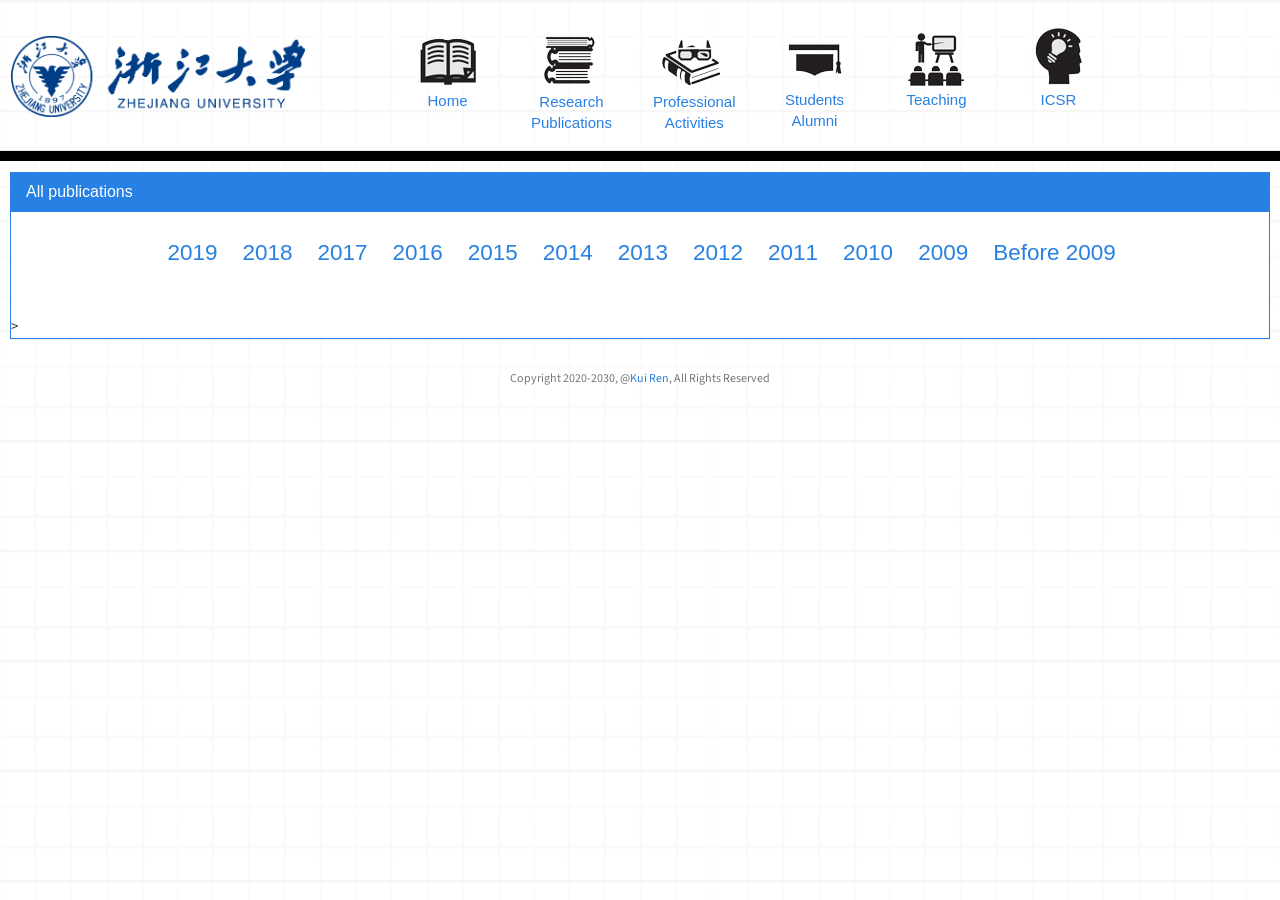
==== all_publications.html @ 690344f7 "whole改名all" ====
<!DOCTYPE html>
<!-- saved from url=(0053)http://www.acsu.buffalo.edu/~kuiren/professional.html -->
<html lang="en">
    <head>
        <meta http-equiv="Content-Type" content="text/html; charset=UTF-8">
        <meta http-equiv="X-UA-Compatible" content="IE=edge">
        <!--<meta name="viewport" content="width=device-width, initial-scale=1.0">-->
        <title>Kui Ren @Zhejiang University</title>
        <!-- Bootstrap -->
        <!-- Custom styles for this template -->
        <link href="./css/newcss.css" rel="stylesheet">
        <link href="./css/navbar.css" rel="stylesheet">
        <link href="./css/custom.css" rel="stylesheet">
        <link href="./css/label.css" rel="stylesheet">
        <!-- <link href="./css/bootstrap.min.css" rel="stylesheet"> -->
        
        <!-- jQuery (necessary for Bootstrap's JavaScript plugins) -->
        <script src="./js/jquery.min.js"></script>
        <!-- Include all compiled plugins (below), or include individual files as needed -->
        <script src="./js/bootstrap.min.js"></script>
        <!---  <script src="js/jquery.dotdotdot.min.js"></script>-->
        <script src="./js/Markdown.Converter.js"></script>
        <script src="./js/jquery.scrollbox.js"></script>


        <!-- Font Awesome Icons -->
        <link rel="stylesheet" href="./css/font-awesome.min.css">
        <link href="./css/custom.css" rel="stylesheet"/>

        <!-- jQuery (necessary for Bootstrap's JavaScript plugins) -->
        <script src="js/jquery.min.js"></script>
        <!-- Include all compiled plugins (below), or include individual files as needed -->
        <script src="js/bootstrap.min.js"></script>
        <script src="js/menucollapse.js"></script>
        <script type="text/javascript" src="js/arrow78.js"></script>
        <script type="text/javascript" src="js/custom.js"></script>

    </head>

  <body>
<div class="hr"><hr></div>
     <div class="container">

              <!-- 导航栏 -->
              <div class="row">
                    <div class="navbar" role="navigation">
                        <div class="navbar-header logoshow">
                            <img src="./images/zjulogo.png" class="img-responsive logoshape">
                        </div>
                        <ul class="nav navbar-nav navbar-left">
                            <li><a href="index.html"><img src="./images/home.png" class="img-responsive">Home</a></li>
                            <li><a href="research_publications.html"><img src="./images/publication.png"
                                        class="img-responsive"><narv-p>Research Publications</narv-p></a></li>
                            <li><a href="professional_activities.html"><img src="./images/professional.png"
                                        class="img-responsive"><narv-p>Professional Activities</narv-p></a></li>
                            <li><a href="students_alumni.html"><img src="./images/students.png" class="img-responsive">Students
                                    Alumni</a></li>
                            <li><a href="teaching.html"><img src="./images/lecture.png" class="img-responsive">Teaching</a></li>
                            <li><a href="https://icsr.zju.edu.cn/" target="_blank"><img src="./images/lab.png" class="img-responsive">ICSR</a></li>
                        </ul>
                    </div>
                </div>


      <!-- Main component for a primary marketing message or call to action -->
          <!-- Stack the columns on mobile by making one full-width and the other half-width -->
          <div class="row">


                <div class="panel panel-primary">
                    <div class="panel-heading">
                        <h3 class="panel-title panel-heading-font">All publications</h3>
                    </div>
                    <div class="panel-body">  
            

                <section name="pub" id="pub">
                    <div class="container lead">
                        <div class="year_font" style="text-align: center; margin-top:10px" class="col-md-12">
                            <!-- <h3>All publications</h3> -->
                            <!-- <br> -->
                            <a href="#2019">2019<a></a>&nbsp;&nbsp;&nbsp;</a>
                            <a href="#2018">2018<a></a>&nbsp;&nbsp;&nbsp;</a>
                            <a href="#2017">2017<a></a>&nbsp;&nbsp;&nbsp;</a>
                            <a href="#2016">2016<a></a>&nbsp;&nbsp;&nbsp;</a>
                            <a href="#2015">2015<a></a>&nbsp;&nbsp;&nbsp;</a>
                            <a href="#2014">2014<a></a>&nbsp;&nbsp;&nbsp;</a>
                            <a href="#2013">2013<a></a>&nbsp;&nbsp;&nbsp;</a>
                            <a href="#2012">2012<a></a>&nbsp;&nbsp;&nbsp;</a>
                            <a href="#2011">2011<a></a>&nbsp;&nbsp;&nbsp;</a>
                            <a href="#2010">2010<a></a>&nbsp;&nbsp;&nbsp;</a>
                            <a href="#2009">2009<a></a>&nbsp;&nbsp;&nbsp;</a>
                            <a href="#2008">Before 2009<a></a>&nbsp;&nbsp;&nbsp;</a>
                        </div>
                    </div>
        
                </section>
        
                <section  name="2019" id="2019">
                    <div class="container">
                        <div style="text-align: left;" class="col-md-12">
                            <div class="allshow" style="display:none;" id="tab-awards-content">
                                <h4><div class="year_font every_year_icon"><i class="fa fa-calendar" aria-hidden="true"></i> 2019</div></h4>
                                <h4>
                                    <span class="label label-success">
                                        <font color=white>Conferences</font>
                                    </span>
                                </h4>                      
                                <ul>
                                    <li><span class="title" itemprop="name">Distributionally Adversarial Attack.</span> &nbsp;&nbsp;<a target="_blank" href="https://aaai.org/ojs/index.php/AAAI/article/view/4061"><i class="fa fa-file-pdf-o"></i></a>
                                        <br>Tianhang Zheng, Changyou Chen, <b>Kui Ren</b>
                                        <br>Proceedings of the AAAI Conference on Artificial Intelligence (<a href="https://dblp.uni-trier.de/db/conf/aaai/aaai2019.html">AAAI 2019</a>)</li>
                                    <li><span class="title" itemprop="name">InverseNet: Solving Inverse Problems of Multimedia Data with Splitting Networks.</span> &nbsp;&nbsp;<a target="_blank" href="https://doi.org/10.1109/ICME.2019.00230"><i class="fa fa-file-pdf-o"></i></a>
                                        <br>Qi Wei, Kai Fan, Wenlin Wang, Tianhang Zheng, Amit Chakraborty, Katherine A. Heller, Changyou Chen, <b>Kui Ren</b>
                                        <br>2019 IEEE International Conference on Multimedia and Expo (<a href="https://dblp.uni-trier.de/db/conf/icmcs/icme2019.html">ICME 2019</a>)</li>
                                    <li><span class="title" itemprop="name">Data Poisoning Attack against Knowledge Graph Embedding.</span> &nbsp;&nbsp;<a target="_blank" href="https://doi.org/10.24963/ijcai.2019/674"><i class="fa fa-file-pdf-o"></i></a>
                                        <br>Hengtong Zhang, Tianhang Zheng, Jing Gao, Chenglin Miao, Lu Su, Yaliang Li, <b>Kui Ren</b>
                                        <br>International Joint Conference on Artificial Intelligence (<a href="https://dblp.uni-trier.de/db/conf/ijcai/ijcai2019.html">IJCAI 2019</a>)</li>
                                    <li><span class="title" itemprop="name">FID: Function Modeling-based Data-Independent and Channel-Robust Physical-Layer Identification.</span> &nbsp;&nbsp;<a target="_blank" href="https://doi.org/10.1109/INFOCOM.2019.8737597"><i class="fa fa-file-pdf-o"></i></a>
                                        <br>Tianhang Zheng, Zhi Sun, <b>Kui Ren</b>
                                        <br>IEEE INFOCOM 2019-IEEE Conference on Computer Communications (<a href="https://dblp.uni-trier.de/db/conf/infocom/infocom2019.html">INFOCOM 2019</a>)</li>
                                    <li><span class="title" itemprop="name">PeDSS: Privacy Enhanced and Database-Driven Dynamic spectrum Sharing.</span> &nbsp;&nbsp;<a target="_blank" href="https://doi.org/10.1109/INFOCOM.2019.8737630"><i class="fa fa-file-pdf-o"></i></a>
                                        <br>He Li, Yaling Yang, Yanzhi Dou, Jung-Min "Jerry" Park, <b>Kui Ren</b>
                                        <br>IEEE INFOCOM 2019-IEEE Conference on Computer Communications (<a href="https://dblp.uni-trier.de/db/conf/infocom/infocom2019.html">INFOCOM 2019</a>)</li>
                                    <li><span class="title" itemprop="name">Automating CSI Measurement with UAVs: from Problem Formulation to Energy-Optimal Solution.</span> &nbsp;&nbsp;<a target="_blank" href="https://doi.org/10.1109/INFOCOM.2019.8737613"><i class="fa fa-file-pdf-o"></i></a>
                                        <br>Sixu Piao, Zhongjie Ba, Lu Su, Dimitrios Koutsonikolas, Shi Li, <b>Kui Ren</b>
                                        <br>IEEE INFOCOM 2019-IEEE Conference on Computer Communications (<a href="https://dblp.uni-trier.de/db/conf/infocom/infocom2019.html">INFOCOM 2019</a>)</li>
                                </ul>
                                <h4>
                                    <span class="label label-primary">
                                        <font color=white>Journals</font>
                                    </span>
                                </h4>
                                <ul>
                                        <li><span class="title" itemprop="name">RFL: Robust fault localization on unreliable communication channels.</span> &nbsp;&nbsp;<a target="_blank" href="https://doi.org/10.1016/j.comnet.2019.04.023"><i class="fa fa-file-pdf-o"></i></a>
                                            <br>Bo Wu, Ke Xu, Qi Li, Bingyang Liu, Shoushou Ren, Fan Yang, Meng Shen, <b>Kui Ren</b>
                                            <br>Computer Networks(<a href="https://dblp.uni-trier.de/db/journals/cn/cn158.html">Computer Networks 2019</a>)</li>
                                        
                                        
                                        <li><span class="title" itemprop="name">PriWhisper+: An Enhanced Acoustic Short-Range Communication System for Smartphones.</span> &nbsp;&nbsp;<a target="_blank" href="https://doi.org/10.1109/JIOT.2018.2850524"><i class="fa fa-file-pdf-o"></i></a>
                                            <br>Xiao Zhang, Jiqiang Liu, Si Chen, Yongjun Kong, <b>Kui Ren</b>
                                            <br>IEEE Internet of Things Journal(<a href="https://dblp.uni-trier.de/db/journals/iotj/iotj6.html">IEEE Internet of Things Journal 2019</a>)</li>
                                        
                                        
                                        <li><span class="title" itemprop="name">Guest Editorial Special Issue on Security and Privacy Protection for Big Data and IoT.</span> &nbsp;&nbsp;<a target="_blank" href="https://doi.org/10.1109/JIOT.2019.2908460"><i class="fa fa-file-pdf-o"></i></a>
                                            <br>Fenghua Li, Hui Li, Cong Wang, <b>Kui Ren</b>, Elisa Bertino
                                            <br>IEEE Internet of Things Journal(<a href="https://dblp.uni-trier.de/db/journals/iotj/iotj6.html">IEEE Internet of Things Journal 2019</a>)</li>
                                        
                                        
                                        <li><span class="title" itemprop="name">EdgeSanitizer: Locally Differentially Private Deep Inference at the Edge for Mobile Data Analytics.</span> &nbsp;&nbsp;<a target="_blank" href="https://doi.org/10.1109/JIOT.2019.2897005"><i class="fa fa-file-pdf-o"></i></a>
                                            <br>Chugui Xu, Ju Ren, Liang She, Yaoxue Zhang, Zhan Qin, <b>Kui Ren</b>
                                            <br>IEEE Internet of Things Journal(<a href="https://dblp.uni-trier.de/db/journals/iotj/iotj6.html">IEEE Internet of Things Journal 2019</a>)</li>
                                        
                                        
                                        <li><span class="title" itemprop="name">GANobfuscator: Mitigating Information Leakage Under GAN via Differential Privacy.</span> &nbsp;&nbsp;<a target="_blank" href="https://doi.org/10.1109/TIFS.2019.2897874"><i class="fa fa-file-pdf-o"></i></a>
                                            <br>Chugui Xu, Ju Ren, Deyu Zhang, Yaoxue Zhang, Zhan Qin, <b>Kui Ren</b>
                                            <br>IEEE Transactions on Information Forensics and Security(<a href="https://dblp.uni-trier.de/db/journals/tifs/tifs14.html">TIFS 2019</a>)</li>
                                        
                                        
                                        <li><span class="title" itemprop="name">CIM: Camera in Motion for Smartphone Authentication.</span> &nbsp;&nbsp;<a target="_blank" href="https://doi.org/10.1109/TIFS.2019.2911173"><i class="fa fa-file-pdf-o"></i></a>
                                            <br>Zhongjie Ba, Zhan Qin, Xinwen Fu, <b>Kui Ren</b>
                                            <br>IEEE Transactions on Information Forensics and Security(<a href="https://dblp.uni-trier.de/db/journals/tifs/tifs14.html">TIFS 2019</a>)</li>
                                        
                                        
                                        <li><span class="title" itemprop="name">Dolphin: Real-Time Hidden Acoustic Signal Capture with Smartphones.</span> &nbsp;&nbsp;<a target="_blank" href="https://doi.org/10.1109/TMC.2018.2842771"><i class="fa fa-file-pdf-o"></i></a>
                                            <br>Man Zhou, Qian Wang, <b>Kui Ren</b>, Dimitrios Koutsonikolas, Lu Su, Yanjiao Chen
                                            <br>IEEE Transactions on Mobile Computing(<a href="https://dblp.uni-trier.de/db/journals/tmc/tmc18.html">TMC 2019</a>)</li>
                                        
                                        
                                        <li><span class="title" itemprop="name">TailCutter: Wisely Cutting Tail Latency in Cloud CDNs Under Cost Constraints.</span> &nbsp;&nbsp;<a target="_blank" href="https://doi.org/10.1109/TNET.2019.2926142"><i class="fa fa-file-pdf-o"></i></a>
                                            <br>Yong Cui, Ningwei Dai, Zeqi Lai, Minming Li, Zhenhua Li, Yuming Hu, <b>Kui Ren</b>, Yuchi Chen
                                            <br>IEEE/ACM Transactions on Networking(<a href="https://dblp.uni-trier.de/db/journals/ton/ton27.html">TON 2019</a>)</li>
                                        
                                        
                                        <li><span class="title" itemprop="name">Privacy-Preserving Truth Discovery in Crowd Sensing Systems.</span> &nbsp;&nbsp;<a target="_blank" href="https://doi.org/10.1145/3277505"><i class="fa fa-file-pdf-o"></i></a>
                                            <br>Chenglin Miao, Wenjun Jiang, Lu Su, Yaliang Li, Suxin Guo, Zhan Qin, Houping Xiao, Jing Gao, <b>Kui Ren</b>
                                            <br>ACM Transactions on Sensor Networks(<a href="https://dblp.uni-trier.de/db/journals/tosn/tosn15.html">TOSN 2019</a>)</li>
                                        
                                        
                                        <li><span class="title" itemprop="name">Toward Hardware-Rooted Smartphone Authentication.</span> &nbsp;&nbsp;<a target="_blank" href="https://doi.org/10.1109/MWC.2018.1700365"><i class="fa fa-file-pdf-o"></i></a>
                                            <br><b>Kui Ren</b>, Zhan Qin, Zhongjie Ba
                                            <br>IEEE Wireless Communications(<a href="https://dblp.uni-trier.de/db/journals/wc/wc26.html">IEEE Wireless Commun. 2019</a>)</li>
                                            
                                </ul>
                            </div>
                        </div>
                    </div>
                </section>
        
                <section  name="2018" id="2018">
                    <div class="container">
                        <div style="text-align: left;" class="col-md-12">
                            <div class="allshow" style="display:none;" id="tab-awards-content">
                                <h4><div class="year_font"><i class="fa fa-calendar" aria-hidden="true"></i> 2018</div></h4>
                                <h4>
                                    <span class="label label-success">
                                        <font color=white>Conferences</font>
                                    </span>
                                </h4>
                                <ul>
                                    <li><span class="title" itemprop="name">SecSAKE: Towards Secure and Efficient Outsourcing of Clinical MRI Reconstruction.</span> &nbsp;&nbsp;<a target="_blank" href="https://doi.org/10.1145/3196494.3196513"><i class="fa fa-file-pdf-o"></i></a>
                                        <br>Zihao Shan, Zhan Qin, Leslie Ying, <b>Kui Ren</b>
                                        <br>Proceedings of the 2018 on Asia Conference on Computer and Communications Security (<a href="https://dblp.uni-trier.de/db/conf/ccs/asiaccs2018.html">AsiaCCS 2018</a>)</li> 
                                    <li><span class="title" itemprop="name">Towards Privacy-Preserving Malware Detection Systems for Android.</span> &nbsp;&nbsp;<a target="_blank" href="https://doi.org/10.1109/PADSW.2018.8644924"><i class="fa fa-file-pdf-o"></i></a>
                                        <br>Helei Cui, Yajin Zhout, Cong Wang, Qi Li, <b>Kui Ren</b>
                                        <br>2018 IEEE 24th International Conference on Parallel and Distributed Systems (<a href="https://dblp.uni-trier.de/db/conf/icpads/icpads2018.html">ICPADS 2018</a>)</li>
                                    <li><span class="title" itemprop="name">Searching an Encrypted Cloud Meets Blockchain: A Decentralized, Reliable and Fair Realization.</span> &nbsp;&nbsp;<a target="_blank" href="https://doi.org/10.1109/INFOCOM.2018.8485890"><i class="fa fa-file-pdf-o"></i></a>
                                        <br>Shengshan Hu, Chengjun Cai, Qian Wang, Cong Wang, Xiangyang Luo, <b>Kui Ren</b>
                                        <br>IEEE INFOCOM 2018-IEEE Conference on Computer Communications (<a href="https://dblp.uni-trier.de/db/conf/infocom/infocom2018.html">INFOCOM 2018</a>)</li>
                                    <li><span class="title" itemprop="name">Building Generic Scalable Middlebox Services Over Encrypted Protocols.</span> &nbsp;&nbsp;<a target="_blank" href="https://doi.org/10.1109/INFOCOM.2018.8485861"><i class="fa fa-file-pdf-o"></i></a>
                                        <br>Cong Liu, Yong Cui, Kun Tan, Quan Fan, <b>Kui Ren</b>, Jianping Wu
                                        <br>IEEE INFOCOM 2018-IEEE Conference on Computer Communications (<a href="https://dblp.uni-trier.de/db/conf/infocom/infocom2018.html">INFOCOM 2018</a>)</li> 
                                    <li><span class="title" itemprop="name">An Efficient Two-Layer Mechanism for Privacy-Preserving Truth Discovery.</span> &nbsp;&nbsp;<a target="_blank" href="https://doi.org/10.1145/3219819.3219998"><i class="fa fa-file-pdf-o"></i></a>
                                        <br>Yaliang Li, Chenglin Miao, Lu Su, Jing Gao, Qi Li, Bolin Ding, Zhan Qin, <b>Kui Ren</b>
                                        <br>Proceedings of the 24th ACM SIGKDD International Conference on Knowledge Discovery & Data Mining (<a href="https://dblp.uni-trier.de/db/conf/kdd/kdd2018.html">KDD 2018</a>)</li>
                                    <li><span class="title" itemprop="name">ABC: Enabling Smartphone Authentication with Built-in Camera.</span> &nbsp;&nbsp;<a target="_blank" href="http://wp.internetsociety.org/ndss/wp-content/uploads/sites/25/2018/02/ndss2018_03B-3_Ba_paper.pdf"><i class="fa fa-file-pdf-o"></i></a>
                                        <br>Zhongjie Ba, Sixu Piao, Xinwen Fu, Dimitrios Koutsonikolas, Aziz Mohaisen, <b>Kui Ren</b>
                                        <br>25th Annual Network and Distributed System Security Symposium (<a href="https://dblp.uni-trier.de/db/conf/ndss/ndss2018.html">NDSS 2018</a>)</li>   
                                </ul>
        
                                <h4>
                                    <span class="label label-primary">
                                        <font color=white>Journals</font>
                                    </span>
                                </h4>
                                <ul>
                                        <li><span class="title" itemprop="name">Privacy-Preserving Image Processing in the Cloud.</span> &nbsp;&nbsp;<a target="_blank" href="https://doi.org/10.1109/MCC.2018.022171667"><i class="fa fa-file-pdf-o"></i></a>
                                            <br>Zhan Qin, Jian Weng, Yong Cui, <b>Kui Ren</b>
                                            <br>IEEE Cloud Computing(<a href="https://dblp.uni-trier.de/db/journals/cloudcomp/cloudcomp5.html">IEEE Cloud Computing 2018</a>)</li>
                                        
                                        
                                        <li><span class="title" itemprop="name">Privacy-preserving power usage and supply control in smart grid.</span> &nbsp;&nbsp;<a target="_blank" href="https://doi.org/10.1016/j.cose.2018.01.021"><i class="fa fa-file-pdf-o"></i></a>
                                            <br>Hu Chun, <b>Kui Ren</b>, Wei Jiang
                                            <br>Computers & Security(<a href="https://dblp.uni-trier.de/db/journals/compsec/compsec77.html">Computers & Security 2018</a>)</li>
                                        
                                        
                                        <li><span class="title" itemprop="name">Practical Secure Computation Outsourcing: A Survey.</span> &nbsp;&nbsp;<a target="_blank" href="https://doi.org/10.1145/3158363"><i class="fa fa-file-pdf-o"></i></a>
                                            <br>Zihao Shan, <b>Kui Ren</b>, Marina Blanton, Cong Wang
                                            <br>ACM Computing Surveys(<a href="https://dblp.uni-trier.de/db/journals/csur/csur51.html">ACM Comput. Surv. 2018</a>)</li>
                                        
                                        
                                        <li><span class="title" itemprop="name">My Smartphone Recognizes Genuine QR Codes!: Practical Unclonable QR Code via 3D Printing.</span> &nbsp;&nbsp;<a target="_blank" href="https://doi.org/10.1145/3214286"><i class="fa fa-file-pdf-o"></i></a>
                                            <br>Chen Song, Zhengxiong Li, Wenyao Xu, Chi Zhou, Zhanpeng Jin, <b>Kui Ren</b>
                                            <br>Proceedings of the ACM on Interactive, Mobile, Wearable and Ubiquitous Technologies(<a href="https://dblp.uni-trier.de/db/journals/imwut/imwut2.html">IMWUT 2018</a>)</li>
                                        
                                        
                                        <li><span class="title" itemprop="name">Toward Secure Outsourced Middlebox Services: Practices, Challenges, and Beyond.</span> &nbsp;&nbsp;<a target="_blank" href="https://doi.org/10.1109/MNET.2017.1700060"><i class="fa fa-file-pdf-o"></i></a>
                                            <br>Cong Wang, Xingliang Yuan, Yong Cui, <b>Kui Ren</b>
                                            <br>IEEE Network(<a href="https://dblp.uni-trier.de/db/journals/network/network32.html">IEEE Network 2018</a>)</li>
                                        
                                        
                                        <li><span class="title" itemprop="name">A Blockchain-Based Privacy-Preserving Payment Mechanism for Vehicle-to-Grid Networks.</span> &nbsp;&nbsp;<a target="_blank" href="https://doi.org/10.1109/MNET.2018.1700269"><i class="fa fa-file-pdf-o"></i></a>
                                            <br>Feng Gao, Liehuang Zhu, Meng Shen, Kashif Sharif, Zhiguo Wan, <b>Kui Ren</b>
                                            <br>IEEE Network(<a href="https://dblp.uni-trier.de/db/journals/network/network32.html">IEEE Network 2018</a>)</li>
                                        
                                        
                                        <li><span class="title" itemprop="name">Towards Privacy-Preserving Content-Based Image Retrieval in Cloud Computing.</span> &nbsp;&nbsp;<a target="_blank" href="https://doi.org/10.1109/TCC.2015.2491933"><i class="fa fa-file-pdf-o"></i></a>
                                            <br>Zhihua Xia, Yi Zhu, Xingming Sun, Zhan Qin, <b>Kui Ren</b>
                                            <br>IEEE Transactions on Cloud Computing(<a href="https://dblp.uni-trier.de/db/journals/tcc/tcc6.html">TCC 2018</a>)</li>
                                        
                                        
                                        <li><span class="title" itemprop="name">Real-Time and Spatio-Temporal Crowd-Sourced Social Network Data Publishing with Differential Privacy.</span> &nbsp;&nbsp;<a target="_blank" href="https://doi.org/10.1109/TDSC.2016.2599873"><i class="fa fa-file-pdf-o"></i></a>
                                            <br>Qian Wang, Yan Zhang, Xiao Lu, Zhibo Wang, Zhan Qin, <b>Kui Ren</b>
                                            <br>IEEE Transactions on Dependable and Secure Computing(<a href="https://dblp.uni-trier.de/db/journals/tdsc/tdsc15.html">TDSC 2018</a>)</li>
                                        
                                        
                                        <li><span class="title" itemprop="name">Towards Privacy-Preserving and Practical Image-Centric Social Discovery.</span> &nbsp;&nbsp;<a target="_blank" href="https://doi.org/10.1109/TDSC.2016.2609930"><i class="fa fa-file-pdf-o"></i></a>
                                            <br>Xingliang Yuan, Xinyu Wang, Cong Wang, Anna Cinzia Squicciarini, <b>Kui Ren</b>
                                            <br>IEEE Transactions on Dependable and Secure Computing(<a href="https://dblp.uni-trier.de/db/journals/tdsc/tdsc15.html">TDSC 2018</a>)</li>
                                        
                                        
                                        <li><span class="title" itemprop="name">Security Policy Violations in SDN Data Plane.</span> &nbsp;&nbsp;<a target="_blank" href="http://doi.ieeecomputersociety.org/10.1109/TNET.2018.2853593"><i class="fa fa-file-pdf-o"></i></a>
                                            <br>Qi Li, Yanyu Chen, Patrick P. C. Lee, Mingwei Xu, <b>Kui Ren</b>
                                            <br>IEEE/ACM Transactions on Networking(<a href="https://dblp.uni-trier.de/db/journals/ton/ton26.html">TON 2018</a>)</li>
                                        
                                        
                                        <li><span class="title" itemprop="name">Middlebox-Based Packet-Level Redundancy Elimination Over Encrypted Network Traffic.</span> &nbsp;&nbsp;<a target="_blank" href="http://doi.ieeecomputersociety.org/10.1109/TNET.2018.2846791"><i class="fa fa-file-pdf-o"></i></a>
                                            <br>Jingyuan Fan, Chaowen Guan, <b>Kui Ren</b>, Chunming Qiao
                                            <br>IEEE/ACM Transactions on Networking(<a href="https://dblp.uni-trier.de/db/journals/ton/ton26.html">TON 2018</a>)</li>
                                        
                                        
                                        <li><span class="title" itemprop="name">Enabling Generic, Verifiable, and Secure Data Search in Cloud Services.</span> &nbsp;&nbsp;<a target="_blank" href="https://doi.org/10.1109/TPDS.2018.2808283"><i class="fa fa-file-pdf-o"></i></a>
                                            <br>Jie Zhu, Qi Li, Cong Wang, Xingliang Yuan, Qian Wang, <b>Kui Ren</b>
                                            <br>IEEE Transactions on Parallel and Distributed Systems(<a href="https://dblp.uni-trier.de/db/journals/tpds/tpds29.html">TPDS 2018</a>)</li>
                                        
                                        
                                        <li><span class="title" itemprop="name">Secure Integrated Circuit Design via Hybrid Cloud.</span> &nbsp;&nbsp;<a target="_blank" href="https://doi.org/10.1109/TPDS.2018.2807844"><i class="fa fa-file-pdf-o"></i></a>
                                            <br>Xingliang Yuan, Jian Weng, Cong Wang, <b>Kui Ren</b>
                                            <br>IEEE Transactions on Parallel and Distributed Systems(<a href="https://dblp.uni-trier.de/db/journals/tpds/tpds29.html">TPDS 2018</a>)</li>
                                        
                                        
                                        <li><span class="title" itemprop="name">Privacy Protection Scheme Based on Remote Anonymous Attestation for Trusted Smart Meters.</span> &nbsp;&nbsp;<a target="_blank" href="https://doi.org/10.1109/TSG.2016.2626317"><i class="fa fa-file-pdf-o"></i></a>
                                            <br>Jia Zhao, Jiqiang Liu, Zhan Qin, <b>Kui Ren</b>
                                            <br>IEEE Transactions on Smart Grid(<a href="https://dblp.uni-trier.de/db/journals/tsg/tsg9.html">IEEE Trans. Smart Grid 2018</a>)</li>
                                        
                                        
                                        <li><span class="title" itemprop="name">Security and Cloud Outsourcing Framework for Economic Dispatch.</span> &nbsp;&nbsp;<a target="_blank" href="https://doi.org/10.1109/TSG.2017.2697430"><i class="fa fa-file-pdf-o"></i></a>
                                            <br>Mushfiqur R. Sarker, Jianhui Wang, Zuyi Li, <b>Kui Ren</b>
                                            <br>IEEE Transactions on Smart Grid(<a href="https://dblp.uni-trier.de/db/journals/tsg/tsg9.html">IEEE Trans. Smart Grid 2018</a>)</li>
                                        
                                        
                                        <li><span class="title" itemprop="name">Enabling Online Robust Barcode-Based Visible Light Communication With Realtime Feedback.</span> &nbsp;&nbsp;<a target="_blank" href="https://doi.org/10.1109/TWC.2018.2873731"><i class="fa fa-file-pdf-o"></i></a>
                                            <br>Man Zhou, Qian Wang, Tao Lei, Zhibo Wang, <b>Kui Ren</b>
                                            <br>IEEE Transactions on Wireless Communications(<a href="https://dblp.uni-trier.de/db/journals/twc/twc17.html">TWC 2018</a>)</li>
                                                              
                                </ul>
                                    
                                </ul>
                            </div>
                        </div>
                    </div>
                </section>
        
                <section  name="2017" id="2017">
                    <div class="container">
                        <div style="text-align: left;" class="col-md-12">
                            <div class="allshow" style="display:none;" id="tab-awards-content">
                                <h4><div class="year_font"><i class="fa fa-calendar" aria-hidden="true"></i> 2017</div></h4>
                                <h4>
                                    <span class="label label-success">
                                        <font color=white>Conferences</font>
                                    </span>
                                </h4>
                                <ul>
                                    <li><span class="title" itemprop="name">MINOS: regulating router dataplane actions in dynamic runtime environments.</span> &nbsp;&nbsp;<a target="_blank" href="https://doi.org/10.1145/3063955.3063996"><i class="fa fa-file-pdf-o"></i></a>
                                        <br>Lei Xu, Ke Xu, Meng Shen, <b>Kui Ren</b>, Jingyuan Fan, Chaowen Guan, Wenlong Chen
                                        <br>Proceedings of the ACM Turing 50th Celebration Conference-China (<a href="https://dblp.uni-trier.de/db/conf/acm/tur-c2017.html">ACM TUR-C 2017</a>)</li>                    
                                    <li><span class="title" itemprop="name">Generating Synthetic Decentralized Social Graphs with Local Differential Privacy.</span> &nbsp;&nbsp;<a target="_blank" href="https://doi.org/10.1145/3133956.3134086"><i class="fa fa-file-pdf-o"></i></a>
                                        <br>Zhan Qin, Ting Yu, Yin Yang, Issa Khalil, Xiaokui Xiao, <b>Kui Ren</b>
                                        <br>Proceedings of the 2017 ACM SIGSAC Conference on Computer and Communications Security (<a href="https://dblp.uni-trier.de/db/conf/ccs/ccs2017.html">CCS 2017</a>)</li>                      
                                    <li><span class="title" itemprop="name">SecGDB: Graph Encryption for Exact Shortest Distance Queries with Efficient Updates.</span> &nbsp;&nbsp;<a target="_blank" href="https://doi.org/10.1007/978-3-319-70972-7_5"><i class="fa fa-file-pdf-o"></i></a>
                                        <br>Qian Wang, <b>Kui Ren</b>, Minxin Du, Qi Li, Aziz Mohaisen
                                        <br>International Conference on Financial Cryptography and Data Security (<a href="https://dblp.uni-trier.de/db/conf/fc/fc2017.html">Financial Cryptography 2017</a>)</li>                        
                                    <li><span class="title" itemprop="name">You Can Hear But You Cannot Steal: Defending Against Voice Impersonation Attacks on Smartphones.</span> &nbsp;&nbsp;<a target="_blank" href="https://doi.org/10.1109/ICDCS.2017.133"><i class="fa fa-file-pdf-o"></i></a>
                                        <br>Si Chen, <b>Kui Ren</b>, Sixu Piao, Cong Wang, Qian Wang, Jian Weng, Lu Su, Aziz Mohaisen
                                        <br>2017 IEEE 37th International Conference on Distributed Computing Systems (<a href="https://dblp.uni-trier.de/db/conf/icdcs/icdcs2017.html">ICDCS 2017</a>)</li>                       
                                    <li><span class="title" itemprop="name">When Smart TV Meets CRN: Privacy-Preserving Fine-Grained Spectrum Access.</span> &nbsp;&nbsp;<a target="_blank" href="https://doi.org/10.1109/ICDCS.2017.75"><i class="fa fa-file-pdf-o"></i></a>
                                        <br>Chaowen Guan, Aziz Mohaisen, Zhi Sun, Lu Su, <b>Kui Ren</b>, Yaling Yang
                                        <br>2017 IEEE 37th International Conference on Distributed Computing Systems (<a href="https://dblp.uni-trier.de/db/conf/icdcs/icdcs2017.html">ICDCS 2017</a>)</li>                           
                                    <li><span class="title" itemprop="name">Addressing Smartphone-Based Multi-factor Authentication via Hardware-Rooted Technologies.</span> &nbsp;&nbsp;<a target="_blank" href="https://doi.org/10.1109/ICDCS.2017.88"><i class="fa fa-file-pdf-o"></i></a>
                                        <br>Zhongjie Ba, <b>Kui Ren</b>
                                        <br>2017 IEEE 37th International Conference on Distributed Computing Systems (<a href="https://dblp.uni-trier.de/db/conf/icdcs/icdcs2017.html">ICDCS 2017</a>)</li>                          
                                    <li><span class="title" itemprop="name">Privacy Implications of DNSSEC Look-Aside Validation.</span> &nbsp;&nbsp;<a target="_blank" href="https://doi.org/10.1109/ICDCS.2017.147"><i class="fa fa-file-pdf-o"></i></a>
                                        <br>Aziz Mohaisen, Zhongshu Gu, <b>Kui Ren</b>
                                        <br>2017 IEEE 37th International Conference on Distributed Computing Systems (<a href="https://dblp.uni-trier.de/db/conf/icdcs/icdcs2017.html">ICDCS 2017</a>)</li>                       
                                    <li><span class="title" itemprop="name">Preserving Incumbent Users' Privacy in Exclusion-Zone-Based Spectrum Access Systems.</span> &nbsp;&nbsp;<a target="_blank" href="https://doi.org/10.1109/ICDCS.2017.322"><i class="fa fa-file-pdf-o"></i></a>
                                        <br>Yanzhi Dou, He Li, Kexiong Curtis Zeng, Jinshan Liu, Yaling Yang, Bo Gao, <b>Kui Ren</b>
                                        <br>2017 IEEE 37th International Conference on Distributed Computing Systems (<a href="https://dblp.uni-trier.de/db/conf/icdcs/icdcs2017.html">ICDCS 2017</a>)</li>                        
                                    <li><span class="title" itemprop="name">FloodDefender: Protecting data and control plane resources under SDN-aimed DoS attacks.</span> &nbsp;&nbsp;<a target="_blank" href="https://doi.org/10.1109/INFOCOM.2017.8057009"><i class="fa fa-file-pdf-o"></i></a>
                                        <br>Shang Gao, Zhe Peng, Bin Xiao, Aiqun Hu, <b>Kui Ren</b>
                                        <br>IEEE INFOCOM 2017-IEEE Conference on Computer Communications (<a href="https://dblp.uni-trier.de/db/conf/infocom/infocom2017.html">INFOCOM 2017</a>)</li>                         
                                    <li><span class="title" itemprop="name">Learning privately: Privacy-preserving canonical correlation analysis for cross-media retrieval.</span> &nbsp;&nbsp;<a target="_blank" href="https://doi.org/10.1109/INFOCOM.2017.8056955"><i class="fa fa-file-pdf-o"></i></a>
                                        <br>Qian Wang, Shengshan Hu, Minxin Du, Jingjun Wang, <b>Kui Ren</b>
                                        <br>IEEE INFOCOM 2017-IEEE Conference on Computer Communications (<a href="https://dblp.uni-trier.de/db/conf/infocom/infocom2017.html">INFOCOM 2017</a>)</li>                          
                                    <li><span class="title" itemprop="name">When privacy meets economics: Enabling differentially-private battery-supported meter reporting in smart grid.</span> &nbsp;&nbsp;<a target="_blank" href="https://doi.org/10.1109/IWQoS.2017.7969167"><i class="fa fa-file-pdf-o"></i></a>
                                        <br>Zijian Zhang, Wenqiang Cao, Zhan Qin, Liehuang Zhu, Zhengtao Yu, <b>Kui Ren</b>
                                        <br>2017 IEEE/ACM 25th International Symposium on Quality of Service (<a href="https://dblp.uni-trier.de/db/conf/iwqos/iwqos2017.html">IWQoS 2017</a>)</li>                     
                                    <li><span class="title" itemprop="name">Cardiac Scan: A Non-contact and Continuous Heart-based User Authentication System.</span> &nbsp;&nbsp;<a target="_blank" href="https://doi.org/10.1145/3117811.3117839"><i class="fa fa-file-pdf-o"></i></a>
                                        <br>Feng Lin, Chen Song, Yan Zhuang, Wenyao Xu, Changzhi Li, <b>Kui Ren</b>
                                        <br>Proceedings of the 23rd Annual International Conference on Mobile Computing and Networking (<a href="https://dblp.uni-trier.de/db/conf/mobicom/mobicom2017.html">MobiCom 2017</a>)</li>                   
                                    <li><span class="title" itemprop="name">Data Independent Identification for Privacy Preservation.</span> &nbsp;&nbsp;<a target="_blank" href="http://doi.ieeecomputersociety.org/10.1109/PAC.2017.20"><i class="fa fa-file-pdf-o"></i></a>
                                        <br>Tianhang Zheng, Zhi Sun, <b>Kui Ren</b>
                                        <br>2017 IEEE Symposium on Privacy-Aware Computing (<a href="https://dblp.uni-trier.de/db/conf/pac/pac2017.html">PAC 2017</a>)</li>
                                    <li><span class="title" itemprop="name">Defending against Speaker Fingerprinting Based Device Tracking for Smartphones.</span> &nbsp;&nbsp;<a target="_blank" href="http://doi.ieeecomputersociety.org/10.1109/PAC.2017.16"><i class="fa fa-file-pdf-o"></i></a>
                                        <br>Zhongjie Ba, Sixu Piao, <b>Kui Ren</b>
                                        <br>2017 IEEE Symposium on Privacy-Aware Computing (<a href="https://dblp.uni-trier.de/db/conf/pac/pac2017.html">PAC 2017</a>)</li>
                                    <li><span class="title" itemprop="name">Privacy-Preserving Outsourcing of Parallel Magnetic Resonance Image Reconstruction.</span> &nbsp;&nbsp;<a target="_blank" href="http://doi.ieeecomputersociety.org/10.1109/PAC.2017.19"><i class="fa fa-file-pdf-o"></i></a>
                                        <br>Zihao Shan, <b>Kui Ren</b>, Zhan Qin
                                        <br>2017 IEEE Symposium on Privacy-Aware Computing (<a href="https://dblp.uni-trier.de/db/conf/pac/pac2017.html">PAC 2017</a>)</li> 
                                    <li><span class="title" itemprop="name">Understanding the Privacy Implications of DNSSEC Look-Aside Validation.</span> &nbsp;&nbsp;<a target="_blank" href="http://doi.ieeecomputersociety.org/10.1109/PAC.2017.38"><i class="fa fa-file-pdf-o"></i></a>
                                        <br>Aziz Mohaisen, Zhongshu Gu, <b>Kui Ren</b>, Laurent Njilla, Charles A. Kamhoua, DaeHun Nyang
                                        <br>2017 IEEE Symposium on Privacy-Aware Computing (<a href="https://dblp.uni-trier.de/db/conf/pac/pac2017.html">PAC 2017</a>)</li>                            
                                </ul>
                                
                                <h4>
                                    <span class="label label-primary">
                                        <font color=white>Journals</font>
                                    </span>
                                </h4>
                                <ul>
                                        <li><span class="title" itemprop="name">User Capacity of Wireless Physical-Layer Identification.</span> &nbsp;&nbsp;<a target="_blank" href="https://doi.org/10.1109/ACCESS.2017.2674967"><i class="fa fa-file-pdf-o"></i></a>
                                            <br>Wenhao Wang, Zhi Sun, <b>Kui Ren</b>, Bocheng Zhu
                                            <br>IEEE Access(<a href="https://dblp.uni-trier.de/db/journals/access/access5.html">IEEE Access 2017</a>)</li>
                                        
                                        
                                        <li><span class="title" itemprop="name">Sustainable Incentive Mechanisms for Mobile Crowdsensing: Part 1.</span> &nbsp;&nbsp;<a target="_blank" href="https://doi.org/10.1109/MCOM.2017.7876958"><i class="fa fa-file-pdf-o"></i></a>
                                            <br>Linghe Kong, <b>Kui Ren</b>, Muhammad Khurram Khan, Qi Li, Ammar Rayes, M��rouane Debbah, Yuichi Nakamura
                                            <br>IEEE Communications Magazine(<a href="https://dblp.uni-trier.de/db/journals/cm/cm55.html">IEEE Communications Magazine 2017</a>)</li>
                                        
                                        
                                        <li><span class="title" itemprop="name">Sustainable Incentive Mechanisms for Mobile Crowdsensing: Part 2.</span> &nbsp;&nbsp;<a target="_blank" href="https://doi.org/10.1109/MCOM.2017.7946931"><i class="fa fa-file-pdf-o"></i></a>
                                            <br>Linghe Kong, <b>Kui Ren</b>, Muhammad Khurram Khan, Qi Li, Ammar Rayes, M��rouane Debbah, Yuichi Nakamura
                                            <br>IEEE Communications Magazine(<a href="https://dblp.uni-trier.de/db/journals/cm/cm55.html">IEEE Communications Magazine 2017</a>)</li>
                                        
                                        
                                        <li><span class="title" itemprop="name">P<sup>2</sup>-SAS: Privacy-Preserving Centralized Dynamic Spectrum Access System.</span> &nbsp;&nbsp;<a target="_blank" href="https://doi.org/10.1109/JSAC.2016.2633059"><i class="fa fa-file-pdf-o"></i></a>
                                            <br>Yanzhi Dou, Kexiong Curtis Zeng, He Li, Yaling Yang, Bo Gao, <b>Kui Ren</b>, Shaoqian Li
                                            <br>IEEE Journal on Selected Areas in Communications(<a href="https://dblp.uni-trier.de/db/journals/jsac/jsac35.html">JSAC 2017</a>)</li>
                                        
                                        
                                        <li><span class="title" itemprop="name">Privacy Protection Using a Rechargeable Battery for Energy Consumption in Smart Grids.</span> &nbsp;&nbsp;<a target="_blank" href="https://doi.org/10.1109/MNET.2016.1500292NM"><i class="fa fa-file-pdf-o"></i></a>
                                            <br>Liehuang Zhu, Zijian Zhang, Zhan Qin, Jian Weng, <b>Kui Ren</b>
                                            <br>IEEE Network(<a href="https://dblp.uni-trier.de/db/journals/network/network31.html">IEEE Network 2017</a>)</li>
                                        
                                        
                                        <li><span class="title" itemprop="name">Privacy-Preserving Smart Semantic Search Based on Conceptual Graphs Over Encrypted Outsourced Data.</span> &nbsp;&nbsp;<a target="_blank" href="https://doi.org/10.1109/TIFS.2017.2692728"><i class="fa fa-file-pdf-o"></i></a>
                                            <br>Zhangjie Fu, Fengxiao Huang, <b>Kui Ren</b>, Jian Weng, Cong Wang
                                            <br>IEEE Transactions on Information Forensics and Security(<a href="https://dblp.uni-trier.de/db/journals/tifs/tifs12.html">TIFS 2017</a>)</li>
                                        
                                        
                                        <li><span class="title" itemprop="name">Enabling Central Keyword-Based Semantic Extension Search Over Encrypted Outsourced Data.</span> &nbsp;&nbsp;<a target="_blank" href="https://doi.org/10.1109/TIFS.2017.2730365"><i class="fa fa-file-pdf-o"></i></a>
                                            <br>Zhangjie Fu, Xinle Wu, Qian Wang, <b>Kui Ren</b>
                                            <br>IEEE Transactions on Information Forensics and Security(<a href="https://dblp.uni-trier.de/db/journals/tifs/tifs12.html">TIFS 2017</a>)</li>
                                        
                                        
                                        <li><span class="title" itemprop="name">DPPro: Differentially Private High-Dimensional Data Release via Random Projection.</span> &nbsp;&nbsp;<a target="_blank" href="https://doi.org/10.1109/TIFS.2017.2737966"><i class="fa fa-file-pdf-o"></i></a>
                                            <br>Chugui Xu, Ju Ren, Yaoxue Zhang, Zhan Qin, <b>Kui Ren</b>
                                            <br>IEEE Transactions on Information Forensics and Security(<a href="https://dblp.uni-trier.de/db/journals/tifs/tifs12.html">TIFS 2017</a>)</li>
                                        
                                        
                                        <li><span class="title" itemprop="name">THEMIS: Collusion-Resistant and Fair Pricing Spectrum Auction Under Dynamic Supply.</span> &nbsp;&nbsp;<a target="_blank" href="https://doi.org/10.1109/TMC.2016.2609425"><i class="fa fa-file-pdf-o"></i></a>
                                            <br>Qian Wang, Qihang Sun, <b>Kui Ren</b>, Xiaohua Jia
                                            <br>IEEE Transactions on Mobile Computing(<a href="https://dblp.uni-trier.de/db/journals/tmc/tmc16.html">TMC 2017</a>)</li>
                                        
                                        
                                        <li><span class="title" itemprop="name">Software Defined Cooperative Offloading for Mobile Cloudlets.</span> &nbsp;&nbsp;<a target="_blank" href="https://doi.org/10.1109/TNET.2017.2650964"><i class="fa fa-file-pdf-o"></i></a>
                                            <br>Yong Cui, Jian Song, <b>Kui Ren</b>, Minming Li, Zongpeng Li, Qingmei Ren, Yangjun Zhang
                                            <br>IEEE/ACM Transactions on Networking(<a href="https://dblp.uni-trier.de/db/journals/ton/ton25.html">TON 2017</a>)</li>
                                        
                                        
                                        <li><span class="title" itemprop="name">Capability-Based Security Enforcement in Named Data Networking.</span> &nbsp;&nbsp;<a target="_blank" href="https://doi.org/10.1109/TNET.2017.2715822"><i class="fa fa-file-pdf-o"></i></a>
                                            <br>Qi Li, Patrick P. C. Lee, Peng Zhang, Purui Su, Liang He, <b>Kui Ren</b>
                                            <br>IEEE/ACM Transactions on Networking(<a href="https://dblp.uni-trier.de/db/journals/ton/ton25.html">TON 2017</a>)</li>
                                        
                                        
                                        <li><span class="title" itemprop="name">Leakage of .onion at the DNS Root: Measurements, Causes, and Countermeasures.</span> &nbsp;&nbsp;<a target="_blank" href="https://doi.org/10.1109/TNET.2017.2717965"><i class="fa fa-file-pdf-o"></i></a>
                                            <br>Aziz Mohaisen, <b>Kui Ren</b>
                                            <br>IEEE/ACM Transactions on Networking(<a href="https://dblp.uni-trier.de/db/journals/ton/ton25.html">TON 2017</a>)</li>
                                        
                                        
                                        <li><span class="title" itemprop="name">SPABox: Safeguarding Privacy During Deep Packet Inspection at a MiddleBox.</span> &nbsp;&nbsp;<a target="_blank" href="https://doi.org/10.1109/TNET.2017.2753044"><i class="fa fa-file-pdf-o"></i></a>
                                            <br>Jingyuan Fan, Chaowen Guan, <b>Kui Ren</b>, Yong Cui, Chunming Qiao
                                            <br>IEEE/ACM Transactions on Networking(<a href="https://dblp.uni-trier.de/db/journals/ton/ton25.html">TON 2017</a>)</li>
                                        
                                        
                                        <li><span class="title" itemprop="name">Cost-Friendly Differential Privacy for Smart Meters: Exploiting the Dual Roles of the Noise.</span> &nbsp;&nbsp;<a target="_blank" href="https://doi.org/10.1109/TSG.2016.2585963"><i class="fa fa-file-pdf-o"></i></a>
                                            <br>Zijian Zhang, Zhan Qin, Liehuang Zhu, Jian Weng, <b>Kui Ren</b>
                                            <br>IEEE Transactions on Smart Grid(<a href="https://dblp.uni-trier.de/db/journals/tsg/tsg8.html">IEEE Trans. Smart Grid 2017</a>)</li>
                                                              
                                </ul>
                                    
                                </ul>
                            </div>
                        </div>
                    </div>
                </section>
        
                <section  name="2016" id="2016">
                    <div class="container">
                        <div style="text-align: left;" class="col-md-12">
                            <div class="allshow" style="display:none;" id="tab-awards-content">
                                <h4><div class="year_font"><i class="fa fa-calendar" aria-hidden="true"></i> 2016</div></h4>
                                <h4>
                                    <span class="label label-success">
                                        <font color=white>Conferences</font>
                                    </span>
                                </h4>
                                <ul>
                                    <li><span class="title" itemprop="name">Enabling Ciphertext Deduplication for Secure Cloud Storage and Access Control.</span> &nbsp;&nbsp;<a target="_blank" href="https://doi.org/10.1145/2897845.2897846"><i class="fa fa-file-pdf-o"></i></a>
                                        <br>Heyi Tang, Yong Cui, Chaowen Guan, Jianping Wu, Jian Weng, <b>Kui Ren</b>
                                        <br>Proceedings of the 11th ACM on Asia Conference on Computer and Communications Security (<a href="https://dblp.uni-trier.de/db/conf/ccs/asiaccs2016.html">AsiaCCS 2016</a>)</li>
                                    <li><span class="title" itemprop="name">Heavy Hitter Estimation over Set-Valued Data with Local Differential Privacy.</span> &nbsp;&nbsp;<a target="_blank" href="https://doi.org/10.1145/2976749.2978409"><i class="fa fa-file-pdf-o"></i></a>
                                        <br>Zhan Qin, Yin Yang, Ting Yu, Issa Khalil, Xiaokui Xiao, <b>Kui Ren</b>
                                        <br>Proceedings of the 2016 ACM SIGSAC Conference on Computer and Communications Security (<a href="https://dblp.uni-trier.de/db/conf/ccs/ccs2016.html">CCS 2016</a>)</li>                           
                                    <li><span class="title" itemprop="name">SecHOG: Privacy-Preserving Outsourcing Computation of Histogram of Oriented Gradients in the Cloud.</span> &nbsp;&nbsp;<a target="_blank" href="https://doi.org/10.1145/2897845.2897861"><i class="fa fa-file-pdf-o"></i></a>
                                        <br>Qian Wang, Jingjun Wang, Shengshan Hu, Qin Zou, <b>Kui Ren</b>
                                        <br>Proceedings of the 11th ACM on Asia Conference on Computer and Communications Security (<a href="https://dblp.uni-trier.de/db/conf/ccs/asiaccs2016.html">AsiaCCS 2016</a>)</li>                           
                                    <li><span class="title" itemprop="name">My Smartphone Knows What You Print: Exploring Smartphone-based Side-channel Attacks Against 3D Printers.</span> &nbsp;&nbsp;<a target="_blank" href="https://doi.org/10.1145/2976749.2978300"><i class="fa fa-file-pdf-o"></i></a>
                                        <br>Chen Song, Feng Lin, Zhongjie Ba, <b>Kui Ren</b>, Chi Zhou, Wenyao Xu
                                        <br>Proceedings of the 2016 ACM SIGSAC Conference on Computer and Communications Security (<a href="https://dblp.uni-trier.de/db/conf/ccs/ccs2016.html">CCS 2016</a>)</li>                          
                                    <li><span class="title" itemprop="name">Increasing User Capacity of Wireless Physical-Layer Identification in Internet of Things.</span> &nbsp;&nbsp;<a target="_blank" href="https://doi.org/10.1109/GLOCOM.2016.7841894"><i class="fa fa-file-pdf-o"></i></a>
                                        <br>Wenhao Wang, Zhi Sun, <b>Kui Ren</b>, Bocheng Zhu
                                        <br>2016 IEEE Global Communications Conference (<a href="https://dblp.uni-trier.de/db/conf/globecom/globecom2016.html">GLOBECOM 2016</a>)</li>                         
                                    <li><span class="title" itemprop="name">Transparency in the New gTLD Era: Evaluating the DNS Centralized Zone Data Service.</span> &nbsp;&nbsp;<a target="_blank" href="https://doi.org/10.1109/HotWeb.2016.18"><i class="fa fa-file-pdf-o"></i></a>
                                        <br>Ah Reum Kang, Seong Hoon Jeong, Steven Y. Ko, <b>Kui Ren</b>, Aziz Mohaisen
                                        <br>2016 Fourth IEEE Workshop on Hot Topics in Web Systems and Technologies (<a href="https://dblp.uni-trier.de/db/conf/hotweb/hotweb2016.html">HotWeb 2016</a>)</li>                          
                                    <li><span class="title" itemprop="name">User capacity of wireless physical-layer identification: An information-theoretic perspective.</span> &nbsp;&nbsp;<a target="_blank" href="https://doi.org/10.1109/ICC.2016.7511201"><i class="fa fa-file-pdf-o"></i></a>
                                        <br>Wenhao Wang, Zhi Sun, <b>Kui Ren</b>, Bocheng Zhu
                                        <br>2016 IEEE International Conference on Communications (ICC) (<a href="https://dblp.uni-trier.de/db/conf/icc/icc2016.html">ICC 2016</a>)</li>                          
                                    <li><span class="title" itemprop="name">Secure Surfing: Privacy-Preserving Speeded-Up Robust Feature Extractor.</span> &nbsp;&nbsp;<a target="_blank" href="https://doi.org/10.1109/ICDCS.2016.84"><i class="fa fa-file-pdf-o"></i></a>
                                        <br>Qian Wang, Shengshan Hu, Jingjun Wang, <b>Kui Ren</b>
                                        <br>2016 IEEE 36th International Conference on Distributed Computing Systems (<a href="https://dblp.uni-trier.de/db/conf/icdcs/icdcs2016.html">ICDCS 2016</a>)</li>                          
                                    <li><span class="title" itemprop="name">Preserving Incumbent Users' Privacy in Server-Driven Dynamic Spectrum Access Systems.</span> &nbsp;&nbsp;<a target="_blank" href="https://doi.org/10.1109/ICDCS.2016.40"><i class="fa fa-file-pdf-o"></i></a>
                                        <br>Yanzhi Dou, He Li, Kexiong Curtis Zeng, Jinshan Liu, Yaling Yang, Bo Gao, <b>Kui Ren</b>
                                        <br>2016 IEEE 36th International Conference on Distributed Computing Systems (<a href="https://dblp.uni-trier.de/db/conf/icdcs/icdcs2016.html">ICDCS 2016</a>)</li>
                                    <li><span class="title" itemprop="name">On the synchronization bottleneck of OpenStack Swift-like cloud storage systems.</span> &nbsp;&nbsp;<a target="_blank" href="https://doi.org/10.1109/INFOCOM.2016.7524349"><i class="fa fa-file-pdf-o"></i></a>
                                        <br>Thierry Titcheu Chekam, Ennan Zhai, Zhenhua Li, Yong Cui, <b>Kui Ren</b>
                                        <br>IEEE INFOCOM 2016-The 35th Annual IEEE International Conference on Computer Communications (<a href="https://dblp.uni-trier.de/db/conf/infocom/infocom2016.html">INFOCOM 2016</a>)</li>                           
                                    <li><span class="title" itemprop="name">EyeVeri: A secure and usable approach for smartphone user authentication.</span> &nbsp;&nbsp;<a target="_blank" href="https://doi.org/10.1109/INFOCOM.2016.7524367"><i class="fa fa-file-pdf-o"></i></a>
                                        <br>Chen Song, Aosen Wang, <b>Kui Ren</b>, Wenyao Xu
                                        <br>IEEE INFOCOM 2016-The 35th Annual IEEE International Conference on Computer Communications (<a href="https://dblp.uni-trier.de/db/conf/infocom/infocom2016.html">INFOCOM 2016</a>)</li>                     
                                    <li><span class="title" itemprop="name">Catch me in the dark: Effective privacy-preserving outsourcing of feature extractions over image data.</span> &nbsp;&nbsp;<a target="_blank" href="https://doi.org/10.1109/INFOCOM.2016.7524460"><i class="fa fa-file-pdf-o"></i></a>
                                        <br>Qian Wang, Shengshan Hu, <b>Kui Ren</b>, Jingjun Wang, Zhibo Wang, Minxin Du
                                        <br>IEEE INFOCOM 2016-The 35th Annual IEEE International Conference on Computer Communications (<a href="https://dblp.uni-trier.de/db/conf/infocom/infocom2016.html">INFOCOM 2016</a>)</li>                   
                                    <li><span class="title" itemprop="name">RescueDP: Real-time spatio-temporal crowd-sourced data publishing with differential privacy.</span> &nbsp;&nbsp;<a target="_blank" href="https://doi.org/10.1109/INFOCOM.2016.7524458"><i class="fa fa-file-pdf-o"></i></a>
                                        <br>Qian Wang, Yan Zhang, Xiao Lu, Zhibo Wang, Zhan Qin, <b>Kui Ren</b>
                                        <br>IEEE INFOCOM 2016-The 35th Annual IEEE International Conference on Computer Communications (<a href="https://dblp.uni-trier.de/db/conf/infocom/infocom2016.html">INFOCOM 2016</a>)</li>                  
                                    <li><span class="title" itemprop="name">Messages behind the sound: real-time hidden acoustic signal capture with smartphones.</span> &nbsp;&nbsp;<a target="_blank" href="https://doi.org/10.1145/2973750.2973765"><i class="fa fa-file-pdf-o"></i></a>
                                        <br>Qian Wang, <b>Kui Ren</b>, Man Zhou, Tao Lei, Dimitrios Koutsonikolas, Lu Su
                                        <br>Proceedings of the 22nd Annual International Conference on Mobile Computing and Networking (<a href="https://dblp.uni-trier.de/db/conf/mobicom/mobicom2016.html">MobiCom 2016</a>)</li>                  
                                    <li><span class="title" itemprop="name">Preserving incumbent users' privacy in exclusion-zone-based spectrum access systems: poster.</span> &nbsp;&nbsp;<a target="_blank" href="https://doi.org/10.1145/2973750.2985283"><i class="fa fa-file-pdf-o"></i></a>
                                        <br>Yanzhi Dou, Kexiong Curtis Zeng, Yaling Yang, <b>Kui Ren</b>
                                        <br>Proceedings of the 22nd Annual International Conference on Mobile Computing and Networking (<a href="https://dblp.uni-trier.de/db/conf/mobicom/mobicom2016.html">MobiCom 2016</a>)</li>                      
                                    <li><span class="title" itemprop="name">Real-time hidden acoustic signal capture with smartphones: demo.</span> &nbsp;&nbsp;<a target="_blank" href="https://doi.org/10.1145/2973750.2985618"><i class="fa fa-file-pdf-o"></i></a>
                                        <br>Qian Wang, <b>Kui Ren</b>, Man Zhou, Tao Lei, Dimitrios Koutsonikolas, Lu Su
                                        <br>Proceedings of the 22nd Annual International Conference on Mobile Computing and Networking (<a href="https://dblp.uni-trier.de/db/conf/mobicom/mobicom2016.html">MobiCom 2016</a>)</li>             
                                    <li><span class="title" itemprop="name"><i>P</i><sup>2</sup>-SAS: preserving users' privacy in centralized dynamic spectrum access systems.</span> &nbsp;&nbsp;<a target="_blank" href="https://doi.org/10.1145/2942358.2942384"><i class="fa fa-file-pdf-o"></i></a>
                                        <br>Yanzhi Dou, Kexiong Curtis Zeng, He Li, Yaling Yang, Bo Gao, Chaowen Guan, <b>Kui Ren</b>, Shaoqian Li
                                        <br>Proceedings of the 17th ACM International Symposium on Mobile Ad Hoc Networking and Computing (<a href="https://dblp.uni-trier.de/db/conf/mobihoc/mobihoc2016.html">MobiHoc 2016</a>)</li>                   
                                    <li><span class="title" itemprop="name">SecWeb: Privacy-Preserving Web Browsing Monitoring with w-Event Differential Privacy.</span> &nbsp;&nbsp;<a target="_blank" href="https://doi.org/10.1007/978-3-319-59608-2_26"><i class="fa fa-file-pdf-o"></i></a>
                                        <br>Qian Wang, Xiao Lu, Yan Zhang, Zhibo Wang, Zhan Qin, <b>Kui Ren</b>
                                        <br>International Conference on Security and Privacy in Communication Systems (<a href="https://dblp.uni-trier.de/db/conf/securecomm/securecomm2016.html">SecureComm 2016</a>)</li>                 
                                    <li><span class="title" itemprop="name">Does Query Blocking Improve DNS Privacy? - Quantifying Privacy Under Partial Blocking Deployment.</span> &nbsp;&nbsp;<a target="_blank" href="https://doi.org/10.1007/978-3-319-56549-1_1"><i class="fa fa-file-pdf-o"></i></a>
                                        <br>Aziz Mohaisen, Ah Reum Kang, <b>Kui Ren</b>
                                        <br>International Workshop on Information Security Applications (<a href="https://dblp.uni-trier.de/db/conf/wisa/wisa2016.html">WISA 2016</a>)</li>
                                </ul>
                                
                                <h4>
                                    <span class="label label-primary">
                                        <font color=white>Journals</font>
                                    </span>
                                </h4>
                                <ul>
                                        <li><span class="title" itemprop="name">Ensuring Security and Privacy Preservation for Cloud Data Services.</span> &nbsp;&nbsp;<a target="_blank" href="https://doi.org/10.1145/2906153"><i class="fa fa-file-pdf-o"></i></a>
                                            <br>Jun Tang, Yong Cui, Qi Li, <b>Kui Ren</b>, Jiangchuan Liu, Rajkumar Buyya
                                            <br>ACM Computing Surveys(<a href="https://dblp.uni-trier.de/db/journals/csur/csur49.html">ACM Comput. Surv. 2016</a>)</li>
                                        
                                        
                                        <li><span class="title" itemprop="name">Securing acoustics-based short-range communication systems: an overview.</span> &nbsp;&nbsp;<a target="_blank" href="https://doi.org/10.1007/BF03391579"><i class="fa fa-file-pdf-o"></i></a>
                                            <br>Si Chen, Zhan Qin, Guoliang Xing, <b>Kui Ren</b>
                                            <br>Journal of Communications and Information Networks(<a href="https://dblp.uni-trier.de/db/journals/jcin/jcin1.html">J. Comm. Inform. Networks 2016</a>)</li>
                                        
                                        
                                        <li><span class="title" itemprop="name">Special Issue on Security and Privacy in Mobile Clouds.</span> &nbsp;&nbsp;<a target="_blank" href="https://doi.org/10.1016/j.pmcj.2016.04.003"><i class="fa fa-file-pdf-o"></i></a>
                                            <br>Sherman S. M. Chow, Urs Hengartner, Joseph K. Liu, <b>Kui Ren</b>
                                            <br>Pervasive and Mobile Computing(<a href="https://dblp.uni-trier.de/db/journals/percom/percom28.html">TMC 2016</a>)</li>
                                        
                                        
                                        <li><span class="title" itemprop="name">Secure Optimization Computation Outsourcing in Cloud Computing: A Case Study of Linear Programming.</span> &nbsp;&nbsp;<a target="_blank" href="https://doi.org/10.1109/TC.2015.2417542"><i class="fa fa-file-pdf-o"></i></a>
                                            <br>Cong Wang, <b>Kui Ren</b>, Jia Wang
                                            <br>IEEE Transactions on Computers(<a href="https://dblp.uni-trier.de/db/journals/tc/tc65.html">TC 2016</a>)</li>
                                        
                                        
                                        <li><span class="title" itemprop="name">Guest Editorial: Introduction to the Special Section on Emerging Security Trends for Biomedical Computations, Devices, and Infrastructures.</span> &nbsp;&nbsp;<a target="_blank" href="https://doi.org/10.1109/TCBB.2016.2518874"><i class="fa fa-file-pdf-o"></i></a>
                                            <br>Mehran Mozaffari Kermani, Reza Azarderakhsh, <b>Kui Ren</b>, Jean-Luc Beuchat
                                            <br>IEEE/ACM Transactions on Computational Biology and Bioinformatics(<a href="https://dblp.uni-trier.de/db/journals/tcbb/tcbb13.html">TCBB 2016</a>)</li>
                                        
                                        
                                        <li><span class="title" itemprop="name">Password Extraction via Reconstructed Wireless Mouse Trajectory.</span> &nbsp;&nbsp;<a target="_blank" href="https://doi.org/10.1109/TDSC.2015.2413410"><i class="fa fa-file-pdf-o"></i></a>
                                            <br>Xian Pan, Zhen Ling, Aniket Pingley, Wei Yu, Nan Zhang, <b>Kui Ren</b>, Xinwen Fu
                                            <br>IEEE Transactions on Dependable and Secure Computing(<a href="https://dblp.uni-trier.de/db/journals/tdsc/tdsc13.html">TDSC 2016</a>)</li>
                                        
                                        
                                        <li><span class="title" itemprop="name">Enabling Cloud Storage Auditing With Verifiable Outsourcing of Key Updates.</span> &nbsp;&nbsp;<a target="_blank" href="https://doi.org/10.1109/TIFS.2016.2528500"><i class="fa fa-file-pdf-o"></i></a>
                                            <br>Jia Yu, <b>Kui Ren</b>, Cong Wang
                                            <br>IEEE Transactions on Information Forensics and Security(<a href="https://dblp.uni-trier.de/db/journals/tifs/tifs11.html">TIFS 2016</a>)</li>
                                        
                                        
                                        <li><span class="title" itemprop="name">Wireless Physical-Layer Identification: Modeling and Validation.</span> &nbsp;&nbsp;<a target="_blank" href="https://doi.org/10.1109/TIFS.2016.2552146"><i class="fa fa-file-pdf-o"></i></a>
                                            <br>Wenhao Wang, Zhi Sun, Sixu Piao, Bocheng Zhu, <b>Kui Ren</b>
                                            <br>IEEE Transactions on Information Forensics and Security(<a href="https://dblp.uni-trier.de/db/journals/tifs/tifs11.html">TIFS 2016</a>)</li>
                                        
                                        
                                        <li><span class="title" itemprop="name">A Privacy-Preserving and Copy-Deterrence Content-Based Image Retrieval Scheme in Cloud Computing.</span> &nbsp;&nbsp;<a target="_blank" href="https://doi.org/10.1109/TIFS.2016.2590944"><i class="fr fa-file-pd-of"></i></a>
                                            <br>Zhihua Xia, Xinhui Wang, Liangao Zhang, Zhan Qin, Xingming Sun, <b>Kui Ren</b>
                                            <br>IEEE Transactions on Information Forensics and Security(<a href="https://dblp.uni-trier.de/db/journals/tifs/tifs11.html">TIFS 2016</a>)</li>
                                        
                                        
                                        <li><span class="title" itemprop="name">Toward Efficient Multi-Keyword Fuzzy Search Over Encrypted Outsourced Data With Accuracy Improvement.</span> &nbsp;&nbsp;<a target="_blank" href="https://doi.org/10.1109/TIFS.2016.2596138"><i class="fa fa-file-pdf-o"></i></a>
                                            <br>Zhangjie Fu, Xinle Wu, Chaowen Guan, Xingming Sun, <b>Kui Ren</b>
                                            <br>IEEE Transactions on Information Forensics and Security(<a href="https://dblp.uni-trier.de/db/journals/tifs/tifs11.html">TIFS 2016</a>)</li>
                                        
                                        
                                        <li><span class="title" itemprop="name">Securing SIFT: Privacy-Preserving Outsourcing Computation of Feature Extractions Over Encrypted Image Data.</span> &nbsp;&nbsp;<a target="_blank" href="https://doi.org/10.1109/TIP.2016.2568460"><i class="fr fa-file-pd-of"></i></a>
                                            <br>Shengshan Hu, Qian Wang, Jingjun Wang, Zhan Qin, <b>Kui Ren</b>
                                            <br>IEEE Transactions on Image Processing(<a href="https://dblp.uni-trier.de/db/journals/tip/tip25.html">TIP 2016</a>)</li>
                                        
                                        
                                        <li><span class="title" itemprop="name">SBVLC: Secure Barcode-Based Visible Light Communication for Smartphones.</span> &nbsp;&nbsp;<a target="_blank" href="https://doi.org/10.1109/TMC.2015.2413791"><i class="fa fa-file-pdf-o"></i></a>
                                            <br>Bingsheng Zhang, <b>Kui Ren</b>, Guoliang Xing, Xinwen Fu, Cong Wang
                                            <br>IEEE Transactions on Mobile Computing(<a href="https://dblp.uni-trier.de/db/journals/tmc/tmc15.html">TMC 2016</a>)</li>
                                        
                                        
                                        <li><span class="title" itemprop="name">DPcode: Privacy-Preserving Frequent Visual Patterns Publication on Cloud.</span> &nbsp;&nbsp;<a target="_blank" href="https://doi.org/10.1109/TMM.2016.2535729"><i class="fa fa-file-pdf-o"></i></a>
                                            <br>Zhan Qin, <b>Kui Ren</b>, Ting Yu, Jian Weng
                                            <br>IEEE Transactions on Multimedia(<a href="https://dblp.uni-trier.de/db/journals/tmm/tmm18.html">TMM 2016</a>)</li>
                                        
                                        
                                        <li><span class="title" itemprop="name">Enabling Secure and Fast Indexing for Privacy-Assured Healthcare Monitoring via Compressive Sensing.</span> &nbsp;&nbsp;<a target="_blank" href="https://doi.org/10.1109/TMM.2016.2602758"><i class="fr fa-file-pd-of"></i></a>
                                            <br>Xingliang Yuan, Xinyu Wang, Cong Wang, Jian Weng, <b>Kui Ren</b>
                                            <br>IEEE Transactions on Multimedia(<a href="https://dblp.uni-trier.de/db/journals/tmm/tmm18.html">TMM 2016</a>)</li>
                                        
                                        
                                        <li><span class="title" itemprop="name">SecSIFT: Secure Image SIFT Feature Extraction in Cloud Computing.</span> &nbsp;&nbsp;<a target="_blank" href="https://doi.org/10.1145/2978574"><i class="fa fa-file-pdf-o"></i></a>
                                            <br>Zhan Qin, Jingbo Yan, <b>Kui Ren</b>, Chang Wen Chen, Cong Wang
                                            <br>ACM Transactions on Multimedia Computing, Communications, and Applications(<a href="https://dblp.uni-trier.de/db/journals/tomccap/tomccap12.html">TOMCCAP 2016</a>)</li>
                                        
                                        
                                        <li><span class="title" itemprop="name">Enabling Personalized Search over Encrypted Outsourced Data with Efficiency Improvement.</span> &nbsp;&nbsp;<a target="_blank" href="https://doi.org/10.1109/TPDS.2015.2506573"><i class="fa fa-file-pdf-o"></i></a>
                                            <br>Zhangjie Fu, <b>Kui Ren</b>, Jiangang Shu, Xingming Sun, Fengxiao Huang
                                            <br>IEEE Transactions on Parallel and Distributed Systems(<a href="https://dblp.uni-trier.de/db/journals/tpds/tpds27.html">TPDS 2016</a>)</li>
                                        
                                        
                                        <li><span class="title" itemprop="name">Jamming-Resistant Multiradio Multichannel Opportunistic Spectrum Access in Cognitive Radio Networks.</span> &nbsp;&nbsp;<a target="_blank" href="https://doi.org/10.1109/TVT.2015.2511071"><i class="fr fa-file-pd-of"></i></a>
                                            <br>Qian Wang, <b>Kui Ren</b>, Peng Ning, Shengshan Hu
                                            <br>IEEE Transactions on Vehicular Technology(<a href="https://dblp.uni-trier.de/db/journals/tvt/tvt65.html">IEEE Trans. Vehicular Technology 2016</a>)</li>
                                                          
                                </ul>
                                    
                                </ul>
                            </div>
                        </div>
                    </div>
                </section>
                <section  name="2015" id="2015">
                    <div class="container">
                        <div style="text-align: left;" class="col-md-12">
                            <div class="allshow" style="display:none;" id="tab-awards-content">
                                <h4><div class="year_font"><i class="fa fa-calendar" aria-hidden="true"></i> 2015</div></h4>
                                <h4>
                                    <span class="label label-success">
                                        <font color=white>Conferences</font>
                                    </span>
                                </h4>
                                <ul>
                                <li><span class="title" itemprop="name">Secure Outsourcing Image Feature Extraction: Challenges and Solutions.</span> &nbsp;&nbsp;<a target="_blank" href="https://doi.org/10.1145/2732516.2732517"><i class="fa fa-file-pdf-o"></i></a>
                                    <br><b>Kui Ren</b>
                                    <br>Proceedings of the 3rd International Workshop on Security in Cloud Computing (<a href="https://dblp.uni-trier.de/db/conf/ccs/scc2015.html">SCC@ASIACCS 2015</a>)</li>
                                <li><span class="title" itemprop="name">Enabling IP Protection for Outsourced Integrated Circuit Design.</span> &nbsp;&nbsp;<a target="_blank" href="https://doi.org/10.1145/2714576.2714601"><i class="fa fa-file-pdf-o"></i></a>
                                    <br>Xingliang Yuan, Cong Wang, <b>Kui Ren</b>
                                    <br>Proceedings of the 10th ACM Symposium on Information, Computer and Communications Security (<a href="https://dblp.uni-trier.de/db/conf/ccs/asiaccs2015.html">AsiaCCS 2015</a>)</li>                        
                                <li><span class="title" itemprop="name">Walls Have Ears! Opportunistically Communicating Secret Messages Over the Wiretap Channel: from Theory to Practice.</span> &nbsp;&nbsp;<a target="_blank" href="https://doi.org/10.1145/2810103.2813702"><i class="fa fa-file-pdf-o"></i></a>
                                    <br>Qian Wang, <b>Kui Ren</b>, Guancheng Li, Chenbo Xia, Xiaobing Chen, Zhibo Wang, Qin Zou
                                    <br>Proceedings of the 22Nd ACM SIGSAC Conference on Computer and Communications Security (<a href="https://dblp.uni-trier.de/db/conf/ccs/ccs2015.html">CCS 2015</a>)</li>                       
                                <li><span class="title" itemprop="name">Secure Bilinear Pairing Outsourcing Made More Efficient and Flexible.</span> &nbsp;&nbsp;<a target="_blank" href="https://doi.org/10.1145/2714576.2714615"><i class="fa fa-file-pdf-o"></i></a>
                                    <br>Haibo Tian, Fangguo Zhang, <b>Kui Ren</b>
                                    <br>Proceedings of the 10th ACM Symposium on Information, Computer and Communications Security (<a href="https://dblp.uni-trier.de/db/conf/ccs/asiaccs2015.html">AsiaCCS 2015</a>)</li>                     
                                <li><span class="title" itemprop="name">Verifiable Searchable Symmetric Encryption from Indistinguishability Obfuscation.</span> &nbsp;&nbsp;<a target="_blank" href="https://doi.org/10.1145/2714576.2714623"><i class="fa fa-file-pdf-o"></i></a>
                                    <br>Rong Cheng, Jingbo Yan, Chaowen Guan, Fangguo Zhang, <b>Kui Ren</b>
                                    <br>Proceedings of the 10th ACM symposium on information, computer and communications security (<a href="https://dblp.uni-trier.de/db/conf/ccs/asiaccs2015.html">AsiaCCS 2015</a>)</li>                     
                                <li><span class="title" itemprop="name">Outsourceable Privacy-Preserving Power Usage Control in a Smart Grid.</span> &nbsp;&nbsp;<a target="_blank" href="https://doi.org/10.1007/978-3-319-20810-7_8"><i class="fa fa-file-pdf-o"></i></a>
                                    <br>Hu Chun, <b>Kui Ren</b>, Wei Jiang
                                    <br>IFIP Annual Conference on Data and Applications Security and Privacy (<a href="https://dblp.uni-trier.de/db/conf/dbsec/dbsec2015.html">DBSec 2015</a>)</li>                    
                                <li><span class="title" itemprop="name">CloudBI: Practical Privacy-Preserving Outsourcing of Biometric Identification in the Cloud.</span> &nbsp;&nbsp;<a target="_blank" href="https://doi.org/10.1007/978-3-319-24177-7_10"><i class="fa fa-file-pdf-o"></i></a>
                                    <br>Qian Wang, Shengshan Hu, <b>Kui Ren</b>, Meiqi He, Minxin Du, Zhibo Wang
                                    <br>European Symposium on Research in Computer Security (<a href="https://dblp.uni-trier.de/db/conf/esorics/esorics2015-2.html">ESORICS (2) 2015</a>)</li>                      
                                <li><span class="title" itemprop="name">Symmetric-Key Based Proofs of Retrievability Supporting Public Verification.</span> &nbsp;&nbsp;<a target="_blank" href="https://doi.org/10.1007/978-3-319-24174-6_11"><i class="fa fa-file-pdf-o"></i></a>
                                    <br>Chaowen Guan, <b>Kui Ren</b>, Fangguo Zhang, Florian Kerschbaum, Jia Yu
                                    <br>European Symposium on Research in Computer Security (<a href="https://dblp.uni-trier.de/db/conf/esorics/esorics2015-1.html">ESORICS (1) 2015</a>)</li>                     
                                <li><span class="title" itemprop="name">Crowd Map: Accurate Reconstruction of Indoor Floor Plans from Crowdsourced Sensor-Rich Videos.</span> &nbsp;&nbsp;<a target="_blank" href="https://doi.org/10.1109/ICDCS.2015.9"><i class="fa fa-file-pdf-o"></i></a>
                                    <br>Si Chen, Muyuan Li, <b>Kui Ren</b>, Chunming Qiao
                                    <br>2015 IEEE 35th International conference on distributed computing systems (<a href="https://dblp.uni-trier.de/db/conf/icdcs/icdcs2015.html">ICDCS 2015</a>)</li>                    
                                <li><span class="title" itemprop="name">Rain Bar: Robust Application-Driven Visual Communication Using Color Barcodes.</span> &nbsp;&nbsp;<a target="_blank" href="https://doi.org/10.1109/ICDCS.2015.61"><i class="fa fa-file-pdf-o"></i></a>
                                    <br>Qian Wang, Man Zhou, <b>Kui Ren</b>, Tao Lei, Jikun Li, Zhibo Wang
                                    <br>2015 IEEE 35th International Conference on Distributed Computing Systems (<a href="https://dblp.uni-trier.de/db/conf/icdcs/icdcs2015.html">ICDCS 2015</a>)</li>                     
                                <li><span class="title" itemprop="name">Rise of Mini-Drones: Applications and Issues.</span> &nbsp;&nbsp;<a target="_blank" href="https://doi.org/10.1145/2757302.2757303"><i class="fa fa-file-pdf-o"></i></a>
                                    <br>Zhongli Liu, Zupei Li, Benyuan Liu, Xinwen Fu, Ioannis Raptis, <b>Kui Ren</b>
                                    <br>Proceedings of the 2015 Workshop on Privacy-Aware Mobile Computing (<a href="https://dblp.uni-trier.de/db/conf/mobihoc/pamco2015.html">PAMCO@MobiHoc 2015</a>)</li>                      
                                <li><span class="title" itemprop="name">Rise of the Indoor Crowd: Reconstruction of Building Interior View via Mobile Crowdsourcing.</span> &nbsp;&nbsp;<a target="_blank" href="https://doi.org/10.1145/2809695.2809702"><i class="fa fa-file-pdf-o"></i></a>
                                    <br>Si Chen, Muyuan Li, <b>Kui Ren</b>, Xinwen Fu, Chunming Qiao
                                    <br>Proceedings of the 13th ACM Conference on Embedded Networked Sensor Systems (<a href="https://dblp.uni-trier.de/db/conf/sensys/sensys2015.html">SenSys 2015</a>)</li>                      
                                <li><span class="title" itemprop="name">Cloud-Enabled Privacy-Preserving Truth Discovery in Crowd Sensing Systems.</span> &nbsp;&nbsp;<a target="_blank" href="https://doi.org/10.1145/2809695.2809719"><i class="fa fa-file-pdf-o"></i></a>
                                    <br>Chenglin Miao, Wenjun Jiang, Lu Su, Yaliang Li, Suxin Guo, Zhan Qin, Houping Xiao, Jing Gao, <b>Kui Ren</b>
                                    <br>Proceedings of the 13th ACM Conference on Embedded Networked Sensor Systems (<a href="https://dblp.uni-trier.de/db/conf/sensys/sensys2015.html">SenSys 2015</a>)</li>                       
                                <li><span class="title" itemprop="name">GREP: Guaranteeing Reliability with Enhanced Protection in NFV.</span> &nbsp;&nbsp;<a target="_blank" href="https://doi.org/10.1145/2785989.2786000"><i class="fa fa-file-pdf-o"></i></a>
                                    <br>Jingyuan Fan, Zilong Ye, Chaowen Guan, Xiujiao Gao, <b>Kui Ren</b>, Chunming Qiao
                                    <br>Proceedings of the 2015 ACM SIGCOMM Workshop on Hot Topics in Middleboxes and Network Function Virtualization (<a href="https://dblp.uni-trier.de/db/conf/sigcomm/hotmiddlebox2015.html">HotMiddlebox@SIGCOMM 2015</a>)</li>                       
                                </ul>
                                <h4>
                                    <span class="label label-primary">
                                        <font color=white>Journals</font>
                                    </span>
                                </h4>
                                <ul>
                                        <li><span class="title" itemprop="name">Security and privacy in emerging networks: Part 1 [Guest Editorial].</span> &nbsp;&nbsp;<a target="_blank" href="https://doi.org/10.1109/MCOM.2015.7081098"><i class="fa fa-file-pdf-o"></i></a>
                                            <br>Mohsen Guizani, Daojing He, <b>Kui Ren</b>, Joel J. P. C. Rodrigues, Sammy Chan, Yan Zhang
                                            <br>IEEE Communications Magazine(<a href="https://dblp.uni-trier.de/db/journals/cm/cm53.html">IEEE Communications Magazine 2015</a>)</li>
                                        
                                        
                                        <li><span class="title" itemprop="name">Security and privacy in emerging networks: Part II [Guest Editorial].</span> &nbsp;&nbsp;<a target="_blank" href="https://doi.org/10.1109/MCOM.2015.7180505"><i class="fa fa-file-pdf-o"></i></a>
                                            <br>Mohsen Guizani, Daojing He, <b>Kui Ren</b>, Joel J. P. C. Rodrigues, Sammy Chan, Yan Zhang
                                            <br>IEEE Communications Magazine(<a href="https://dblp.uni-trier.de/db/journals/cm/cm53.html">IEEE Communications Magazine 2015</a>)</li>
                                        
                                        
                                        <li><span class="title" itemprop="name">Enabling Cloud Storage Auditing With Key-Exposure Resistance.</span> &nbsp;&nbsp;<a target="_blank" href="https://doi.org/10.1109/TIFS.2015.2400425"><i class="fa fa-file-pdf-o"></i></a>
                                            <br>Jia Yu, <b>Kui Ren</b>, Cong Wang, Vijay Varadharajan
                                            <br>IEEE Transactions on Information Forensics and Security(<a href="https://dblp.uni-trier.de/db/journals/tifs/tifs10.html">TIFS 2015</a>)</li>
                                        
                                        
                                        <li><span class="title" itemprop="name">Secure and Verifiable Policy Update Outsourcing for Big Data Access Control in the Cloud.</span> &nbsp;&nbsp;<a target="_blank" href="https://doi.org/10.1109/TPDS.2014.2380373"><i class="fa fa-file-pdf-o"></i></a>
                                            <br>Kan Yang, Xiaohua Jia, <b>Kui Ren</b>
                                            <br>IEEE Transactions on Parallel and Distributed Systems(<a href="https://dblp.uni-trier.de/db/journals/tpds/tpds26.html">TPDS 2015</a>)</li>
                                        
                                </ul>
                                    
                                </ul>
                            </div>
                        </div>
                    </div>
                </section>
        
                <section  name="2014" id="2014">
                        <div class="container">
                            <div style="text-align: left;" class="col-md-12">
                                <div class="allshow" style="display:none;" id="tab-awards-content">
                                    <h4><div class="year_font"><i class="fa fa-calendar" aria-hidden="true"></i> 2014</div></h4>
                                    <h4>
                                        <span class="label label-success">
                                            <font color=white>Conferences</font>
                                        </span>
                                    </h4>
                                    <ul>
                                        <li><span class="title" itemprop="name">Blind Recognition of Touched Keys on Mobile Devices.</span> &nbsp;&nbsp;<a target="_blank" href="https://doi.org/10.1145/2660267.2660288"><i class="fa fa-file-pdf-o"></i></a>
                                            <br>Qinggang Yue, Zhen Ling, Xinwen Fu, Benyuan Liu, <b>Kui Ren</b>, Wei Zhao
                                            <br>Proceedings of the 2014 ACM SIGSAC Conference on Computer and Communications Security (<a href="https://dblp.uni-trier.de/db/conf/ccs/ccs2014.html">CCS 2014</a>)</li>                                    
                                        <li><span class="title" itemprop="name">POSTER: LocMask: A Location Privacy Protection Framework in Android System.</span> &nbsp;&nbsp;<a target="_blank" href="https://doi.org/10.1145/2660267.2662367"><i class="fa fa-file-pdf-o"></i></a>
                                            <br>Qiuyu Xiao, Jiayi Chen, Le Yu, Huaxin Li, Haojin Zhu, Muyuan Li, <b>Kui Ren</b>
                                            <br>Proceedings of the 2014 ACM SIGSAC conference on computer and communications security (<a href="https://dblp.uni-trier.de/db/conf/ccs/ccs2014.html">CCS 2014</a>)</li>                                    
                                        <li><span class="title" itemprop="name">Privacy-preserving outsourcing of image global feature detection.</span> &nbsp;&nbsp;<a target="_blank" href="https://doi.org/10.1109/GLOCOM.2014.7036891"><i class="fa fa-file-pdf-o"></i></a>
                                            <br>Zhan Qin, Jingbo Yan, <b>Kui Ren</b>, Chang Wen Chen, Cong Wang, Xinwen Fu
                                            <br>2014 IEEE Global Communications Conference (<a href="https://dblp.uni-trier.de/db/conf/globecom/globecom2014.html">GLOBECOM 2014</a>)</li>                               
                                        <li><span class="title" itemprop="name">Enabling Privacy-Preserving Image-Centric Social Discovery.</span> &nbsp;&nbsp;<a target="_blank" href="https://doi.org/10.1109/ICDCS.2014.28"><i class="fa fa-file-pdf-o"></i></a>
                                            <br>Xingliang Yuan, Xinyu Wang, Cong Wang, Anna Cinzia Squicciarini, <b>Kui Ren</b>
                                            <br>2014 IEEE 34th International Conference on Distributed Computing Systems (<a href="https://dblp.uni-trier.de/db/conf/icdcs/icdcs2014.html">ICDCS 2014</a>)</li>                                  
                                        <li><span class="title" itemprop="name">Fair Pricing in the Sky: Truthful Frequency Allocation with Dynamic Spectrum Supply.</span> &nbsp;&nbsp;<a target="_blank" href="https://doi.org/10.1109/ICNP.2014.45"><i class="fa fa-file-pdf-o"></i></a>
                                            <br>Qihang Sun, Qian Wang, <b>Kui Ren</b>, Xiaohua Jia
                                            <br>2014 IEEE 22nd International Conference on Network Protocols (<a href="https://dblp.uni-trier.de/db/conf/icnp/icnp2014.html">ICNP 2014</a>)</li>                           
                                        <li><span class="title" itemprop="name">Private image computation: The case of cloud based privacy-preserving SIFT.</span> &nbsp;&nbsp;<a target="_blank" href="https://doi.org/10.1109/INFCOMW.2014.6849214"><i class="fa fa-file-pdf-o"></i></a>
                                            <br>Zhan Qin, Jingbo Yan, <b>Kui Ren</b>
                                            <br>2014 IEEE Conference on Computer Communications Workshops (INFOCOM WKSHPS) (<a href="https://dblp.uni-trier.de/db/conf/infocom/infocom2014w.html">INFOCOM Workshops 2014</a>)</li>                        
                                        <li><span class="title" itemprop="name">Enabling private and non-intrusive smartphone calls with LipTalk.</span> &nbsp;&nbsp;<a target="_blank" href="https://doi.org/10.1109/INFCOMW.2014.6849220"><i class="fa fa-file-pdf-o"></i></a>
                                            <br>Muyuan Li, Si Chen, <b>Kui Ren</b>
                                            <br>2014 IEEE Conference on Computer Communications Workshops (INFOCOM WKSHPS) (<a href="https://dblp.uni-trier.de/db/conf/infocom/infocom2014w.html">INFOCOM Workshops 2014</a>)</li>                           
                                        <li><span class="title" itemprop="name">AcousAuth: An acoustic-based mobile application for user authentication.</span> &nbsp;&nbsp;<a target="_blank" href="https://doi.org/10.1109/INFCOMW.2014.6849232"><i class="fa fa-file-pdf-o"></i></a>
                                            <br>Si Chen, Muyuan Li, Zhan Qin, Bingsheng Zhang, <b>Kui Ren</b>
                                            <br>2014 IEEE Conference on Computer Communications Workshops (INFOCOM WKSHPS) (<a href="https://dblp.uni-trier.de/db/conf/infocom/infocom2014w.html">INFOCOM Workshops 2014</a>)</li>                      
                                        <li><span class="title" itemprop="name">The power of indoor crowd: Indoor 3D maps from the crowd.</span> &nbsp;&nbsp;<a target="_blank" href="https://doi.org/10.1109/INFCOMW.2014.6849233"><i class="fa fa-file-pdf-o"></i></a>
                                            <br>Si Chen, Muyuan Li, <b>Kui Ren</b>
                                            <br>2014 IEEE Conference on Computer Communications Workshops (INFOCOM WKSHPS) (<a href="https://dblp.uni-trier.de/db/conf/infocom/infocom2014w.html">INFOCOM Workshops 2014</a>)</li>                                 
                                        <li><span class="title" itemprop="name">Enabling efficient access control with dynamic policy updating for big data in the cloud.</span> &nbsp;&nbsp;<a target="_blank" href="https://doi.org/10.1109/INFOCOM.2014.6848142"><i class="fa fa-file-pdf-o"></i></a>
                                            <br>Kan Yang, Xiaohua Jia, <b>Kui Ren</b>, Ruitao Xie, Liusheng Huang
                                            <br>IEEE INFOCOM 2014-IEEE Conference on Computer Communications (<a href="https://dblp.uni-trier.de/db/conf/infocom/infocom2014.html">INFOCOM 2014</a>)</li>                                  
                                        <li><span class="title" itemprop="name">A privacy-aware cloud-assisted healthcare monitoring system via compressive sensing.</span> &nbsp;&nbsp;<a target="_blank" href="https://doi.org/10.1109/INFOCOM.2014.6848155"><i class="fa fa-file-pdf-o"></i></a>
                                            <br>Cong Wang, Bingsheng Zhang, <b>Kui Ren</b>, Janet Meiling Wang Roveda, Chang Wen Chen, Zhen Xu
                                            <br>IEEE INFOCOM 2014-IEEE Conference on Computer Communications (<a href="https://dblp.uni-trier.de/db/conf/infocom/infocom2014.html">INFOCOM 2014</a>)</li>                                   
                                        <li><span class="title" itemprop="name">SBVLC: Secure barcode-based visible light communication for smartphones.</span> &nbsp;&nbsp;<a target="_blank" href="https://doi.org/10.1109/INFOCOM.2014.6848214"><i class="fa fa-file-pdf-o"></i></a>
                                            <br>Bingsheng Zhang, <b>Kui Ren</b>, Guoliang Xing, Xinwen Fu, Cong Wang
                                            <br>IEEE Transactions on Mobile Computing(<a href="https://dblp.uni-trier.de/db/conf/infocom/infocom2014.html">INFOCOM 2014</a>)</li>                                   
                                        <li><span class="title" itemprop="name">Towards Efficient Privacy-preserving Image Feature Extraction in Cloud Computing.</span> &nbsp;&nbsp;<a target="_blank" href="https://doi.org/10.1145/2647868.2654941"><i class="fa fa-file-pdf-o"></i></a>
                                            <br>Zhan Qin, Jingbo Yan, <b>Kui Ren</b>, Chang Wen Chen, Cong Wang
                                            <br>Proceedings of the 22nd ACM international conference on Multimedia (<a href="https://dblp.uni-trier.de/db/conf/mm/mm2014.html">ACM Multimedia 2014</a>)</li>
                                        <li><span class="title" itemprop="name">All your location are belong to us: breaking mobile social networks for automated user location tracking.</span> &nbsp;&nbsp;<a target="_blank" href="https://doi.org/10.1145/2632951.2632953"><i class="fa fa-file-pdf-o"></i></a>
                                            <br>Muyuan Li, Haojin Zhu, Zhaoyu Gao, Si Chen, Le Yu, Shangqian Hu, <b>Kui Ren</b>
                                            <br>Proceedings of the 15th ACM international symposium on Mobile ad hoc networking and computing (<a href="https://dblp.uni-trier.de/db/conf/mobihoc/mobihoc2014.html">MobiHoc 2014</a>)</li>                                
                                    </ul>
                                    
                                    <h4>
                                        <span class="label label-primary">
                                            <font color=white>Journals</font>
                                        </span>
                                    </h4>
                                    <ul>
                                            <li><span class="title" itemprop="name">Editorial: IEEE Communications Surveys &amp; TutorialsSpecial Section on Energy and Smart Grid.</span> &nbsp;&nbsp;<a target="_blank" href="https://doi.org/10.1109/SURV.2014.042914.00001"><i class="fr fa-file-pd-of"></i></a>
                                                <br>Hamed Mohsenian Rad, Fabrizio Granelli, <b>Kui Ren</b>, Chris Develder, Lijun Chen, Tao Jiang, Xue Liu
                                                <br>IEEE Communications Surveys and Tutorials(<a href="https://dblp.uni-trier.de/db/journals/comsur/comsur16.html">IEEE Communications Surveys and Tutorials 2014</a>)</li>
                                            
                                            
                                            <li><span class="title" itemprop="name">PriWhisper: Enabling Keyless Secure Acoustic Communication for Smartphones.</span> &nbsp;&nbsp;<a target="_blank" href="https://doi.org/10.1109/JIOT.2014.2297998"><i class="fa fa-file-pdf-o"></i></a>
                                                <br>Bingsheng Zhang, Zhan Qin, Si Chen, Muyuan Li, <b>Kui Ren</b>, Cong Wang, Di Ma
                                                <br>IEEE Internet of Things Journal(<a href="https://dblp.uni-trier.de/db/journals/iotj/iotj1.html">IEEE Internet of Things Journal 2014</a>)</li>
                                            
                                            
                                            <li><span class="title" itemprop="name">Guest Editorial Special Issue on Security for IoT: The State of the Art.</span> &nbsp;&nbsp;<a target="_blank" href="https://doi.org/10.1109/JIOT.2014.2361608"><i class="fa fa-file-pdf-o"></i></a>
                                                <br><b>Kui Ren</b>, Pierangela Samarati, Marco Gruteser, Peng Ning, Yunhao Liu
                                                <br>IEEE Internet of Things Journal(<a href="https://dblp.uni-trier.de/db/journals/iotj/iotj1.html">IEEE Internet of Things Journal 2014</a>)</li>
                                            
                                            
                                            <li><span class="title" itemprop="name">PPTP: Privacy-Preserving Traffic Padding in Web-Based Applications.</span> &nbsp;&nbsp;<a target="_blank" href="https://doi.org/10.1109/TDSC.2014.2302308"><i class="fa fa-file-pdf-o"></i></a>
                                                <br>Wen Ming Liu, Lingyu Wang, Pengsu Cheng, <b>Kui Ren</b>, Shunzhi Zhu, Mourad Debbabi
                                                <br>TDSC(<a href="https://dblp.uni-trier.de/db/journals/tdsc/tdsc11.html">TDSC 2014</a>)</li>
                                            
                                            
                                            <li><span class="title" itemprop="name">Proof-Carrying Cloud Computation: The Case of Convex Optimization.</span> &nbsp;&nbsp;<a target="_blank" href="https://doi.org/10.1109/TIFS.2014.2352457"><i class="fa fa-file-pdf-o"></i></a>
                                                <br>Zhen Xu, Cong Wang, <b>Kui Ren</b>, Lingyu Wang, Bingsheng Zhang
                                                <br>IEEE Transactions on Information Forensics and Security(<a href="https://dblp.uni-trier.de/db/journals/tifs/tifs9.html">TIFS 2014</a>)</li>
                                            
                                            
                                            <li><span class="title" itemprop="name">Privacy-Preserving Multi-Keyword Ranked Search over Encrypted Cloud Data.</span> &nbsp;&nbsp;<a target="_blank" href="https://doi.org/10.1109/TPDS.2013.45"><i class="fa fa-file-pdf-o"></i></a>
                                                <br>Ning Cao, Cong Wang, Ming Li, <b>Kui Ren</b>, Wenjing Lou
                                                <br>IEEE Transactions on Parallel and Distributed Systems(<a href="https://dblp.uni-trier.de/db/journals/tpds/tpds25.html">TPDS 2014</a>)</li>
                                            
                                            
                                            <li><span class="title" itemprop="name">Optimal Load Balancing and Energy Cost Management for Internet Data Centers in Deregulated Electricity Markets.</span> &nbsp;&nbsp;<a target="_blank" href="https://doi.org/10.1109/TPDS.2013.227"><i class="fr fa-file-pd-of"></i></a>
                                                <br>Hua-Jie Shao, Lei Rao, Zhi Wang, Xue Liu, Zhibo Wang, <b>Kui Ren</b>
                                                <br>IEEE Transactions on Parallel and Distributed Systems(<a href="https://dblp.uni-trier.de/db/journals/tpds/tpds25.html">TPDS 2014</a>)</li>
                                            
                                            
                                            <li><span class="title" itemprop="name">Securing emerging short range wireless communications: the state of the art.</span> &nbsp;&nbsp;<a target="_blank" href="https://doi.org/10.1109/MWC.2014.7000983"><i class="fa fa-file-pdf-o"></i></a>
                                                <br><b>Kui Ren</b>, Qian Wang, Di Ma, Xiaohua Jia
                                                <br>IEEE Wireless Communications(<a href="https://dblp.uni-trier.de/db/journals/wc/wc21.html">IEEE Wireless Commun. 2014</a>)</li>
                                                                    
                                    </ul>
                                        
                                    </ul>
                                </div>
                            </div>
                        </div>
                    </section>
        
                    <section  name="2013" id="2013">
                            <div class="container">
                                <div style="text-align: left;" class="col-md-12">
                                    <div class="allshow" style="display:none;" id="tab-awards-content">
                                        <h4><div class="year_font"><i class="fa fa-calendar" aria-hidden="true"></i> 2013</div></h4>
                                        <h4>
                                            <span class="label label-success">
                                                <font color=white>Conferences</font>
                                            </span>
                                        </h4>
                                        <ul>
                                            <li><span class="title" itemprop="name">Attribute-based fine-grained access control with efficient revocation in cloud storage systems.</span> &nbsp;&nbsp;<a target="_blank" href="https://doi.org/10.1145/2484313.2484383"><i class="fr fa-file-pd-of"></i></a>
                                                <br>Kan Yang, Xiaohua Jia, <b>Kui Ren</b>
                                                <br>Proceedings of the 8th ACM SIGSAC symposium on Information, computer and communications security (<a href="https://dblp.uni-trier.de/db/conf/ccs/asiaccs2013.html">AsiaCCS 2013</a>)</li>                     
                                            <li><span class="title" itemprop="name">Background Knowledge-Resistant Traffic Padding for Preserving User Privacy in Web-Based Applications.</span> &nbsp;&nbsp;<a target="_blank" href="https://doi.org/10.1109/CloudCom.2013.96"><i class="fr fa-file-pd-of"></i></a>
                                                <br>Wen Ming Liu, Lingyu Wang, <b>Kui Ren</b>, Mourad Debbabi
                                                <br>2013 IEEE 5th International Conference on Cloud Computing Technology and Science (<a href="https://dblp.uni-trier.de/db/conf/cloudcom/cloudcom2013-1.html">CloudCom (1) 2013</a>)</li>                                  
                                            <li><span class="title" itemprop="name">Practical Fully Simulatable Oblivious Transfer with Sublinear Communication.</span> &nbsp;&nbsp;<a target="_blank" href="https://doi.org/10.1007/978-3-642-39884-1_8"><i class="fa fa-file-pdf-o"></i></a>
                                                <br>Bingsheng Zhang, Helger Lipmaa, Cong Wang, <b>Kui Ren</b>
                                                <br>International Conference on Financial Cryptography and Data Security (<a href="https://dblp.uni-trier.de/db/conf/fc/fc2013.html">Financial Cryptography 2013</a>)</li>                                  
                                            <li><span class="title" itemprop="name">Proof-carrying cloud computation: The case of convex optimization.</span> &nbsp;&nbsp;<a target="_blank" href="https://doi.org/10.1109/INFCOM.2013.6566845"><i class="fa fa-file-pdf-o"></i></a>
                                                <br>Zhen Xu, Cong Wang, Qian Wang, <b>Kui Ren</b>, Lingyu Wang
                                                <br>2013 Proceedings IEEE INFOCOM (<a href="https://dblp.uni-trier.de/db/conf/infocom/infocom2013.html">INFOCOM 2013</a>)</li>                                 
                                            <li><span class="title" itemprop="name">Optimal budget deployment strategy against power grid interdiction.</span> &nbsp;&nbsp;<a target="_blank" href="https://doi.org/10.1109/INFCOM.2013.6566907"><i class="fa fa-file-pdf-o"></i></a>
                                                <br>Xuan Liu, <b>Kui Ren</b>, Yanling Yuan, Zuyi Li, Qian Wang
                                                <br>2013 Proceedings IEEE INFOCOM (<a href="https://dblp.uni-trier.de/db/conf/infocom/infocom2013.html">INFOCOM 2013</a>)</li>                                
                                            <li><span class="title" itemprop="name">DAC-MACS: Effective data access control for multi-authority cloud storage systems.</span> &nbsp;&nbsp;<a target="_blank" href="https://doi.org/10.1109/INFCOM.2013.6567100"><i class="fa fa-file-pdf-o"></i></a>
                                                <br>Kan Yang, Xiaohua Jia, <b>Kui Ren</b>, Bo Zhang
                                                <br>2013 Proceedings IEEE INFOCOM (<a href="https://dblp.uni-trier.de/db/conf/infocom/infocom2013.html">INFOCOM 2013</a>)</li>                                   
                                            <li><span class="title" itemprop="name">How Privacy Leaks From Bluetooth Mouse?</span> &nbsp;&nbsp;<a target="_blank" href="https://www.ndss-symposium.org/ndss2013/how-privacy-leaks-bluetooth-mouse"><i class="fa fa-file-pdf-o"></i></a>
                                                <br>Xian Pan, Zhen Ling, Aniket Pingley, Wei Yu, <b>Kui Ren</b>, Nan Zhang, Xinwen Fu
                                                <br>Proceedings of the 2012 ACM conference on Computer and communications security (<a href="https://dblp.uni-trier.de/db/conf/ndss/ndss2013.html">NDSS 2013</a>)</li>                                    
                                            <li><span class="title" itemprop="name">A new data acquisition design for breast cancer detection system.</span> &nbsp;&nbsp;<a target="_blank" href="https://doi.org/10.1109/SOCC.2013.6749661"><i class="fa fa-file-pdf-o"></i></a>
                                                <br>Dung Nguyen, <b>Kui Ren</b>, Janet Roveda
                                                <br>2013 IEEE International SOC Conference (<a href="https://dblp.uni-trier.de/db/conf/socc/socc2013.html">SoCC 2013</a>)</li>
                                            <li><span class="title" itemprop="name">Effective signal region based analog mixed signal design considering variations and applications.</span> &nbsp;&nbsp;<a target="_blank" href="https://doi.org/10.1109/SOCC.2013.6749693"><i class="fr fa-file-pd-of"></i></a>
                                                <br>Janet Roveda, Dung Nguyen, Linda S. Powers, <b>Kui Ren</b>, Jerrie Fairbanks
                                                <br>2013 IEEE International SOC Conference (<a href="https://dblp.uni-trier.de/db/conf/socc/socc2013.html">SoCC 2013</a>)</li>    
                                        </ul>
                                        
                                        <h4>
                                            <span class="label label-primary">
                                                <font color=white>Journals</font>
                                            </span>
                                        </h4>
                                        <ul>
                                                <li><span class="title" itemprop="name">Security in cognitive radio networks [Guest Editorial].</span> &nbsp;&nbsp;<a target="_blank" href="https://doi.org/10.1109/MNET.2013.6523800"><i class="fa fa-file-pdf-o"></i></a>
                                                    <br><b>Kui Ren</b>, Haojin Zhu, Zhu Han, Radha Poovendran
                                                    <br>IEEE Network(<a href="https://dblp.uni-trier.de/db/journals/network/network27.html">IEEE Network 2013</a>)</li>
                                                
                                                
                                                <li><span class="title" itemprop="name">Toward privacy-assured and searchable cloud data storage services.</span> &nbsp;&nbsp;<a target="_blank" href="https://doi.org/10.1109/MNET.2013.6574666"><i class="fa fa-file-pdf-o"></i></a>
                                                    <br>Ming Li, Shucheng Yu, <b>Kui Ren</b>, Wenjing Lou, Y. Thomas Hou
                                                    <br>IEEE Network(<a href="https://dblp.uni-trier.de/db/journals/network/network27.html">IEEE Network 2013</a>)</li>
                                                
                                                
                                                <li><span class="title" itemprop="name">Privacy-Preserving Public Auditing for Secure Cloud Storage.</span> &nbsp;&nbsp;<a target="_blank" href="https://doi.org/10.1109/TC.2011.245"><i class="fa fa-file-pdf-o"></i></a>
                                                    <br>Cong Wang, Sherman S. M. Chow, Qian Wang, <b>Kui Ren</b>, Wenjing Lou
                                                    <br>IEEE Transactions on Computers(<a href="https://dblp.uni-trier.de/db/journals/tc/tc62.html">TC 2013</a>)</li>
                                                
                                                
                                                <li><span class="title" itemprop="name">Privacy-Assured Outsourcing of Image Reconstruction Service in Cloud.</span> &nbsp;&nbsp;<a target="_blank" href="https://doi.org/10.1109/TETC.2013.2273797"><i class="fa fa-file-pdf-o"></i></a>
                                                    <br>Cong Wang, Bingsheng Zhang, <b>Kui Ren</b>, Janet Roveda
                                                    <br>IEEE Transactions on Emerging Topics in Computing(<a href="https://dblp.uni-trier.de/db/journals/tetc/tetc1.html">IEEE Trans. Emerging Topics Comput. 2013</a>)</li>
                                                
                                                
                                                <li><span class="title" itemprop="name">DAC-MACS: Effective Data Access Control for Multiauthority Cloud Storage Systems.</span> &nbsp;&nbsp;<a target="_blank" href="https://doi.org/10.1109/TIFS.2013.2279531"><i class="fa fa-file-pdf-o"></i></a>
                                                    <br>Kan Yang, Xiaohua Jia, <b>Kui Ren</b>, Bo Zhang, Ruitao Xie
                                                    <br>IEEE Transactions on Information Forensics and Security(<a href="https://dblp.uni-trier.de/db/journals/tifs/tifs8.html">TIFS 2013</a>)</li>
                                                
                                                
                                                <li><span class="title" itemprop="name">Secure ad hoc trust initialization and key management in wireless body area networks.</span> &nbsp;&nbsp;<a target="_blank" href="https://doi.org/10.1145/2422966.2422975"><i class="fa fa-file-pdf-o"></i></a>
                                                    <br>Ming Li, Shucheng Yu, Joshua D. Guttman, Wenjing Lou, <b>Kui Ren</b>
                                                    <br>ACM Transactions on Sensor Networks(<a href="https://dblp.uni-trier.de/db/journals/tosn/tosn9.html">TOSN 2013</a>)</li>
                                                
                                                
                                                <li><span class="title" itemprop="name">Scalable and Secure Sharing of Personal Health Records in Cloud Computing Using Attribute-Based Encryption.</span> &nbsp;&nbsp;<a target="_blank" href="https://doi.org/10.1109/TPDS.2012.97"><i class="fr fa-file-pd-of"></i></a>
                                                    <br>Ming Li, Shucheng Yu, Yao Zheng, <b>Kui Ren</b>, Wenjing Lou
                                                    <br>IEEE Transactions on Parallel and Distributed Systems(<a href="https://dblp.uni-trier.de/db/journals/tpds/tpds24.html">TPDS 2013</a>)</li>
                                                
                                                
                                                <li><span class="title" itemprop="name">Harnessing the Cloud for Securely Outsourcing Large-Scale Systems of Linear Equations.</span> &nbsp;&nbsp;<a target="_blank" href="https://doi.org/10.1109/TPDS.2012.206"><i class="fr fa-file-pd-of"></i></a>
                                                    <br>Cong Wang, <b>Kui Ren</b>, Jia Wang, Qian Wang
                                                    <br>IEEE Transactions on Parallel and Distributed Systems(<a href="https://dblp.uni-trier.de/db/journals/tpds/tpds24.html">TPDS 2013</a>)</li>
                                                
                                                
                                                <li><span class="title" itemprop="name">Opportunistic spectrum access: from stochastic channels to non-stochastic channels.</span> &nbsp;&nbsp;<a target="_blank" href="https://doi.org/10.1109/MWC.2013.6549292"><i class="fr fa-file-pd-of"></i></a>
                                                    <br><b>Kui Ren</b>, Qian Wang
                                                    <br>IEEE Wireless Communications(<a href="https://dblp.uni-trier.de/db/journals/wc/wc20.html">IEEE Wireless Commun. 2013</a>)</li>                                 
                                        </ul>
                                            
                                        </ul>
                                    </div>
                                </div>
                            </div>
                        </section>
        
                        <section  name="2012" id="2012">
                                <div class="container">
                                    <div style="text-align: left;" class="col-md-12">
                                        <div class="allshow" style="display:none;" id="tab-awards-content">
                                            <h4><div class="year_font"><i class="fa fa-calendar" aria-hidden="true"></i> 2012</div></h4>
                                            <h4>
                                                <span class="label label-success">
                                                    <font color=white>Conferences</font>
                                                </span>
                                            </h4>
                                            <ul>
                                                <li><span class="title" itemprop="name">Achieving usable and privacy-assured similarity search over outsourced cloud data.</span> &nbsp;&nbsp;<a target="_blank" href="https://doi.org/10.1109/INFCOM.2012.6195784"><i class="fa fa-file-pdf-o"></i></a>
                                                    <br>Cong Wang, <b>Kui Ren</b>, Shucheng Yu, Karthik Mahendra Raje Urs
                                                    <br>2012 Proceedings IEEE INFOCOM (<a href="https://dblp.uni-trier.de/db/conf/infocom/infocom2012.html">INFOCOM 2012</a>)</li>                
                                                <li><span class="title" itemprop="name">Joint UFH and power control for effective wireless anti-jamming communication.</span> &nbsp;&nbsp;<a target="_blank" href="https://doi.org/10.1109/INFCOM.2012.6195819"><i class="fa fa-file-pdf-o"></i></a>
                                                    <br>Kaihe Xu, Qian Wang, <b>Kui Ren</b>
                                                    <br>31st INFOCOM 2012(<a href="https://dblp.uni-trier.de/db/conf/infocom/infocom2012.html">INFOCOM 2012</a>)</li>                                          
                                                <li><span class="title" itemprop="name">When cloud meets eBay: Towards effective pricing for cloud computing.</span> &nbsp;&nbsp;<a target="_blank" href="https://doi.org/10.1109/INFCOM.2012.6195844"><i class="fa fa-file-pdf-o"></i></a>
                                                    <br>Qian Wang, <b>Kui Ren</b>, Xiaoqiao Meng
                                                    <br>2012 Proceedings IEEE INFOCOM (<a href="https://dblp.uni-trier.de/db/conf/infocom/infocom2012.html">INFOCOM 2012</a>)</li>                                          
                                                <li><span class="title" itemprop="name">Locating malicious nodes for data aggregation in wireless networks.</span> &nbsp;&nbsp;<a target="_blank" href="https://doi.org/10.1109/INFCOM.2012.6195758"><i class="fa fa-file-pdf-o"></i></a>
                                                    <br>XiaoHua Xu, Qian Wang, Jiannong Cao, Peng-Jun Wan, <b>Kui Ren</b>, Yuanfang Chen
                                                    <br>2012 Proceedings IEEE INFOCOM (<a href="https://dblp.uni-trier.de/db/conf/infocom/infocom2012.html">INFOCOM 2012</a>)</li>                                          
                                                <li><span class="title" itemprop="name">k-Indistinguishable Traffic Padding in Web Applications.</span> &nbsp;&nbsp;<a target="_blank" href="https://doi.org/10.1007/978-3-642-31680-7_5"><i class="fa fa-file-pdf-o"></i></a>
                                                    <br>Wen Ming Liu, Lingyu Wang, <b>Kui Ren</b>, Pengsu Cheng, Mourad Debbabi
                                                    <br>International Symposium on Privacy Enhancing Technologies Symposium (<a href="https://dblp.uni-trier.de/db/conf/pet/pets2012.html">Privacy Enhancing Technologies 2012</a>)</li>                                          
                                            </ul>
                                            
                                            <h4>
                                                <span class="label label-primary">
                                                    <font color=white>Journals</font>
                                                </span>
                                            </h4>
                                            <ul>
                                                    <li><span class="title" itemprop="name">Security Challenges for the Public Cloud.</span> &nbsp;&nbsp;<a target="_blank" href="https://doi.org/10.1109/MIC.2012.14"><i class="fa fa-file-pdf-o"></i></a>
                                                        <br><b>Kui Ren</b>, Cong Wang, Qian Wang
                                                        <br>IEEE Internet Computing(<a href="https://dblp.uni-trier.de/db/journals/internet/internet16.html">IEEE Internet Computing 2012</a>)</li>
                                                    
                                                    
                                                    <li><span class="title" itemprop="name">Towards Optimal Adaptive UFH-Based Anti-Jamming Wireless Communication.</span> &nbsp;&nbsp;<a target="_blank" href="https://doi.org/10.1109/JSAC.2012.120103"><i class="fa fa-file-pdf-o"></i></a>
                                                        <br>Qian Wang, Ping Xu, <b>Kui Ren</b>, Xiang-Yang Li
                                                        <br>IEEE Journal on Selected Areas in Communications(<a href="https://dblp.uni-trier.de/db/journals/jsac/jsac30.html">JSAC 2012</a>)</li>
                                                    
                                                    
                                                    <li><span class="title" itemprop="name">Cooperative Secret Key Generation from Phase Estimation in Narrowband Fading Channels.</span> &nbsp;&nbsp;<a target="_blank" href="https://doi.org/10.1109/JSAC.2012.121010"><i class="fr fa-file-pd-of"></i></a>
                                                        <br>Qian Wang, Kaihe Xu, <b>Kui Ren</b>
                                                        <br>IEEE Journal on Selected Areas in Communications(<a href="https://dblp.uni-trier.de/db/journals/jsac/jsac30.html">JSAC 2012</a>)</li>
                                                    
                                                    
                                                    <li><span class="title" itemprop="name">Toward secure and effective data utilization in public cloud.</span> &nbsp;&nbsp;<a target="_blank" href="https://doi.org/10.1109/MNET.2012.6375896"><i class="fa fa-file-pdf-o"></i></a>
                                                        <br><b>Kui Ren</b>, Cong Wang, Qian Wang
                                                        <br>IEEE Network(<a href="https://dblp.uni-trier.de/db/journals/network/network26.html">IEEE Network 2012</a>)</li>
                                                    
                                                    
                                                    <li><span class="title" itemprop="name">Distributed Privacy-Preserving Access Control in Sensor Networks.</span> &nbsp;&nbsp;<a target="_blank" href="https://doi.org/10.1109/TPDS.2011.299"><i class="fa fa-file-pdf-o"></i></a>
                                                        <br>Rui Zhang, Yanchao Zhang, <b>Kui Ren</b>
                                                        <br>IEEE Transactions on Parallel and Distributed Systems(<a href="https://dblp.uni-trier.de/db/journals/tpds/tpds23.html">TPDS 2012</a>)</li>
                                                    
                                                    
                                                    <li><span class="title" itemprop="name">Enabling Secure and Efficient Ranked Keyword Search over Outsourced Cloud Data.</span> &nbsp;&nbsp;<a target="_blank" href="https://doi.org/10.1109/TPDS.2011.282"><i class="fr fa-file-pd-of"></i></a>
                                                        <br>Cong Wang, Ning Cao, <b>Kui Ren</b>, Wenjing Lou
                                                        <br>IEEE Transactions on Parallel and Distributed Systems(<a href="https://dblp.uni-trier.de/db/journals/tpds/tpds23.html">TPDS 2012</a>)</li>
                                                    
                                                    
                                                    <li><span class="title" itemprop="name">Quantitative Analysis of Load Redistribution Attacks in Power Systems.</span> &nbsp;&nbsp;<a target="_blank" href="https://doi.org/10.1109/TPDS.2012.58"><i class="fa fa-file-pdf-o"></i></a>
                                                        <br>Yanling Yuan, Zuyi Li, <b>Kui Ren</b>
                                                        <br>IEEE Transactions on Parallel and Distributed Systems(<a href="https://dblp.uni-trier.de/db/journals/tpds/tpds23.html">TPDS 2012</a>)</li>
                                                    
                                                    
                                                    <li><span class="title" itemprop="name">Toward Secure and Dependable Storage Services in Cloud Computing.</span> &nbsp;&nbsp;<a target="_blank" href="https://doi.org/10.1109/TSC.2011.24"><i class="fa fa-file-pdf-o"></i></a>
                                                        <br>Cong Wang, Qian Wang, <b>Kui Ren</b>, Ning Cao, Wenjing Lou
                                                        <br>IEEE Transactions on Services Computing(<a href="https://dblp.uni-trier.de/db/journals/tsc/tsc5.html">IEEE Trans. Services Computing 2012</a>)</li>
                                                    
                                                    
                                                    <li><span class="title" itemprop="name">Towards Optimal Electric Demand Management for Internet Data Centers.</span> &nbsp;&nbsp;<a target="_blank" href="https://doi.org/10.1109/TSG.2011.2165567"><i class="fa fa-file-pdf-o"></i></a>
                                                        <br>Jie Li, Zuyi Li, <b>Kui Ren</b>, Xue Liu
                                                        <br>IEEE Transactions on Smart Grid(<a href="https://dblp.uni-trier.de/db/journals/tsg/tsg3.html">IEEE Trans. Smart Grid 2012</a>)</li>
                                                    
                                                    
                                                    <li><span class="title" itemprop="name">USOR: An Unobservable Secure On-Demand Routing Protocol for Mobile Ad Hoc Networks.</span> &nbsp;&nbsp;<a target="_blank" href="https://doi.org/10.1109/TWC.2012.030512.111562"><i class="fa fa-file-pdf-o"></i></a>
                                                        <br>Zhiguo Wan, <b>Kui Ren</b>, Ming Gu
                                                        <br>IEEE Transactions on Wireless Communications(<a href="https://dblp.uni-trier.de/db/journals/twc/twc11.html">TWC 2012</a>)</li>
                                                    
                                            </ul>
                                                
                                            </ul>
                                        </div>
                                    </div>
                                </div>
                            </section>
        
                            <section  name="2011" id="2011">
                                    <div class="container">
                                        <div style="text-align: left;" class="col-md-12">
                                            <div class="allshow" style="display:none;" id="tab-awards-content">
                                                    <h4><div class="year_font"><i class="fa fa-calendar" aria-hidden="true"></i> 2011</div></h4>
                                                <h4>
                                                    <span class="label label-success">
                                                        <font color=white>Conferences</font>
                                                    </span>
                                                </h4>
                                                <ul>
                                                        <li><span class="title" itemprop="name">Jamming-Resilient Dynamic Spectrum Access for Cognitive Radio Networks.</span> &nbsp;&nbsp;<a target="_blank" href="https://doi.org/10.1109/icc.2011.5962525"><i class="fr fa-file-pd-of"></i></a>
                                                            <br>Hai Su, Qian Wang, <b>Kui Ren</b>, Kai Xing
                                                            <br>IEEE International Conference on Communications(<a href="https://dblp.uni-trier.de/db/conf/icc/icc2011.html">ICC 2011</a>)</li>
                                                        
                                                        
                                                        <li><span class="title" itemprop="name">PEKSrand: Providing Predicate Privacy in Public-Key Encryption with Keyword Search.</span> &nbsp;&nbsp;<a target="_blank" href="https://doi.org/10.1109/icc.2011.5962452"><i class="fa fa-file-pdf-o"></i></a>
                                                            <br>Benwen Zhu, Bo Zhu, <b>Kui Ren</b>
                                                            <br>IEEE International Conference on Communications(<a href="https://dblp.uni-trier.de/db/conf/icc/icc2011.html">ICC 2011</a>)</li>
                                                        
                                                        
                                                        <li><span class="title" itemprop="name">Privacy-Preserving Query over Encrypted Graph-Structured Data in Cloud Computing.</span> &nbsp;&nbsp;<a target="_blank" href="https://doi.org/10.1109/ICDCS.2011.84"><i class="fr fa-file-pd-of"></i></a>
                                                            <br>Ning Cao, Zhenyu Yang, Cong Wang, <b>Kui Ren</b>, Wenjing Lou
                                                            <br>IEEE International Conference on Distributed Computing Systems(<a href="https://dblp.uni-trier.de/db/conf/icdcs/icdcs2011.html">ICDCS 2011</a>)</li>
                                                        
                                                        
                                                        <li><span class="title" itemprop="name">Harnessing the Cloud for Securely Solving Large-Scale Systems of Linear Equations.</span> &nbsp;&nbsp;<a target="_blank" href="https://doi.org/10.1109/ICDCS.2011.41"><i class="fr fa-file-pd-of"></i></a>
                                                            <br>Cong Wang, <b>Kui Ren</b>, Jia Wang, Karthik Mahendra Raje Urs
                                                            <br>IEEE International Conference on Distributed Computing Systems(<a href="https://dblp.uni-trier.de/db/conf/icdcs/icdcs2011.html">ICDCS 2011</a>)</li>
                                                        
                                                        
                                                        <li><span class="title" itemprop="name">Towards Secure and Effective Utilization over Encrypted Cloud Data.</span> &nbsp;&nbsp;<a target="_blank" href="https://doi.org/10.1109/ICDCSW.2011.16"><i class="fr fa-file-pd-of"></i></a>
                                                            <br>Cong Wang, Qian Wang, <b>Kui Ren</b>
                                                            <br>IEEE International Conference on Distributed Computing Systems Workshops(<a href="https://dblp.uni-trier.de/db/conf/icdcsw/icdcsw2011.html">ICDCS Workshops 2011</a>)</li>
                                                        
                                                        
                                                        <li><span class="title" itemprop="name">Anti-jamming communication in cognitive radio networks with unknown channel statistics.</span> &nbsp;&nbsp;<a target="_blank" href="https://doi.org/10.1109/ICNP.2011.6089079"><i class="fa fa-file-pdf-o"></i></a>
                                                            <br>Qian Wang, <b>Kui Ren</b>, Peng Ning
                                                            <br>IEEE International Conference on Network Protocols(<a href="https://dblp.uni-trier.de/db/conf/icnp/icnp2011.html">ICNP 2011</a>)</li>
                                                        
                                                        
                                                        <li><span class="title" itemprop="name">Secure and practical outsourcing of linear programming in cloud computing.</span> &nbsp;&nbsp;<a target="_blank" href="https://doi.org/10.1109/INFCOM.2011.5935305"><i class="fa fa-file-pdf-o"></i></a>
                                                            <br>Cong Wang, <b>Kui Ren</b>, Jia Wang
                                                            <br>IEEE International Conference on Computer Communications(<a href="https://dblp.uni-trier.de/db/conf/infocom/infocom2011.html">INFOCOM 2011</a>)</li>
                                                        
                                                        
                                                        <li><span class="title" itemprop="name">Privacy-preserving multi-keyword ranked search over encrypted cloud data.</span> &nbsp;&nbsp;<a target="_blank" href="https://doi.org/10.1109/INFCOM.2011.5935306"><i class="fa fa-file-pdf-o"></i></a>
                                                            <br>Ning Cao, Cong Wang, Ming Li, <b>Kui Ren</b>, Wenjing Lou
                                                            <br>IEEE International Conference on Computer Communications(<a href="https://dblp.uni-trier.de/db/conf/infocom/infocom2011.html">INFOCOM 2011</a>)</li>
                                                        
                                                        
                                                        <li><span class="title" itemprop="name">Delay-bounded adaptive UFH-based anti-jamming wireless communication.</span> &nbsp;&nbsp;<a target="_blank" href="https://doi.org/10.1109/INFCOM.2011.5934927"><i class="fr fa-file-pd-of"></i></a>
                                                            <br>Qian Wang, Ping Xu, <b>Kui Ren</b>, Xiang-Yang Li
                                                            <br>IEEE International Conference on Computer Communications(<a href="https://dblp.uni-trier.de/db/conf/infocom/infocom2011.html">INFOCOM 2011</a>)</li>
                                                        
                                                        
                                                        <li><span class="title" itemprop="name">Fast and scalable secret key generation exploiting channel phase randomness in wireless networks.</span> &nbsp;&nbsp;<a target="_blank" href="https://doi.org/10.1109/INFCOM.2011.5934929"><i class="fa fa-file-pdf-o"></i></a>
                                                            <br>Qian Wang, Hai Su, <b>Kui Ren</b>, Kwangjo Kim
                                                            <br>IEEE International Conference on Computer Communications(<a href="https://dblp.uni-trier.de/db/conf/infocom/infocom2011.html">INFOCOM 2011</a>)</li>
                                                        
                                                        
                                                        <li><span class="title" itemprop="name">Wireless key establishment with asynchronous clocks.</span> &nbsp;&nbsp;<a target="_blank" href="https://doi.org/10.1109/MILCOM.2011.6127503"><i class="fa fa-file-pdf-o"></i></a>
                                                            <br>Kaihe Xu, Qian Wang, <b>Kui Ren</b>
                                                            <br>Military Communications Conference(<a href="https://dblp.uni-trier.de/db/conf/milcom/milcom2011.html">MILCOM 2011</a>)</li>
                                                        
                                                        <li><span class="title" itemprop="name">Jamming-Resistant Communication in Multi-Channel Multi-hop Multi-path Wireless Networks.</span> &nbsp;&nbsp;<a target="_blank" href="https://doi.org/10.1007/978-3-642-23490-3_26"><i class="fa fa-file-pdf-o"></i></a>
                                                            <br>Hai Su, Qian Wang, <b>Kui Ren</b>
                                                            <br>International Conference on Wireless Algorithms, Systems, and Applications(<a href="https://dblp.uni-trier.de/db/conf/wasa/wasa2011.html">WASA 2011</a>)</li>
                                                </ul>
                                                
                                                <h4>
                                                    <span class="label label-primary">
                                                        <font color=white>Journals</font>
                                                    </span>
                                                </h4>
                                                <ul>
                                                        <li><span class="title" itemprop="name">Enhancing Attribute-Based Encryption with Attribute Hierarchy.</span> &nbsp;&nbsp;<a target="_blank" href="https://doi.org/10.1007/s11036-010-0233-y"><i class="fr fa-file-pd-of"></i></a>
                                                            <br>Jin Li, Qian Wang, Cong Wang, <b>Kui Ren</b>
                                                            <br>Mobile Networks and Applications(<a href="https://dblp.uni-trier.de/db/journals/monet/monet16.html">MONET 2011</a>)</li>
                                                        
                                                        
                                                        <li><span class="title" itemprop="name">Dependable and Secure Sensor Data Storage with Dynamic Integrity Assurance.</span> &nbsp;&nbsp;<a target="_blank" href="https://doi.org/10.1145/1993042.1993051"><i class="fa fa-file-pdf-o"></i></a>
                                                            <br>Qian Wang, <b>Kui Ren</b>, Shucheng Yu, Wenjing Lou
                                                            <br>ACM Transactions on Sensor Networks(<a href="https://dblp.uni-trier.de/db/journals/tosn/tosn8.html">TOSN 2011</a>)</li>
                                                        
                                                        
                                                        <li><span class="title" itemprop="name">FDAC: Toward Fine-Grained Distributed Data Access Control in Wireless Sensor Networks.</span> &nbsp;&nbsp;<a target="_blank" href="https://doi.org/10.1109/TPDS.2010.130"><i class="fa fa-file-pdf-o"></i></a>
                                                            <br>Shucheng Yu, <b>Kui Ren</b>, Wenjing Lou
                                                            <br>IEEE Transactions on Parallel and Distributed Systems(<a href="https://dblp.uni-trier.de/db/journals/tpds/tpds22.html">TPDS 2011</a>)</li>
                                                        
                                                        
                                                        <li><span class="title" itemprop="name">Enabling Public Auditability and Data Dynamics for Storage Security in Cloud Computing.</span> &nbsp;&nbsp;<a target="_blank" href="https://doi.org/10.1109/TPDS.2010.183"><i class="fa fa-file-pdf-o"></i></a>
                                                            <br>Qian Wang, Cong Wang, <b>Kui Ren</b>, Wenjing Lou, Jin Li
                                                            <br>IEEE Transactions on Parallel and Distributed Systems(<a href="https://dblp.uni-trier.de/db/journals/tpds/tpds22.html">TPDS 2011</a>)</li>
                                                        
                                                        
                                                        <li><span class="title" itemprop="name">Modeling Load Redistribution Attacks in Power Systems.</span> &nbsp;&nbsp;<a target="_blank" href="https://doi.org/10.1109/TSG.2011.2123925"><i class="fr fa-file-pd-of"></i></a>
                                                            <br>Yanling Yuan, Zuyi Li, <b>Kui Ren</b>
                                                            <br>IEEE Transactions on Smart Grid(<a href="https://dblp.uni-trier.de/db/journals/tsg/tsg2.html">IEEE Trans. Smart Grid 2011</a>)</li>
                                                        
                                                        
                                                        <li><span class="title" itemprop="name">Secret key generation exploiting channel characteristics in wireless communications.</span> &nbsp;&nbsp;<a target="_blank" href="https://doi.org/10.1109/MWC.2011.5999759"><i class="fa fa-file-pdf-o"></i></a>
                                                            <br><b>Kui Ren</b>, Hai Su, Qian Wang
                                                            <br>IEEE Wireless Communications(<a href="https://dblp.uni-trier.de/db/journals/wc/wc18.html">IEEE Wireless Commun. 2011</a>)</li>
                                                         
                                                </ul>
                                                    
                                                </ul>
                                            </div>
                                        </div>
                                    </div>
                                </section>
        
        
                                <section  name="2010" id="2010">
                                        <div class="container">
                                            <div style="text-align: left;" class="col-md-12">
                                                <div class="allshow" style="display:none;" id="tab-awards-content">
                                                        <h4><div class="year_font"><i class="fa fa-calendar" aria-hidden="true"></i> 2010</div></h4>
                                                    <h4>
                                                        <span class="label label-success">
                                                            <font color=white>Conferences</font>
                                                        </span>
                                                    </h4>
                                                    <ul>
                                                            <li><span class="title" itemprop="name">Attribute-based signature and its applications.</span> &nbsp;&nbsp;<a target="_blank" href="https://doi.org/10.1145/1755688.1755697"><i class="fa fa-file-pdf-o"></i></a>
                                                                <br>Jin Li, Man Ho Au, Willy Susilo, Dongqing Xie, <b>Kui Ren</b>
                                                                <br>ACM ASIA Conference on Computer and Communications Security(<a href="https://dblp.uni-trier.de/db/conf/ccs/asiaccs2010.html">AsiaCCS 2010</a>)</li>
                                                            
                                                            
                                                            <li><span class="title" itemprop="name">Attribute based data sharing with attribute revocation.</span> &nbsp;&nbsp;<a target="_blank" href="https://doi.org/10.1145/1755688.1755720"><i class="fr fa-file-pd-of"></i></a>
                                                                <br>Shucheng Yu, Cong Wang, <b>Kui Ren</b>, Wenjing Lou
                                                                <br>ACM ASIA Conference on Computer and Communications Security(<a href="https://dblp.uni-trier.de/db/conf/ccs/asiaccs2010.html">AsiaCCS 2010</a>)</li>
                                                            
                                                            
                                                            <li><span class="title" itemprop="name">Distributed Storage Coding for Flexible and Efficient Data Dissemination and Retrieval in Wireless Sensor Networks.</span> &nbsp;&nbsp;<a target="_blank" href="https://doi.org/10.1109/ICC.2010.5501767"><i class="fa fa-file-pdf-o"></i></a>
                                                                <br>Ning Cao, Qian Wang, <b>Kui Ren</b>, Wenjing Lou
                                                                <br>IEEE International Conference on Communications(<a href="https://dblp.uni-trier.de/db/conf/icc/icc2010.html">ICC 2010</a>)</li>
                                                            
                                                            
                                                            <li><span class="title" itemprop="name">Secure Ranked Keyword Search over Encrypted Cloud Data.</span> &nbsp;&nbsp;<a target="_blank" href="https://doi.org/10.1109/ICDCS.2010.34"><i class="fr fa-file-pd-of"></i></a>
                                                                <br>Cong Wang, Ning Cao, Jin Li, <b>Kui Ren</b>, Wenjing Lou
                                                                <br>IEEE International Conference on Distributed Computing Systems(<a href="https://dblp.uni-trier.de/db/conf/icdcs/icdcs2010.html">ICDCS 2010</a>)</li>
                                                            
                                                            
                                                            <li><span class="title" itemprop="name">Fuzzy Keyword Search over Encrypted Data in Cloud Computing.</span> &nbsp;&nbsp;<a target="_blank" href="https://doi.org/10.1109/INFCOM.2010.5462196"><i class="fa fa-file-pdf-o"></i></a>
                                                                <br>Jin Li, Qian Wang, Cong Wang, Ning Cao, <b>Kui Ren</b>, Wenjing Lou
                                                                <br>IEEE International Conference on Computer Communications(<a href="https://dblp.uni-trier.de/db/conf/infocom/infocom2010.html">INFOCOM 2010</a>)</li>
                                                            
                                                            
                                                            <li><span class="title" itemprop="name">Privacy-Preserving Public Auditing for Data Storage Security in Cloud Computing.</span> &nbsp;&nbsp;<a target="_blank" href="https://doi.org/10.1109/INFCOM.2010.5462173"><i class="fa fa-file-pdf-o"></i></a>
                                                                <br>Cong Wang, Qian Wang, <b>Kui Ren</b>, Wenjing Lou
                                                                <br>IEEE International Conference on Computer Communications(<a href="https://dblp.uni-trier.de/db/conf/infocom/infocom2010.html">INFOCOM 2010</a>)</li>
                                                            
                                                            
                                                            <li><span class="title" itemprop="name">Achieving Secure, Scalable, and Fine-grained Data Access Control in Cloud Computing.</span> &nbsp;&nbsp;<a target="_blank" href="https://doi.org/10.1109/INFCOM.2010.5462174"><i class="fa fa-file-pdf-o"></i></a>
                                                                <br>Shucheng Yu, Cong Wang, <b>Kui Ren</b>, Wenjing Lou
                                                                <br>IEEE International Conference on Computer Communications(<a href="https://dblp.uni-trier.de/db/conf/infocom/infocom2010.html">INFOCOM 2010</a>)</li>
                                                            
                                                            
                                                            <li><span class="title" itemprop="name">Group Device Pairing based Secure Sensor Association and Key Management for Body Area Networks.</span> &nbsp;&nbsp;<a target="_blank" href="https://doi.org/10.1109/INFCOM.2010.5462095"><i class="fa fa-file-pdf-o"></i></a>
                                                                <br>Ming Li, Shucheng Yu, Wenjing Lou, <b>Kui Ren</b>
                                                                <br>IEEE International Conference on Computer Communications(<a href="https://dblp.uni-trier.de/db/conf/infocom/infocom2010.html">INFOCOM 2010</a>)</li>
                                                            
                                                            
                                                            <li><span class="title" itemprop="name">Securing Personal Health Records in Cloud Computing: Patient-Centric and Fine-Grained Data Access Control in Multi-owner Settings.</span> &nbsp;&nbsp;<a target="_blank" href="https://doi.org/10.1007/978-3-642-16161-2_6"><i class="fa fa-file-pdf-o"></i></a>
                                                                <br>Ming Li, Shucheng Yu, <b>Kui Ren</b>, Wenjing Lou
                                                                <br>EAI International Conference on Security and Privacy in Communication Networks(<a href="https://dblp.uni-trier.de/db/conf/securecomm/securecomm2010.html">SecureComm 2010</a>)</li>                                             
                                                    </ul>
                                                    
                                                    <h4>
                                                        <span class="label label-primary">
                                                            <font color=white>Journals</font>
                                                        </span>
                                                    </h4>
                                                    <ul>
                                                        <li><span class="title" itemprop="name">Attribute-based on-demand multicast group setup with membership anonymity.</span> &nbsp;&nbsp;<a target="_blank" href="https://doi.org/10.1016/j.comnet.2009.09.009"><i class="fa fa-file-pdf-o"></i></a>
                                                            <br>Shucheng Yu, <b>Kui Ren</b>, Wenjing Lou
                                                            <br>Computer Networks(<a href="https://dblp.uni-trier.de/db/journals/cn/cn54.html">Computer Networks 2010</a>)</li>
                                                        
                                                        
                                                        <li><span class="title" itemprop="name">Toward publicly auditable secure cloud data storage services.</span> &nbsp;&nbsp;<a target="_blank" href="https://doi.org/10.1109/MNET.2010.5510914"><i class="fr fa-file-pd-of"></i></a>
                                                            <br>Cong Wang, <b>Kui Ren</b>, Wenjing Lou, Jin Li
                                                            <br>IEEE Network(<a href="https://dblp.uni-trier.de/db/journals/network/network24.html">IEEE Network 2010</a>)</li>
                                                        
                                                        
                                                        <li><span class="title" itemprop="name">PCM: a privacy-preserving detection mechanism in mobile <i>ad hoc</i> networks.</span> &nbsp;&nbsp;<a target="_blank" href="https://doi.org/10.1002/sec.122"><i class="fr fa-file-pd-of"></i></a>
                                                            <br>Bo Zhu, <b>Kui Ren</b>, Lingyu Wang, Mourad Debbabi
                                                            <br>Security and Communication Networks(<a href="https://dblp.uni-trier.de/db/journals/scn/scn3.html">SCN 2010</a>)</li>
                                                        
                                                        
                                                        <li><span class="title" itemprop="name">PEACE: A Novel Privacy-Enhanced Yet Accountable Security Framework for Metropolitan Wireless Mesh Networks.</span> &nbsp;&nbsp;<a target="_blank" href="https://doi.org/10.1109/TPDS.2009.59"><i class="fa fa-file-pdf-o"></i></a>
                                                            <br><b>Kui Ren</b>, Shucheng Yu, Wenjing Lou, Yanchao Zhang
                                                            <br>IEEE Transactions on Parallel and Distributed Systems(<a href="https://dblp.uni-trier.de/db/journals/tpds/tpds21.html">TPDS 2010</a>)</li>
                                                        
                                                        
                                                        <li><span class="title" itemprop="name">Anonymous User Communication for Privacy Protection in Wireless Metropolitan Mesh Networks.</span> &nbsp;&nbsp;<a target="_blank" href="https://doi.org/10.1109/TVT.2009.2028892"><i class="fa fa-file-pdf-o"></i></a>
                                                            <br>Zhiguo Wan, <b>Kui Ren</b>, Bo Zhu, Bart Preneel, Ming Gu
                                                            <br>IEEE Transactions on Vehicular Technology(<a href="https://dblp.uni-trier.de/db/journals/tvt/tvt59.html">IEEE Trans. Vehicular Technology 2010</a>)</li>
                                                        
                                                        
                                                        <li><span class="title" itemprop="name">Data security and privacy in wireless body area networks.</span> &nbsp;&nbsp;<a target="_blank" href="https://doi.org/10.1109/MWC.2010.5416350"><i class="fr fa-file-pd-of"></i></a>
                                                            <br>Ming Li, Wenjing Lou, <b>Kui Ren</b>
                                                            <br>IEEE Wireless Communications(<a href="https://dblp.uni-trier.de/db/journals/wc/wc17.html">IEEE Wireless Commun. 2010</a>)</li>        
                                                    </ul>
                                                        
                                                    </ul>
                                                </div>
                                            </div>
                                        </div>
                                    </section>
        
        
                                    <section  name="2009" id="2009">
                                            <div class="container">
                                                <div style="text-align: left;" class="col-md-12">
                                                    <div class="allshow" style="display:none;" id="tab-awards-content">
                                                            <h4><div class="year_font"><i class="fa fa-calendar" aria-hidden="true"></i> 2009</div></h4>
                                                        <h4>
                                                            <span class="label label-success">
                                                                <font color=white>Conferences</font>
                                                            </span>
                                                        </h4>
                                                        <ul>
                                                                <li><span class="title" itemprop="name">Anonymous user communication for privacy protection in wireless metropolitan mesh networks.</span> &nbsp;&nbsp;<a target="_blank" href="https://doi.org/10.1145/1533057.1533106"><i class="fa fa-file-pdf-o"></i></a>
                                                                    <br>Zhiguo Wan, <b>Kui Ren</b>, Bo Zhu, Bart Preneel, Ming Gu
                                                                    <br>ACM ASIA Conference on Computer and Communications Security(<a href="https://dblp.uni-trier.de/db/conf/ccs/asiaccs2009.html">AsiaCCS 2009</a>)</li>
                                                                
                                                                
                                                                <li><span class="title" itemprop="name">Enabling Public Verifiability and Data Dynamics for Storage Security in Cloud Computing.</span> &nbsp;&nbsp;<a target="_blank" href="https://doi.org/10.1007/978-3-642-04444-1_22"><i class="fa fa-file-pdf-o"></i></a>
                                                                    <br>Qian Wang, Cong Wang, Jin Li, <b>Kui Ren</b>, Wenjing Lou
                                                                    <br>European Symposium on Research in Computer Security(<a href="https://dblp.uni-trier.de/db/conf/esorics/esorics2009.html">ESORICS 2009</a>)</li>
                                                                
                                                                
                                                                <li><span class="title" itemprop="name">Dependable and Secure Sensor Data Storage with Dynamic Integrity Assurance.</span> &nbsp;&nbsp;<a target="_blank" href="https://doi.org/10.1109/INFCOM.2009.5062006"><i class="fa fa-file-pdf-o"></i></a>
                                                                    <br>Qian Wang, <b>Kui Ren</b>, Wenjing Lou, Yanchao Zhang
                                                                    <br>IEEE International Conference on Computer Communications(<a href="https://dblp.uni-trier.de/db/conf/infocom/infocom2009.html">INFOCOM 2009</a>)</li>
                                                                
                                                                
                                                                <li><span class="title" itemprop="name">FDAC: Toward Fine-Grained Distributed Data Access Control in Wireless Sensor Networks.</span> &nbsp;&nbsp;<a target="_blank" href="https://doi.org/10.1109/INFCOM.2009.5062007"><i class="fa fa-file-pdf-o"></i></a>
                                                                    <br>Shucheng Yu, <b>Kui Ren</b>, Wenjing Lou
                                                                    <br>IEEE International Conference on Computer Communications(<a href="https://dblp.uni-trier.de/db/conf/infocom/infocom2009.html">INFOCOM 2009</a>)</li>
                                                                
                                                                
                                                                <li><span class="title" itemprop="name">DP<sup>2</sup>AC: Distributed Privacy-Preserving Access Control in Sensor Networks.</span> &nbsp;&nbsp;<a target="_blank" href="https://doi.org/10.1109/INFCOM.2009.5062039"><i class="fa fa-file-pdf-o"></i></a>
                                                                    <br>Rui Zhang, Yanchao Zhang, <b>Kui Ren</b>
                                                                    <br>IEEE International Conference on Computer Communications(<a href="https://dblp.uni-trier.de/db/conf/infocom/infocom2009.html">INFOCOM 2009</a>)</li>
                                                                
                                                                
                                                                <li><span class="title" itemprop="name">Privacy-Aware Attribute-Based Encryption with User Accountability.</span> &nbsp;&nbsp;<a target="_blank" href="https://doi.org/10.1007/978-3-642-04474-8_28"><i class="fa fa-file-pdf-o"></i></a>
                                                                    <br>Jin Li, <b>Kui Ren</b>, Bo Zhu, Zhiguo Wan
                                                                    <br>Intelligent Systems and Control(<a href="https://dblp.uni-trier.de/db/conf/isw/isc2009.html">ISC 2009</a>)</li>
                                                                
                                                                
                                                                <li><span class="title" itemprop="name">Ensuring data storage security in Cloud Computing.</span> &nbsp;&nbsp;<a target="_blank" href="https://doi.org/10.1109/IWQoS.2009.5201385"><i class="fr fa-file-pd-of"></i></a>
                                                                    <br>Cong Wang, Qian Wang, <b>Kui Ren</b>, Wenjing Lou
                                                                    <br>IEEE/ACM International Symposium on Quality of Service(<a href="https://dblp.uni-trier.de/db/conf/iwqos/iwqos2009.html">IWQoS 2009</a>)</li>
                                                                
                                                                
                                                                <li><span class="title" itemprop="name">Defending against Key Abuse Attacks in KP-ABE Enabled Broadcast Systems.</span> &nbsp;&nbsp;<a target="_blank" href="https://doi.org/10.1007/978-3-642-05284-2_18"><i class="fa fa-file-pdf-o"></i></a>
                                                                    <br>Shucheng Yu, <b>Kui Ren</b>, Wenjing Lou, Jin Li
                                                                    <br>EAI International Conference on Security and Privacy in Communication Networks(<a href="https://dblp.uni-trier.de/db/conf/securecomm/securecomm2009.html">SecureComm 2009</a>)</li>
                                                                
                                                                
                                                                <li><span class="title" itemprop="name">A New Approach to Malware Detection.</span> &nbsp;&nbsp;<a target="_blank" href="https://doi.org/10.1007/978-3-642-02617-1_24"><i class="fa fa-file-pdf-o"></i></a>
                                                                    <br>Hongying Tang, Bo Zhu, <b>Kui Ren</b>
                                                                    <br>Advances in Information Security and Its Application(<a href="https://dblp.uni-trier.de/db/conf/sersc-isa/isa2009.html">ISA 2009</a>)</li>
                                                        </ul>
                                                        
                                                        <h4>
                                                            <span class="label label-primary">
                                                                <font color=white>Journals</font>
                                                            </span>
                                                        </h4>
                                                        <ul>
                                                                <li><span class="title" itemprop="name">The ring authenticated encryption scheme - How to provide a clue wisely.</span> &nbsp;&nbsp;<a target="_blank" href="https://doi.org/10.1016/j.ins.2008.09.014"><i class="fa fa-file-pdf-o"></i></a>
                                                                    <br>Jiqiang Lv, <b>Kui Ren</b>, Xiaofeng Chen, Kwangjo Kim
                                                                    <br>Information Sciences(<a href="https://dblp.uni-trier.de/db/journals/isci/isci179.html">Inf. Sci. 2009</a>)</li>
                                                                
                                                                
                                                                <li><span class="title" itemprop="name">On Address Privacy in Mobile Ad Hoc Networks.</span> &nbsp;&nbsp;<a target="_blank" href="https://doi.org/10.1007/s11036-008-0142-5"><i class="fr fa-file-pd-of"></i></a>
                                                                    <br>Yanchao Zhang, <b>Kui Ren</b>
                                                                    <br>Mobile Networks and Applications(<a href="https://dblp.uni-trier.de/db/journals/monet/monet14.html">MONET 2009</a>)</li>
                                                                
                                                                
                                                                <li><span class="title" itemprop="name">Secure and Efficient Multicast in Wireless Sensor Networks Allowing Ad hoc Group Formation.</span> &nbsp;&nbsp;<a target="_blank" href="https://doi.org/10.1109/TVT.2008.2003961"><i class="fa fa-file-pdf-o"></i></a>
                                                                    <br><b>Kui Ren</b>, Wenjing Lou, Bo Zhu, Sushil Jajodia
                                                                    <br>IEEE Transactions on Vehicular Technology(<a href="https://dblp.uni-trier.de/db/journals/tvt/tvt58.html">IEEE Trans. Vehicular Technology 2009</a>)</li>
                                                                
                                                                
                                                                <li><span class="title" itemprop="name">Multi-User Broadcast Authentication in Wireless Sensor Networks.</span> &nbsp;&nbsp;<a target="_blank" href="https://doi.org/10.1109/TVT.2009.2019663"><i class="fa fa-file-pdf-o"></i></a>
                                                                    <br><b>Kui Ren</b>, Shucheng Yu, Wenjing Lou, Yanchao Zhang
                                                                    <br>IEEE Transactions on Vehicular Technology(<a href="https://dblp.uni-trier.de/db/journals/tvt/tvt58.html">IEEE Trans. Vehicular Technology 2009</a>)</li>
                                                                
                                                                
                                                                <li><span class="title" itemprop="name">Security, privacy, and accountability in wireless access networks.</span> &nbsp;&nbsp;<a target="_blank" href="https://doi.org/10.1109/MWC.2009.5281259"><i class="fa fa-file-pdf-o"></i></a>
                                                                    <br>Wenjing Lou, <b>Kui Ren</b>
                                                                    <br>IEEE Wireless Communications(<a href="https://dblp.uni-trier.de/db/journals/wc/wc16.html">IEEE Wireless Commun. 2009</a>)</li>
                                                                
                                                                
                                                                <li><span class="title" itemprop="name">Energy aware efficient geographic routing in lossy wireless sensor networks with environmental energy supply.</span> &nbsp;&nbsp;<a target="_blank" href="https://doi.org/10.1007/s11276-007-0022-0"><i class="fr fa-file-pd-of"></i></a>
                                                                    <br>Kai Zeng, <b>Kui Ren</b>, Wenjing Lou, Patrick J. Moran
                                                                    <br>Wireless Networks(<a href="https://dblp.uni-trier.de/db/journals/winet/winet15.html">Wireless Networks 2009</a>)</li>
                                                                  
                                                        </ul>
                                                            
                                                        </ul>
                                                    </div>
                                                </div>
                                            </div>
                                        </section>
        
        
                                        <section  name="2008" id="2008">
                                                <div class="container">
                                                    <div style="text-align: left;" class="col-md-12">
                                                        <div class="allshow" style="display:none;" id="tab-awards-content">
                                                            <h4><div class="year_font"><i class="fa fa-calendar" aria-hidden="true"></i> Before 2009</div></h4>
                                                            <h4>
                                                                <span class="label label-success">
                                                                    <font color=white>Conferences</font>
                                                                </span>
                                                            </h4>
                                                            <ul>
                                                                    <li><span class="title" itemprop="name">Towards Secure Link Quality Measurement in Multihop Wireless Networks.</span> &nbsp;&nbsp;<a target="_blank" href="https://doi.org/10.1109/GLOCOM.2008.ECP.946"><i class="fa fa-file-pdf-o"></i></a>
                                                                        <br>Kai Zeng, Shucheng Yu, <b>Kui Ren</b>, Wenjing Lou, Yanchao Zhang
                                                                        <br>IEEE Global Communications Conference(<a href="https://dblp.uni-trier.de/db/conf/globecom/globecom2008.html">GLOBECOM 2008</a>)</li>
                                                                    
                                                                    
                                                                    <li><span class="title" itemprop="name">Distributed Key Management with Protection Against RSU Compromise in Group Signature Based VANETs.</span> &nbsp;&nbsp;<a target="_blank" href="https://doi.org/10.1109/GLOCOM.2008.ECP.947"><i class="fa fa-file-pdf-o"></i></a>
                                                                        <br>Yong Hao, Yu Cheng, <b>Kui Ren</b>
                                                                        <br>IEEE Global Communications Conference(<a href="https://dblp.uni-trier.de/db/conf/globecom/globecom2008.html">GLOBECOM 2008</a>)</li>
                                                                    
                                                                    
                                                                    <li><span class="title" itemprop="name">Time-Slotted Round-Trip Carrier Synchronization in Large-Scale Wireless Networks.</span> &nbsp;&nbsp;<a target="_blank" href="https://doi.org/10.1109/ICC.2008.955"><i class="fa fa-file-pdf-o"></i></a>
                                                                        <br>Qian Wang, <b>Kui Ren</b>
                                                                        <br>IEEE International Conference on Communications(<a href="https://dblp.uni-trier.de/db/conf/icc/icc2008.html">ICC 2008</a>)</li>
                                                                    
                                                                    
                                                                    <li><span class="title" itemprop="name">Multicast with an Application-Oriented Networking (AON) Approach.</span> &nbsp;&nbsp;<a target="_blank" href="https://doi.org/10.1109/ICC.2008.1058"><i class="fa fa-file-pdf-o"></i></a>
                                                                        <br>Xiaohua Tian, Yu Cheng, <b>Kui Ren</b>, Bin Liu
                                                                        <br>IEEE International Conference on Communications(<a href="https://dblp.uni-trier.de/db/conf/icc/icc2008.html">ICC 2008</a>)</li>
                                                                    
                                                                    
                                                                    <li><span class="title" itemprop="name">A Sophisticated Privacy-Enhanced Yet Accountable Security Framework for Metropolitan Wireless Mesh Networks.</span> &nbsp;&nbsp;<a target="_blank" href="https://doi.org/10.1109/ICDCS.2008.18"><i class="fa fa-file-pdf-o"></i></a>
                                                                        <br><b>Kui Ren</b>, Wenjing Lou
                                                                        <br>IEEE International Conference on Distributed Computing Systems(<a href="https://dblp.uni-trier.de/db/conf/icdcs/icdcs2008.html">ICDCS 2008</a>)</li>
                                                                    
                                                                    
                                                                    <li><span class="title" itemprop="name">Anonymous Misbehavior Detection in Mobile Ad Hoc Networks.</span> &nbsp;&nbsp;<a target="_blank" href="https://doi.org/10.1109/ICDCS.Workshops.2008.23"><i class="fa fa-file-pdf-o"></i></a>
                                                                        <br>Bo Zhu, <b>Kui Ren</b>, Lingyu Wang
                                                                        <br>IEEE International Conference on Distributed Computing Systems Workshops(<a href="https://dblp.uni-trier.de/db/conf/icdcsw/icdcsw2008.html">ICDCS Workshops 2008</a>)</li>
                                                                    
                                                                    
                                                                    <li><span class="title" itemprop="name">Optimized User Revocation for Group Signature Based Privacy-Aware PKI.</span> &nbsp;&nbsp;<a target="_blank" href="https://doi.org/10.1109/ICDCS.Workshops.2008.95"><i class="fa fa-file-pdf-o"></i></a>
                                                                        <br>Wei Ren, <b>Kui Ren</b>, Wenjing Lou
                                                                        <br>IEEE International Conference on Distributed Computing Systems Workshops(<a href="https://dblp.uni-trier.de/db/conf/icdcsw/icdcsw2008.html">ICDCS Workshops 2008</a>)</li>
                                                                    
                                                                    
                                                                    <li><span class="title" itemprop="name">Towards address privacy in mobile ad hoc networks.</span> &nbsp;&nbsp;<a target="_blank" href="https://doi.org/10.4108/ICST.QSHINE2008.3839"><i class="fa fa-file-pdf-o"></i></a>
                                                                        <br>Yanchao Zhang, <b>Kui Ren</b>
                                                                        <br>EAI International Conference on Heterogeneous Networking for Quality, Reliability, Security and Robustness(<a href="https://dblp.uni-trier.de/db/conf/qshine/qshine2008.html">QSHINE 2008</a>)</li>
                                                                    
                                                                    
                                                                    <li><span class="title" itemprop="name">Efficient user revocation for privacy-aware PKI.</span> &nbsp;&nbsp;<a target="_blank" href="https://doi.org/10.4108/ICST.QSHINE2008.3824"><i class="fa fa-file-pdf-o"></i></a>
                                                                        <br>Wei Ren, <b>Kui Ren</b>, Wenjing Lou, Yanchao Zhang
                                                                        <br>EAI International Conference on Heterogeneous Networking for Quality, Reliability, Security and Robustness(<a href="https://dblp.uni-trier.de/db/conf/qshine/qshine2008.html">QSHINE 2008</a>)</li>
                                                                    
                                                                    
                                                                    <li><span class="title" itemprop="name">Attribute-based on-demand multicast group setup with membership anonymity.</span> &nbsp;&nbsp;<a target="_blank" href="https://doi.org/10.1145/1460877.1460900"><i class="fa fa-file-pdf-o"></i></a>
                                                                        <br>Shucheng Yu, <b>Kui Ren</b>, Wenjing Lou
                                                                        <br>EAI International Conference on Security and Privacy in Communication Networks(<a href="https://dblp.uni-trier.de/db/conf/securecomm/securecomm2008.html">SecureComm 2008</a>)</li>
                                                                    
                                                                    
                                                                    <li><span class="title" itemprop="name">Opportunistic Cooperation with Receiver-Based Ratio Combining Strategy.</span> &nbsp;&nbsp;<a target="_blank" href="https://doi.org/10.1007/978-3-540-88582-5_35"><i class="fa fa-file-pdf-o"></i></a>
                                                                        <br>Qian Wang, <b>Kui Ren</b>, Yanchao Zhang, Bo Zhu
                                                                        <br>International Conference on Wireless Algorithms, Systems, and Applications(<a href="https://dblp.uni-trier.de/db/conf/wasa/wasa2008.html">WASA 2008</a>)</li>
                                                                    
                                                                    
                                                                    <li><span class="title" itemprop="name">Anonymous ID-Based Group Key Agreement for Wireless Networks.</span> &nbsp;&nbsp;<a target="_blank" href="https://doi.org/10.1109/WCNC.2008.459"><i class="fa fa-file-pdf-o"></i></a>
                                                                        <br>Zhiguo Wan, <b>Kui Ren</b>, Wenjing Lou, Bart Preneel
                                                                        <br>IEEE Wireless Communications and Networking Conference(<a href="https://dblp.uni-trier.de/db/conf/wcnc/wcnc2008.html">WCNC 2008</a>)</li>
                                                                    
                                                                    
                                                                    <li><span class="title" itemprop="name">A secure privacy-preserving roaming protocol based on hierarchical identity-based encryption for mobile networks.</span> &nbsp;&nbsp;<a target="_blank" href="https://doi.org/10.1145/1352533.1352544"><i class="fa fa-file-pdf-o"></i></a>
                                                                        <br>Zhiguo Wan, <b>Kui Ren</b>, Bart Preneel
                                                                        <br>ACM Conference on Security and Privacy in Wireless and Mobile Networks(<a href="https://dblp.uni-trier.de/db/conf/wisec/wisec2008.html">WISEC 2008</a>)</li>
        
                                                                    <li><span class="title" itemprop="name">Multi-user Broadcast Authentication in Wireless Sensor Networks.</span> &nbsp;&nbsp;<a target="_blank" href="https://doi.org/10.1109/SAHCN.2007.4292834"><i class="fa fa-file-pdf-o"></i></a>
                                                                        <br><b>Kui Ren</b>, Wenjing Lou, Yanchao Zhang
                                                                        <br>Proceedings of the Fourth Annual IEEE Communications Society Conference on Sensor (<a href="https://dblp.uni-trier.de/db/conf/secon/secon2007.html">SECON 2007</a>)</li>
                                                                    
                                                                    
                                                                    <li><span class="title" itemprop="name">Fault-tolerant Event Boundary Detection in Wireless Sensor Networks.</span> &nbsp;&nbsp;<a target="_blank" href="https://doi.org/10.1109/GLOCOM.2006.514"><i class="fa fa-file-pdf-o"></i></a>
                                                                        <br><b>Kui Ren</b>, Kai Zeng, Wenjing Lou
                                                                        <br>Proceedings of the Global Telecommunications Conference (<a href="https://dblp.uni-trier.de/db/conf/globecom/globecom2006wsn.html">GLOBECOM 2006</a>)</li>
                                                                    
                                                                    
                                                                    <li><span class="title" itemprop="name">LEDS: Providing Location-Aware End-to-End Data Security in Wireless Sensor Networks.</span> &nbsp;&nbsp;<a target="_blank" href="https://doi.org/10.1109/INFOCOM.2006.303"><i class="fa fa-file-pdf-o"></i></a>
                                                                        <br><b>Kui Ren</b>, Wenjing Lou, Yanchao Zhang
                                                                        <br>IEEE International Conference on Computer Communications (<a href="https://dblp.uni-trier.de/db/conf/infocom/infocom2006.html">INFOCOM 2006</a>)</li>
                                                                    
                                                                    
                                                                    <li><span class="title" itemprop="name">Energy-aware geographic routing in lossy wireless sensor networks with environmental energy supply.</span> &nbsp;&nbsp;<a target="_blank" href="https://doi.org/10.1145/1185373.1185384"><i class="fr fa-file-pd-of"></i></a>
                                                                        <br>Kai Zeng, <b>Kui Ren</b>, Wenjing Lou, Patrick J. Moran
                                                                        <br>International ICST Conference on Quality of Service in Heterogeneous Wired/Wireless Networks (<a href="https://dblp.uni-trier.de/db/conf/qshine/qshine2006.html">QSHINE 2006</a>)</li>
                                                                    
                                                                    
                                                                    <li><span class="title" itemprop="name">On Broadcast Authentication in Wireless Sensor Networks.</span> &nbsp;&nbsp;<a target="_blank" href="https://doi.org/10.1007/11814856_48"><i class="fa fa-file-pdf-o"></i></a>
                                                                        <br><b>Kui Ren</b>, Kai Zeng, Wenjing Lou, Patrick J. Moran
                                                                        <br>Wireless Algorithms, Systems, and Applications (<a href="https://dblp.uni-trier.de/db/conf/wasa/wasa2006.html">WASA 2006</a>)</li>
                                                                    
                                                                    
                                                                    <li><span class="title" itemprop="name">Privacy enhanced access control in pervasive computing environments.</span> &nbsp;&nbsp;<a target="_blank" href="https://doi.org/10.1109/ICBN.2005.1589638"><i class="fa fa-file-pdf-o"></i></a>
                                                                        <br><b>Kui Ren</b>, Wenjing Lou
                                                                        <br>International Conference on Broadband Networks (<a href="https://dblp.uni-trier.de/db/conf/broadnets/broadnets2005.html">BROADNETS 2005</a>)</li>
                                                                    
                                                                    
                                                                    <li><span class="title" itemprop="name">An enhanced lightweight authentication protocol for access control in wireless LANs.</span> &nbsp;&nbsp;<a target="_blank" href="https://doi.org/10.1109/ICON.2004.1409206"><i class="fa fa-file-pdf-o"></i></a>
                                                                        <br><b>Kui Ren</b>, Hyunrok Lee, Kyusuk Han, Jaemin Park, Kwangjo Kim
                                                                        <br>IEEE International Conference on Networks (<a href="https://dblp.uni-trier.de/db/conf/icon/icon2004.html">ICON 2004</a>)</li>
                                                                    
                                                            </ul>
                                                            
                                                            <h4>
                                                                <span class="label label-primary">
                                                                    <font color=white>Journals</font>
                                                                </span>
                                                            </h4>
                                                            <ul>
                                                                    <li><span class="title" itemprop="name">LEDS: Providing Location-Aware End-to-End Data Security in Wireless Sensor Networks.</span> &nbsp;&nbsp;<a target="_blank" href="https://doi.org/10.1109/TMC.2007.70753"><i class="fa fa-file-pdf-o"></i></a>
                                                                        <br><b>Kui Ren</b>, Wenjing Lou, Yanchao Zhang
                                                                        <br>IEEE Transactions on Mobile Computing(<a href="https://dblp.uni-trier.de/db/journals/tmc/tmc7.html">TMC 2008</a>)</li>
                                                                    
                                                                    
                                                                    <li><span class="title" itemprop="name">Secure and Fault-Tolerant Event Boundary Detection in Wireless Sensor Networks.</span> &nbsp;&nbsp;<a target="_blank" href="https://doi.org/10.1109/TWC.2008.060550"><i class="fa fa-file-pdf-o"></i></a>
                                                                        <br><b>Kui Ren</b>, Kai Zeng, Wenjing Lou
                                                                        <br>IEEE Transactions on Wireless Communications(<a href="https://dblp.uni-trier.de/db/journals/twc/twc7.html">TWC 2008</a>)</li>
                                                                    
                                                                    
                                                                    <li><span class="title" itemprop="name">Privacy-enhanced, Attack-resilient Access Control in Pervasive Computing Environments with Optional Context Authentication Capability.</span> &nbsp;&nbsp;<a target="_blank" href="https://doi.org/10.1007/s11036-006-0008-7"><i class="fa fa-file-pdf-o"></i></a>
                                                                        <br><b>Kui Ren</b>, Wenjing Lou
                                                                        <br>Mobile Networks and Applications(<a href="https://dblp.uni-trier.de/db/journals/monet/monet12.html">MONET 2007</a>)</li>
                                                                    
                                                                    
                                                                    <li><span class="title" itemprop="name">On Broadcast Authentication in Wireless Sensor Networks.</span> &nbsp;&nbsp;<a target="_blank" href="https://doi.org/10.1109/TWC.2007.060255"><i class="fa fa-file-pdf-o"></i></a>
                                                                        <br><b>Kui Ren</b>, Wenjing Lou, Kai Zeng, Patrick J. Moran
                                                                        <br>IEEE Transactions Wireless Communications(<a href="https://dblp.uni-trier.de/db/journals/twc/twc6.html">IEEE Trans. Wireless Communications 2007</a>)</li>
                                                                    
                                                                    
                                                                    <li><span class="title" itemprop="name">Routing optimization security in mobile IPv6.</span> &nbsp;&nbsp;<a target="_blank" href="https://doi.org/10.1016/j.comnet.2005.09.019"><i class="fa fa-file-pdf-o"></i></a>
                                                                        <br><b>Kui Ren</b>, Wenjing Lou, Kai Zeng, Feng Bao, Jianying Zhou, Robert H. Deng
                                                                        <br>Computer Networks(<a href="https://dblp.uni-trier.de/db/journals/cn/cn50.html">Computer Networks 2006</a>)</li>
                                                                    
                                                                    
                                                                    <li><span class="title" itemprop="name">A novel privacy preserving authentication and access control scheme for pervasive computing environments.</span> &nbsp;&nbsp;<a target="_blank" href="https://doi.org/10.1109/TVT.2006.877704"><i class="fa fa-file-pdf-o"></i></a>
                                                                        <br><b>Kui Ren</b>, Wenjing Lou, Kwangjo Kim, Robert H. Deng
                                                                        <br>IEEE Transactions on Vehicular Technology(<a href="https://dblp.uni-trier.de/db/journals/tvt/tvt55.html">IEEE Trans. Vehicular Technology 2006</a>)</li>
                                                                    
                                                                    
                                                                    <li><span class="title" itemprop="name">A new approach for random key pre-distribution in large-scale wireless sensor networks.</span> &nbsp;&nbsp;<a target="_blank" href="https://doi.org/10.1002/wcm.397"><i class="fa fa-file-pdf-o"></i></a>
                                                                        <br><b>Kui Ren</b>, Kai Zeng, Wenjing Lou
                                                                        <br>Wireless Communications and Mobile Computing(<a href="https://dblp.uni-trier.de/db/journals/wicomm/wicomm6.html">Wireless Communications and Mobile Computing 2006</a>)</li>
                                                                    
                                                                    
                                                                    <li><span class="title" itemprop="name">Highly reliable trust establishment scheme in ad hoc networks.</span> &nbsp;&nbsp;<a target="_blank" href="https://doi.org/10.1016/j.comnet.2004.01.008"><i class="fa fa-file-pdf-o"></i></a>
                                                                        <br><b>Kui Ren</b>, Tieyan Li, Zhiguo Wan, Feng Bao, Robert H. Deng, Kwangjo Kim
                                                                        <br>Computer Networks(<a href="https://dblp.uni-trier.de/db/journals/cn/cn45.html">Computer Networks 2004</a>)</li>
                                                                      
                                                            </ul>
                                                                
                                                            </ul>
                                                        </div>
                                                    </div>
                                                </div>
                                            </section>
                        

          </div><!-- panel body 结束-->>
        </div>

                      <!-- 页脚部分 -->
                      <div class="mastfoot">
                            <div class="row">
                                <div class="inner">
                                    <p>Copyright 2020-2030, @<a href="https://kuiren.org">Kui Ren</a>, All Rights Reserved</p>
                                </div>
                            </div>
                        </div>
</body></html>
---- css/newcss.css ----
@import url("//fonts.googleapis.com/css?family=Source+Sans+Pro:300,400,700");
/*!
 * bootswatch v3.2.0
 * Homepage: http://bootswatch.com
 * Copyright 2012-2014 Thomas Park
 * Licensed under MIT
 * Based on Bootstrap
*/
/*! normalize.css v3.0.1 | MIT License | git.io/normalize */
html {
  font-family: sans-serif;
  -ms-text-size-adjust: 100%;
  -webkit-text-size-adjust: 100%;
}
#button1{
  padding-left: 20px;

}
#button1:hover{
  padding-left: 20px;

  cursor: pointer;

}
body {
  margin: 0;
}
article,
aside,
details,
figcaption,
figure,
footer,
header,
hgroup,
main,
nav,
section,
summary {
  display: block;
}
audio,
canvas,
progress,
video {
  display: inline-block;
  vertical-align: baseline;
}
audio:not([controls]) {
  display: none;
  height: 0;
}
[hidden],
template {
  display: none;
}
a {
  background: transparent;
}

a:active,
a:hover {
  outline: 0;
}
abbr[title] {
  border-bottom: 1px dotted;
}
b,
strong {
  font-weight: bold;
}
dfn {
  font-style: italic;
}
h1 {
  font-size: 2em;
  margin: 0.67em 0;
}
mark {
  background: #ff0;
  color: #000;
}
small {
  font-size: 80%;
}
sub,
sup {
  font-size: 75%;
  line-height: 0;
  position: relative;
  vertical-align: baseline;
}
sup {
  top: -0.5em;
}
sub {
  bottom: -0.25em;
}
img {
  border: 0;
}
svg:not(:root) {
  overflow: hidden;
}
figure {
  margin: 1em 40px;
}
hr {
  -moz-box-sizing: content-box;
  box-sizing: content-box;
  height: 0;
}
pre {
  overflow: auto;
}
code,
kbd,
pre,
samp {
  font-family: monospace, monospace;
  font-size: 1em;
}
button,
input,
optgroup,
select,
textarea {
  color: inherit;
  font: inherit;
  margin: 0;
}
button {
  overflow: visible;
}
button,
select {
  text-transform: none;
}
button,
html input[type="button"],
input[type="reset"],
input[type="submit"] {
  -webkit-appearance: button;
  cursor: pointer;
}
button[disabled],
html input[disabled] {
  cursor: default;
}
button::-moz-focus-inner,
input::-moz-focus-inner {
  border: 0;
  padding: 0;
}
input {
  line-height: normal;
}
input[type="checkbox"],
input[type="radio"] {
  box-sizing: border-box;
  padding: 0;
}
input[type="number"]::-webkit-inner-spin-button,
input[type="number"]::-webkit-outer-spin-button {
  height: auto;
}
input[type="search"] {
  -webkit-appearance: textfield;
  -moz-box-sizing: content-box;
  -webkit-box-sizing: content-box;
  box-sizing: content-box;
}
input[type="search"]::-webkit-search-cancel-button,
input[type="search"]::-webkit-search-decoration {
  -webkit-appearance: none;
}
fieldset {
  border: 1px solid #c0c0c0;
  margin: 0 2px;
  padding: 0.35em 0.625em 0.75em;
}
legend {
  border: 0;
  padding: 0;
}
textarea {
  overflow: auto;
}
optgroup {
  font-weight: bold;
}
table {
  border-collapse: collapse;
  border-spacing: 0;
}
td,
th {
  padding: 0;
}
@media print {
  * {
    text-shadow: none !important;
    color: #000 !important;
    background: transparent !important;
    box-shadow: none !important;
  }
  a,
  a:visited {
    text-decoration: underline;
  }
  a[href]:after {
    content: " (" attr(href) ")";
  }
  abbr[title]:after {
    content: " (" attr(title) ")";
  }
  a[href^="javascript:"]:after,
  a[href^="#"]:after {
    content: "";
  }
  pre,
  blockquote {
    border: 1px solid #999;
    page-break-inside: avoid;
  }
  thead {
    display: table-header-group;
  }
  tr,
  img {
    page-break-inside: avoid;
  }
  img {
    max-width: 100% !important;
  }
  p,
  h2,
  h3 {
    orphans: 3;
    widows: 3;
  }
  h2,
  h3 {
    page-break-after: avoid;
  }
  select {
    background: #fff !important;
  }
  .navbar {
    display: none;
  }
  .table td,
  .table th {
    background-color: #fff !important;
  }
  .btn > .caret,
  .dropup > .btn > .caret {
    border-top-color: #000 !important;
  }
  .label {
    border: 1px solid #000;
  }
  .table {
    border-collapse: collapse !important;
  }
  .table-bordered th,
  .table-bordered td {
    border: 1px solid #ddd !important;
  }
}
@font-face {
  font-family: 'Glyphicons Halflings';
  src: url('../fonts/glyphicons-halflings-regular.eot');
  src: url('../fonts/glyphicons-halflings-regular.eot?#iefix') format('embedded-opentype'), url('../fonts/glyphicons-halflings-regular.woff') format('woff'), url('../fonts/glyphicons-halflings-regular.ttf') format('truetype'), url('../fonts/glyphicons-halflings-regular.svg#glyphicons_halflingsregular') format('svg');
}
.glyphicon {
  position: relative;
  top: 1px;
  display: inline-block;
  font-family: 'Glyphicons Halflings';
  font-style: normal;
  font-weight: normal;
  line-height: 1;
  -webkit-font-smoothing: antialiased;
  -moz-osx-font-smoothing: grayscale;
}
.glyphicon-asterisk:before {
  content: "\2a";
}
.glyphicon-plus:before {
  content: "\2b";
}
.glyphicon-euro:before {
  content: "\20ac";
}
.glyphicon-minus:before {
  content: "\2212";
}
.glyphicon-cloud:before {
  content: "\2601";
}
.glyphicon-envelope:before {
  content: "\2709";
}
.glyphicon-pencil:before {
  content: "\270f";
}
.glyphicon-glass:before {
  content: "\e001";
}
.glyphicon-music:before {
  content: "\e002";
}
.glyphicon-search:before {
  content: "\e003";
}
.glyphicon-heart:before {
  content: "\e005";
}
.glyphicon-star:before {
  content: "\e006";
}
.glyphicon-star-empty:before {
  content: "\e007";
}
.glyphicon-user:before {
  content: "\e008";
}
.glyphicon-film:before {
  content: "\e009";
}
.glyphicon-th-large:before {
  content: "\e010";
}
.glyphicon-th:before {
  content: "\e011";
}
.glyphicon-th-list:before {
  content: "\e012";
}
.glyphicon-ok:before {
  content: "\e013";
}
.glyphicon-remove:before {
  content: "\e014";
}
.glyphicon-zoom-in:before {
  content: "\e015";
}
.glyphicon-zoom-out:before {
  content: "\e016";
}
.glyphicon-off:before {
  content: "\e017";
}
.glyphicon-signal:before {
  content: "\e018";
}
.glyphicon-cog:before {
  content: "\e019";
}
.glyphicon-trash:before {
  content: "\e020";
}
.glyphicon-home:before {
  content: "\e021";
}
.glyphicon-file:before {
  content: "\e022";
}
.glyphicon-time:before {
  content: "\e023";
}
.glyphicon-road:before {
  content: "\e024";
}
.glyphicon-download-alt:before {
  content: "\e025";
}
.glyphicon-download:before {
  content: "\e026";
}
.glyphicon-upload:before {
  content: "\e027";
}
.glyphicon-inbox:before {
  content: "\e028";
}
.glyphicon-play-circle:before {
  content: "\e029";
}
.glyphicon-repeat:before {
  content: "\e030";
}
.glyphicon-refresh:before {
  content: "\e031";
}
.glyphicon-list-alt:before {
  content: "\e032";
}
.glyphicon-lock:before {
  content: "\e033";
}
.glyphicon-flag:before {
  content: "\e034";
}
.glyphicon-headphones:before {
  content: "\e035";
}
.glyphicon-volume-off:before {
  content: "\e036";
}
.glyphicon-volume-down:before {
  content: "\e037";
}
.glyphicon-volume-up:before {
  content: "\e038";
}
.glyphicon-qrcode:before {
  content: "\e039";
}
.glyphicon-barcode:before {
  content: "\e040";
}
.glyphicon-tag:before {
  content: "\e041";
}
.glyphicon-tags:before {
  content: "\e042";
}
.glyphicon-book:before {
  content: "\e043";
}
.glyphicon-bookmark:before {
  content: "\e044";
}
.glyphicon-print:before {
  content: "\e045";
}
.glyphicon-camera:before {
  content: "\e046";
}
.glyphicon-font:before {
  content: "\e047";
}
.glyphicon-bold:before {
  content: "\e048";
}
.glyphicon-italic:before {
  content: "\e049";
}
.glyphicon-text-height:before {
  content: "\e050";
}
.glyphicon-text-width:before {
  content: "\e051";
}
.glyphicon-align-left:before {
  content: "\e052";
}
.glyphicon-align-center:before {
  content: "\e053";
}
.glyphicon-align-right:before {
  content: "\e054";
}
.glyphicon-align-justify:before {
  content: "\e055";
}
.glyphicon-list:before {
  content: "\e056";
}
.glyphicon-indent-left:before {
  content: "\e057";
}
.glyphicon-indent-right:before {
  content: "\e058";
}
.glyphicon-facetime-video:before {
  content: "\e059";
}
.glyphicon-picture:before {
  content: "\e060";
}
.glyphicon-map-marker:before {
  content: "\e062";
}
.glyphicon-adjust:before {
  content: "\e063";
}
.glyphicon-tint:before {
  content: "\e064";
}
.glyphicon-edit:before {
  content: "\e065";
}
.glyphicon-share:before {
  content: "\e066";
}
.glyphicon-check:before {
  content: "\e067";
}
.glyphicon-move:before {
  content: "\e068";
}
.glyphicon-step-backward:before {
  content: "\e069";
}
.glyphicon-fast-backward:before {
  content: "\e070";
}
.glyphicon-backward:before {
  content: "\e071";
}
.glyphicon-play:before {
  content: "\e072";
}
.glyphicon-pause:before {
  content: "\e073";
}
.glyphicon-stop:before {
  content: "\e074";
}
.glyphicon-forward:before {
  content: "\e075";
}
.glyphicon-fast-forward:before {
  content: "\e076";
}
.glyphicon-step-forward:before {
  content: "\e077";
}
.glyphicon-eject:before {
  content: "\e078";
}
.glyphicon-chevron-left:before {
  content: "\e079";
}
.glyphicon-chevron-right:before {
  content: "\e080";
}
.glyphicon-plus-sign:before {
  content: "\e081";
}
.glyphicon-minus-sign:before {
  content: "\e082";
}
.glyphicon-remove-sign:before {
  content: "\e083";
}
.glyphicon-ok-sign:before {
  content: "\e084";
}
.glyphicon-question-sign:before {
  content: "\e085";
}
.glyphicon-info-sign:before {
  content: "\e086";
}
.glyphicon-screenshot:before {
  content: "\e087";
}
.glyphicon-remove-circle:before {
  content: "\e088";
}
.glyphicon-ok-circle:before {
  content: "\e089";
}
.glyphicon-ban-circle:before {
  content: "\e090";
}
.glyphicon-arrow-left:before {
  content: "\e091";
}
.glyphicon-arrow-right:before {
  content: "\e092";
}
.glyphicon-arrow-up:before {
  content: "\e093";
}
.glyphicon-arrow-down:before {
  content: "\e094";
}
.glyphicon-share-alt:before {
  content: "\e095";
}
.glyphicon-resize-full:before {
  content: "\e096";
}
.glyphicon-resize-small:before {
  content: "\e097";
}
.glyphicon-exclamation-sign:before {
  content: "\e101";
}
.glyphicon-gift:before {
  content: "\e102";
}
.glyphicon-leaf:before {
  content: "\e103";
}
.glyphicon-fire:before {
  content: "\e104";
}
.glyphicon-eye-open:before {
  content: "\e105";
}
.glyphicon-eye-close:before {
  content: "\e106";
}
.glyphicon-warning-sign:before {
  content: "\e107";
}
.glyphicon-plane:before {
  content: "\e108";
}
.glyphicon-calendar:before {
  content: "\e109";
}
.glyphicon-random:before {
  content: "\e110";
}
.glyphicon-comment:before {
  content: "\e111";
}
.glyphicon-magnet:before {
  content: "\e112";
}
.glyphicon-chevron-up:before {
  content: "\e113";
}
.glyphicon-chevron-down:before {
  content: "\e114";
}
.glyphicon-retweet:before {
  content: "\e115";
}
.glyphicon-shopping-cart:before {
  content: "\e116";
}
.glyphicon-folder-close:before {
  content: "\e117";
}
.glyphicon-folder-open:before {
  content: "\e118";
}
.glyphicon-resize-vertical:before {
  content: "\e119";
}
.glyphicon-resize-horizontal:before {
  content: "\e120";
}
.glyphicon-hdd:before {
  content: "\e121";
}
.glyphicon-bullhorn:before {
  content: "\e122";
}
.glyphicon-bell:before {
  content: "\e123";
}
.glyphicon-certificate:before {
  content: "\e124";
}
.glyphicon-thumbs-up:before {
  content: "\e125";
}
.glyphicon-thumbs-down:before {
  content: "\e126";
}
.glyphicon-hand-right:before {
  content: "\e127";
}
.glyphicon-hand-left:before {
  content: "\e128";
}
.glyphicon-hand-up:before {
  content: "\e129";
}
.glyphicon-hand-down:before {
  content: "\e130";
}
.glyphicon-circle-arrow-right:before {
  content: "\e131";
}
.glyphicon-circle-arrow-left:before {
  content: "\e132";
}
.glyphicon-circle-arrow-up:before {
  content: "\e133";
}
.glyphicon-circle-arrow-down:before {
  content: "\e134";
}
.glyphicon-globe:before {
  content: "\e135";
}
.glyphicon-wrench:before {
  content: "\e136";
}
.glyphicon-tasks:before {
  content: "\e137";
}
.glyphicon-filter:before {
  content: "\e138";
}
.glyphicon-briefcase:before {
  content: "\e139";
}
.glyphicon-fullscreen:before {
  content: "\e140";
}
.glyphicon-dashboard:before {
  content: "\e141";
}
.glyphicon-paperclip:before {
  content: "\e142";
}
.glyphicon-heart-empty:before {
  content: "\e143";
}
.glyphicon-link:before {
  content: "\e144";
}
.glyphicon-phone:before {
  content: "\e145";
}
.glyphicon-pushpin:before {
  content: "\e146";
}
.glyphicon-usd:before {
  content: "\e148";
}
.glyphicon-gbp:before {
  content: "\e149";
}
.glyphicon-sort:before {
  content: "\e150";
}
.glyphicon-sort-by-alphabet:before {
  content: "\e151";
}
.glyphicon-sort-by-alphabet-alt:before {
  content: "\e152";
}
.glyphicon-sort-by-order:before {
  content: "\e153";
}
.glyphicon-sort-by-order-alt:before {
  content: "\e154";
}
.glyphicon-sort-by-attributes:before {
  content: "\e155";
}
.glyphicon-sort-by-attributes-alt:before {
  content: "\e156";
}
.glyphicon-unchecked:before {
  content: "\e157";
}
.glyphicon-expand:before {
  content: "\e158";
}
.glyphicon-collapse-down:before {
  content: "\e159";
}
.glyphicon-collapse-up:before {
  content: "\e160";
}
.glyphicon-log-in:before {
  content: "\e161";
}
.glyphicon-flash:before {
  content: "\e162";
}
.glyphicon-log-out:before {
  content: "\e163";
}
.glyphicon-new-window:before {
  content: "\e164";
}
.glyphicon-record:before {
  content: "\e165";
}
.glyphicon-save:before {
  content: "\e166";
}
.glyphicon-open:before {
  content: "\e167";
}
.glyphicon-saved:before {
  content: "\e168";
}
.glyphicon-import:before {
  content: "\e169";
}
.glyphicon-export:before {
  content: "\e170";
}
.glyphicon-send:before {
  content: "\e171";
}
.glyphicon-floppy-disk:before {
  content: "\e172";
}
.glyphicon-floppy-saved:before {
  content: "\e173";
}
.glyphicon-floppy-remove:before {
  content: "\e174";
}
.glyphicon-floppy-save:before {
  content: "\e175";
}
.glyphicon-floppy-open:before {
  content: "\e176";
}
.glyphicon-credit-card:before {
  content: "\e177";
}
.glyphicon-transfer:before {
  content: "\e178";
}
.glyphicon-cutlery:before {
  content: "\e179";
}
.glyphicon-header:before {
  content: "\e180";
}
.glyphicon-compressed:before {
  content: "\e181";
}
.glyphicon-earphone:before {
  content: "\e182";
}
.glyphicon-phone-alt:before {
  content: "\e183";
}
.glyphicon-tower:before {
  content: "\e184";
}
.glyphicon-stats:before {
  content: "\e185";
}
.glyphicon-sd-video:before {
  content: "\e186";
}
.glyphicon-hd-video:before {
  content: "\e187";
}
.glyphicon-subtitles:before {
  content: "\e188";
}
.glyphicon-sound-stereo:before {
  content: "\e189";
}
.glyphicon-sound-dolby:before {
  content: "\e190";
}
.glyphicon-sound-5-1:before {
  content: "\e191";
}
.glyphicon-sound-6-1:before {
  content: "\e192";
}
.glyphicon-sound-7-1:before {
  content: "\e193";
}
.glyphicon-copyright-mark:before {
  content: "\e194";
}
.glyphicon-registration-mark:before {
  content: "\e195";
}
.glyphicon-cloud-download:before {
  content: "\e197";
}
.glyphicon-cloud-upload:before {
  content: "\e198";
}
.glyphicon-tree-conifer:before {
  content: "\e199";
}
.glyphicon-tree-deciduous:before {
  content: "\e200";
}
* {
  -webkit-box-sizing: border-box;
  -moz-box-sizing: border-box;
  box-sizing: border-box;
}
*:before,
*:after {
  -webkit-box-sizing: border-box;
  -moz-box-sizing: border-box;
  box-sizing: border-box;
}
html {
  font-size: 10px;
  -webkit-tap-highlight-color: rgba(0, 0, 0, 0);
}
body {
  font-family: "Source Sans Pro", Calibri, Candara, Arial, sans-serif;
  font-size: 15px;
  line-height: 1.42857143;
  color: #333333;
  background-color: #ffffff;
}
input,
button,
select,
textarea {
  font-family: inherit;
  font-size: inherit;
  line-height: inherit;
}
a {
  color: #2780e3;
  text-decoration: none;
}
a:hover,
a:focus {
  color: #165ba8;
  text-decoration: underline;
}
a:focus {
  outline: thin dotted;
  outline: 5px auto -webkit-focus-ring-color;
  outline-offset: -2px;
}
figure {
  margin: 0;
}
img {
  vertical-align: middle;
}
.img-responsive,
.thumbnail > img,
.thumbnail a > img,
.carousel-inner > .item > img,
.carousel-inner > .item > a > img {
  display: block;
  width: 100% \9;
  max-width: 100%;
  height: auto;
}
.img-rounded {
  border-radius: 0;
}
.img-thumbnail {
  padding: 4px;
  line-height: 1.42857143;
  background-color: #ffffff;
  border: 1px solid #dddddd;
  border-radius: 0;
  -webkit-transition: all 0.2s ease-in-out;
  -o-transition: all 0.2s ease-in-out;
  transition: all 0.2s ease-in-out;
  display: inline-block;
  width: 100% \9;
  max-width: 100%;
  height: auto;
}
.img-circle {
  border-radius: 50%;
}
hr {
  margin-top: 21px;
  margin-bottom: 21px;
  border: 0;
  border-top: 1px solid #e6e6e6;
}
.sr-only {
  position: absolute;
  width: 1px;
  height: 1px;
  margin: -1px;
  padding: 0;
  overflow: hidden;
  clip: rect(0, 0, 0, 0);
  border: 0;
}
.sr-only-focusable:active,
.sr-only-focusable:focus {
  position: static;
  width: auto;
  height: auto;
  margin: 0;
  overflow: visible;
  clip: auto;
}
h1,
h2,
h3,
h4,
h5,
h6,
.h1,
.h2,
.h3,
.h4,
.h5,
.h6 {
  font-family: "Source Sans Pro", Calibri, Candara, Arial, sans-serif;
  font-weight: 300;
  line-height: 1.1;
  color: inherit;
}
h1 small,
h2 small,
h3 small,
h4 small,
h5 small,
h6 small,
.h1 small,
.h2 small,
.h3 small,
.h4 small,
.h5 small,
.h6 small,
h1 .small,
h2 .small,
h3 .small,
h4 .small,
h5 .small,
h6 .small,
.h1 .small,
.h2 .small,
.h3 .small,
.h4 .small,
.h5 .small,
.h6 .small {
  font-weight: normal;
  line-height: 1;
  color: #999999;
}
h1,
.h1,
h2,
.h2,
h3,
.h3 {
  margin-top: 21px;
  margin-bottom: 10.5px;
}
h1 small,
.h1 small,
h2 small,
.h2 small,
h3 small,
.h3 small,
h1 .small,
.h1 .small,
h2 .small,
.h2 .small,
h3 .small,
.h3 .small {
  font-size: 65%;
}
h4,
.h4,
h5,
.h5,
h6,
.h6 {
  margin-top: 10.5px;
  margin-bottom: 10.5px;
}
h4 small,
.h4 small,
h5 small,
.h5 small,
h6 small,
.h6 small,
h4 .small,
.h4 .small,
h5 .small,
.h5 .small,
h6 .small,
.h6 .small {
  font-size: 75%;
}
h1,
.h1 {
  font-size: 39px;
}
h2,
.h2 {
  font-size: 32px;
}
h3,
.h3 {
  font-size: 26px;
}
h4,
.h4 {
  font-size: 19px;
}
h5,
.h5 {
  font-size: 15px;
}
h6,
.h6 {
  font-size: 13px;
}
p {
  margin: 0 0 10.5px;
}
.lead {
  margin-bottom: 21px;
  font-size: 17px;
  font-weight: 300;
  line-height: 1.4;
}
@media (min-width: 768px) {
  .lead {
    font-size: 22.5px;
  }
}
small,
.small {
  font-size: 86%;
}
cite {
  font-style: normal;
}
mark,
.mark {
  background-color: #ff7518;
  padding: .2em;
}
.text-left {
  text-align: left;
}
.text-right {
  text-align: right;
}
.text-center {
  text-align: center;
}
.text-justify {
  text-align: justify;
}
.text-nowrap {
  white-space: nowrap;
}
.text-lowercase {
  text-transform: lowercase;
}
.text-uppercase {
  text-transform: uppercase;
}
.text-capitalize {
  text-transform: capitalize;
}
.text-muted {
  color: #999999;
}
.text-primary {
  color: #2780e3;
}
a.text-primary:hover {
  color: #1967be;
}
.text-success {
  color: #ffffff;
}
a.text-success:hover {
  color: #e6e6e6;
}
.text-info {
  color: #ffffff;
}
a.text-info:hover {
  color: #e6e6e6;
}
.text-warning {
  color: #ffffff;
}
a.text-warning:hover {
  color: #e6e6e6;
}
.text-danger {
  color: #ffffff;
}
a.text-danger:hover {
  color: #e6e6e6;
}
.bg-primary {
  color: #fff;
  background-color: #2780e3;
}
a.bg-primary:hover {
  background-color: #1967be;
}
.bg-success {
  background-color: #3fb618;
}
a.bg-success:hover {
  background-color: #2f8912;
}
.bg-info {
  background-color: #9954bb;
}
a.bg-info:hover {
  background-color: #7e3f9d;
}
.bg-warning {
  background-color: #ff7518;
}
a.bg-warning:hover {
  background-color: #e45c00;
}
.bg-danger {
  background-color: #ff0039;
}
a.bg-danger:hover {
  background-color: #cc002e;
}
.page-header {
  padding-bottom: 9.5px;
  margin: 42px 0 21px;
  border-bottom: 1px solid #e6e6e6;
}
ul,
ol {
  margin-top: 0;
  margin-bottom: 10.5px;
}
ul ul,
ol ul,
ul ol,
ol ol {
  margin-bottom: 0;
}
.list-unstyled {
  padding-left: 0;
  list-style: none;
}
.list-inline {
  padding-left: 0;
  list-style: none;
  margin-left: -5px;
}
.list-inline > li {
  display: inline-block;
  padding-left: 5px;
  padding-right: 5px;
}
dl {
  margin-top: 0;
  margin-bottom: 21px;
}
dt,
dd {
  line-height: 1.42857143;
}
dt {
  font-weight: bold;
}
dd {
  margin-left: 0;
}
@media (min-width: 768px) {
  .dl-horizontal dt {
    float: left;
    width: 160px;
    clear: left;
    text-align: right;
    overflow: hidden;
    text-overflow: ellipsis;
    white-space: nowrap;
  }
  .dl-horizontal dd {
    margin-left: 180px;
  }
}
abbr[title],
abbr[data-original-title] {
  cursor: help;
  border-bottom: 1px dotted #999999;
}
.initialism {
  font-size: 90%;
  text-transform: uppercase;
}
blockquote {
  padding: 10.5px 21px;
  margin: 0 0 21px;
  font-size: 18.75px;
  border-left: 5px solid #e6e6e6;
}
blockquote p:last-child,
blockquote ul:last-child,
blockquote ol:last-child {
  margin-bottom: 0;
}
blockquote footer,
blockquote small,
blockquote .small {
  display: block;
  font-size: 80%;
  line-height: 1.42857143;
  color: #999999;
}
blockquote footer:before,
blockquote small:before,
blockquote .small:before {
  content: '\2014 \00A0';
}
.blockquote-reverse,
blockquote.pull-right {
  padding-right: 15px;
  padding-left: 0;
  border-right: 5px solid #e6e6e6;
  border-left: 0;
  text-align: right;
}
.blockquote-reverse footer:before,
blockquote.pull-right footer:before,
.blockquote-reverse small:before,
blockquote.pull-right small:before,
.blockquote-reverse .small:before,
blockquote.pull-right .small:before {
  content: '';
}
.blockquote-reverse footer:after,
blockquote.pull-right footer:after,
.blockquote-reverse small:after,
blockquote.pull-right small:after,
.blockquote-reverse .small:after,
blockquote.pull-right .small:after {
  content: '\00A0 \2014';
}
blockquote:before,
blockquote:after {
  content: "";
}
address {
  margin-bottom: 21px;
  font-style: normal;
  line-height: 1.42857143;
}
code,
kbd,
pre,
samp {
  font-family: Menlo, Monaco, Consolas, "Courier New", monospace;
}
code {
  padding: 2px 4px;
  font-size: 90%;
  color: #c7254e;
  background-color: #f9f2f4;
  border-radius: 0;
}
kbd {
  padding: 2px 4px;
  font-size: 90%;
  color: #ffffff;
  background-color: #333333;
  border-radius: 0;
  box-shadow: inset 0 -1px 0 rgba(0, 0, 0, 0.25);
}
kbd kbd {
  padding: 0;
  font-size: 100%;
  box-shadow: none;
}
pre {
  display: block;
  padding: 10px;
  margin: 0 0 10.5px;
  font-size: 14px;
  line-height: 1.42857143;
  word-break: break-all;
  word-wrap: break-word;
  color: #333333;
  background-color: #cccccc;
  border: 1px solid #cccccc;
  border-radius: 0;
}
pre code {
  padding: 0;
  font-size: inherit;
  color: inherit;
  white-space: pre-wrap;
  background-color: transparent;
  border-radius: 0;
}
.pre-scrollable {
  max-height: 340px;
  overflow-y: scroll;
}
.container {
  margin-right: auto;
  margin-left: auto;
  padding-left: 10px;
  padding-right: 10px;
  width: 1100px !important;
}
@media (min-width: 768px) {
  .container {
    width: 750px;
  }
}
@media (min-width: 992px) {
  .container {
    width: 970px;
  }
}
@media (min-width: 1200px) {
  .container {
    width: 1170px;
  }
}
.container-fluid {
  margin-right: auto;
  margin-left: auto;
  padding-left: 15px;
  padding-right: 15px;
}
.row {
  margin-left: -15px;
  margin-right: -15px;
}
.col-xs-1, .col-sm-1, .col-md-1, .col-lg-1, .col-xs-2, .col-sm-2, .col-md-2, .col-lg-2, .col-xs-3, .col-sm-3, .col-md-3, .col-lg-3, .col-xs-4, .col-sm-4, .col-md-4, .col-lg-4, .col-xs-5, .col-sm-5, .col-md-5, .col-lg-5, .col-xs-6, .col-sm-6, .col-md-6, .col-lg-6, .col-xs-7, .col-sm-7, .col-md-7, .col-lg-7, .col-xs-8, .col-sm-8, .col-md-8, .col-lg-8, .col-xs-9, .col-sm-9, .col-md-9, .col-lg-9, .col-xs-10, .col-sm-10, .col-md-10, .col-lg-10, .col-xs-11, .col-sm-11, .col-md-11, .col-lg-11, .col-xs-12, .col-sm-12, .col-md-12, .col-lg-12 {
  position: relative;
  min-height: 1px;
  padding-left: 15px;
  padding-right: 15px;
}
.col-xs-1, .col-xs-2, .col-xs-3, .col-xs-4, .col-xs-5, .col-xs-6, .col-xs-7, .col-xs-8, .col-xs-9, .col-xs-10, .col-xs-11, .col-xs-12 {
  float: left;
}
.col-xs-12 {
  width: 100%;
}
.col-xs-11 {
  width: 91.66666667%;
}
.col-xs-10 {
  width: 83.33333333%;
}
.col-xs-9 {
  width: 75%;
}
.col-xs-8 {
  width: 66.66666667%;
}
.col-xs-7 {
  width: 58.33333333%;
}
.col-xs-6 {
  width: 50%;
}
.col-xs-5 {
  width: 41.66666667%;
}
.col-xs-4 {
  width: 33.33333333%;
}
.col-xs-3 {
  width: 25%;
}
.col-xs-2 {
  width: 16.66666667%;
}
.col-xs-1 {
  width: 8.33333333%;
}
.col-xs-pull-12 {
  right: 100%;
}
.col-xs-pull-11 {
  right: 91.66666667%;
}
.col-xs-pull-10 {
  right: 83.33333333%;
}
.col-xs-pull-9 {
  right: 75%;
}
.col-xs-pull-8 {
  right: 66.66666667%;
}
.col-xs-pull-7 {
  right: 58.33333333%;
}
.col-xs-pull-6 {
  right: 50%;
}
.col-xs-pull-5 {
  right: 41.66666667%;
}
.col-xs-pull-4 {
  right: 33.33333333%;
}
.col-xs-pull-3 {
  right: 25%;
}
.col-xs-pull-2 {
  right: 16.66666667%;
}
.col-xs-pull-1 {
  right: 8.33333333%;
}
.col-xs-pull-0 {
  right: auto;
}
.col-xs-push-12 {
  left: 100%;
}
.col-xs-push-11 {
  left: 91.66666667%;
}
.col-xs-push-10 {
  left: 83.33333333%;
}
.col-xs-push-9 {
  left: 75%;
}
.col-xs-push-8 {
  left: 66.66666667%;
}
.col-xs-push-7 {
  left: 58.33333333%;
}
.col-xs-push-6 {
  left: 50%;
}
.col-xs-push-5 {
  left: 41.66666667%;
}
.col-xs-push-4 {
  left: 33.33333333%;
}
.col-xs-push-3 {
  left: 25%;
}
.col-xs-push-2 {
  left: 16.66666667%;
}
.col-xs-push-1 {
  left: 8.33333333%;
}
.col-xs-push-0 {
  left: auto;
}
.col-xs-offset-12 {
  margin-left: 100%;
}
.col-xs-offset-11 {
  margin-left: 91.66666667%;
}
.col-xs-offset-10 {
  margin-left: 83.33333333%;
}
.col-xs-offset-9 {
  margin-left: 75%;
}
.col-xs-offset-8 {
  margin-left: 66.66666667%;
}
.col-xs-offset-7 {
  margin-left: 58.33333333%;
}
.col-xs-offset-6 {
  margin-left: 50%;
}
.col-xs-offset-5 {
  margin-left: 41.66666667%;
}
.col-xs-offset-4 {
  margin-left: 33.33333333%;
}
.col-xs-offset-3 {
  margin-left: 25%;
}
.col-xs-offset-2 {
  margin-left: 16.66666667%;
}
.col-xs-offset-1 {
  margin-left: 8.33333333%;
}
.col-xs-offset-0 {
  margin-left: 0%;
}
@media (min-width: 768px) {
  .col-sm-1, .col-sm-2, .col-sm-3, .col-sm-4, .col-sm-5, .col-sm-6, .col-sm-7, .col-sm-8, .col-sm-9, .col-sm-10, .col-sm-11, .col-sm-12 {
    float: left;
  }
  .col-sm-12 {
    width: 100%;
  }
  .col-sm-11 {
    width: 91.66666667%;
  }
  .col-sm-10 {
    width: 83.33333333%;
  }
  .col-sm-9 {
    width: 75%;
  }
  .col-sm-8 {
    width: 66.66666667%;
  }
  .col-sm-7 {
    width: 58.33333333%;
  }
  .col-sm-6 {
    width: 50%;
  }
  .col-sm-5 {
    width: 41.66666667%;
  }
  .col-sm-4 {
    width: 33.33333333%;
  }
  .col-sm-3 {
    width: 25%;
  }
  .col-sm-2 {
    width: 16.66666667%;
  }
  .col-sm-1 {
    width: 8.33333333%;
  }
  .col-sm-pull-12 {
    right: 100%;
  }
  .col-sm-pull-11 {
    right: 91.66666667%;
  }
  .col-sm-pull-10 {
    right: 83.33333333%;
  }
  .col-sm-pull-9 {
    right: 75%;
  }
  .col-sm-pull-8 {
    right: 66.66666667%;
  }
  .col-sm-pull-7 {
    right: 58.33333333%;
  }
  .col-sm-pull-6 {
    right: 50%;
  }
  .col-sm-pull-5 {
    right: 41.66666667%;
  }
  .col-sm-pull-4 {
    right: 33.33333333%;
  }
  .col-sm-pull-3 {
    right: 25%;
  }
  .col-sm-pull-2 {
    right: 16.66666667%;
  }
  .col-sm-pull-1 {
    right: 8.33333333%;
  }
  .col-sm-pull-0 {
    right: auto;
  }
  .col-sm-push-12 {
    left: 100%;
  }
  .col-sm-push-11 {
    left: 91.66666667%;
  }
  .col-sm-push-10 {
    left: 83.33333333%;
  }
  .col-sm-push-9 {
    left: 75%;
  }
  .col-sm-push-8 {
    left: 66.66666667%;
  }
  .col-sm-push-7 {
    left: 58.33333333%;
  }
  .col-sm-push-6 {
    left: 50%;
  }
  .col-sm-push-5 {
    left: 41.66666667%;
  }
  .col-sm-push-4 {
    left: 33.33333333%;
  }
  .col-sm-push-3 {
    left: 25%;
  }
  .col-sm-push-2 {
    left: 16.66666667%;
  }
  .col-sm-push-1 {
    left: 8.33333333%;
  }
  .col-sm-push-0 {
    left: auto;
  }
  .col-sm-offset-12 {
    margin-left: 100%;
  }
  .col-sm-offset-11 {
    margin-left: 91.66666667%;
  }
  .col-sm-offset-10 {
    margin-left: 83.33333333%;
  }
  .col-sm-offset-9 {
    margin-left: 75%;
  }
  .col-sm-offset-8 {
    margin-left: 66.66666667%;
  }
  .col-sm-offset-7 {
    margin-left: 58.33333333%;
  }
  .col-sm-offset-6 {
    margin-left: 50%;
  }
  .col-sm-offset-5 {
    margin-left: 41.66666667%;
  }
  .col-sm-offset-4 {
    margin-left: 33.33333333%;
  }
  .col-sm-offset-3 {
    margin-left: 25%;
  }
  .col-sm-offset-2 {
    margin-left: 16.66666667%;
  }
  .col-sm-offset-1 {
    margin-left: 8.33333333%;
  }
  .col-sm-offset-0 {
    margin-left: 0%;
  }
}
@media (min-width: 992px) {
  .col-md-1, .col-md-2, .col-md-3, .col-md-4, .col-md-5, .col-md-6, .col-md-7, .col-md-8, .col-md-9, .col-md-10, .col-md-11, .col-md-12 {
    float: left;
  }
  .col-md-12 {
    width: 100%;
  }
  .col-md-11 {
    width: 91.66666667%;
  }
  .col-md-10 {
    width: 83.33333333%;
  }
  .col-md-9 {
    width: 75%;
  }
  .col-md-8 {
    width: 66.66666667%;
  }
  .col-md-7 {
    width: 58.33333333%;
  }
  .col-md-6 {
    width: 50%;
  }
  .col-md-5 {
    width: 41.66666667%;
  }
  .col-md-4 {
    width: 33.33333333%;
  }
  .col-md-3 {
    width: 25%;
  }
  .col-md-2 {
    width: 16.66666667%;
  }
  .col-md-1 {
    width: 8.33333333%;
  }
  .col-md-pull-12 {
    right: 100%;
  }
  .col-md-pull-11 {
    right: 91.66666667%;
  }
  .col-md-pull-10 {
    right: 83.33333333%;
  }
  .col-md-pull-9 {
    right: 75%;
  }
  .col-md-pull-8 {
    right: 66.66666667%;
  }
  .col-md-pull-7 {
    right: 58.33333333%;
  }
  .col-md-pull-6 {
    right: 50%;
  }
  .col-md-pull-5 {
    right: 41.66666667%;
  }
  .col-md-pull-4 {
    right: 33.33333333%;
  }
  .col-md-pull-3 {
    right: 25%;
  }
  .col-md-pull-2 {
    right: 16.66666667%;
  }
  .col-md-pull-1 {
    right: 8.33333333%;
  }
  .col-md-pull-0 {
    right: auto;
  }
  .col-md-push-12 {
    left: 100%;
  }
  .col-md-push-11 {
    left: 91.66666667%;
  }
  .col-md-push-10 {
    left: 83.33333333%;
  }
  .col-md-push-9 {
    left: 75%;
  }
  .col-md-push-8 {
    left: 66.66666667%;
  }
  .col-md-push-7 {
    left: 58.33333333%;
  }
  .col-md-push-6 {
    left: 50%;
  }
  .col-md-push-5 {
    left: 41.66666667%;
  }
  .col-md-push-4 {
    left: 33.33333333%;
  }
  .col-md-push-3 {
    left: 25%;
  }
  .col-md-push-2 {
    left: 16.66666667%;
  }
  .col-md-push-1 {
    left: 8.33333333%;
  }
  .col-md-push-0 {
    left: auto;
  }
  .col-md-offset-12 {
    margin-left: 100%;
  }
  .col-md-offset-11 {
    margin-left: 91.66666667%;
  }
  .col-md-offset-10 {
    margin-left: 83.33333333%;
  }
  .col-md-offset-9 {
    margin-left: 75%;
  }
  .col-md-offset-8 {
    margin-left: 66.66666667%;
  }
  .col-md-offset-7 {
    margin-left: 58.33333333%;
  }
  .col-md-offset-6 {
    margin-left: 50%;
  }
  .col-md-offset-5 {
    margin-left: 41.66666667%;
  }
  .col-md-offset-4 {
    margin-left: 33.33333333%;
  }
  .col-md-offset-3 {
    margin-left: 25%;
  }
  .col-md-offset-2 {
    margin-left: 16.66666667%;
  }
  .col-md-offset-1 {
    margin-left: 8.33333333%;
  }
  .col-md-offset-0 {
    margin-left: 0%;
  }
}
@media (min-width: 1200px) {
  .col-lg-1, .col-lg-2, .col-lg-3, .col-lg-4, .col-lg-5, .col-lg-6, .col-lg-7, .col-lg-8, .col-lg-9, .col-lg-10, .col-lg-11, .col-lg-12 {
    float: left;
  }
  .col-lg-12 {
    width: 100%;
  }
  .col-lg-11 {
    width: 91.66666667%;
  }
  .col-lg-10 {
    width: 83.33333333%;
  }
  .col-lg-9 {
    width: 75%;
  }
  .col-lg-8 {
    width: 66.66666667%;
  }
  .col-lg-7 {
    width: 58.33333333%;
  }
  .col-lg-6 {
    width: 50%;
  }
  .col-lg-5 {
    width: 41.66666667%;
  }
  .col-lg-4 {
    width: 33.33333333%;
  }
  .col-lg-3 {
    width: 25%;
  }
  .col-lg-2 {
    width: 16.66666667%;
  }
  .col-lg-1 {
    width: 8.33333333%;
  }
  .col-lg-pull-12 {
    right: 100%;
  }
  .col-lg-pull-11 {
    right: 91.66666667%;
  }
  .col-lg-pull-10 {
    right: 83.33333333%;
  }
  .col-lg-pull-9 {
    right: 75%;
  }
  .col-lg-pull-8 {
    right: 66.66666667%;
  }
  .col-lg-pull-7 {
    right: 58.33333333%;
  }
  .col-lg-pull-6 {
    right: 50%;
  }
  .col-lg-pull-5 {
    right: 41.66666667%;
  }
  .col-lg-pull-4 {
    right: 33.33333333%;
  }
  .col-lg-pull-3 {
    right: 25%;
  }
  .col-lg-pull-2 {
    right: 16.66666667%;
  }
  .col-lg-pull-1 {
    right: 8.33333333%;
  }
  .col-lg-pull-0 {
    right: auto;
  }
  .col-lg-push-12 {
    left: 100%;
  }
  .col-lg-push-11 {
    left: 91.66666667%;
  }
  .col-lg-push-10 {
    left: 83.33333333%;
  }
  .col-lg-push-9 {
    left: 75%;
  }
  .col-lg-push-8 {
    left: 66.66666667%;
  }
  .col-lg-push-7 {
    left: 58.33333333%;
  }
  .col-lg-push-6 {
    left: 50%;
  }
  .col-lg-push-5 {
    left: 41.66666667%;
  }
  .col-lg-push-4 {
    left: 33.33333333%;
  }
  .col-lg-push-3 {
    left: 25%;
  }
  .col-lg-push-2 {
    left: 16.66666667%;
  }
  .col-lg-push-1 {
    left: 8.33333333%;
  }
  .col-lg-push-0 {
    left: auto;
  }
  .col-lg-offset-12 {
    margin-left: 100%;
  }
  .col-lg-offset-11 {
    margin-left: 91.66666667%;
  }
  .col-lg-offset-10 {
    margin-left: 83.33333333%;
  }
  .col-lg-offset-9 {
    margin-left: 75%;
  }
  .col-lg-offset-8 {
    margin-left: 66.66666667%;
  }
  .col-lg-offset-7 {
    margin-left: 58.33333333%;
  }
  .col-lg-offset-6 {
    margin-left: 50%;
  }
  .col-lg-offset-5 {
    margin-left: 41.66666667%;
  }
  .col-lg-offset-4 {
    margin-left: 33.33333333%;
  }
  .col-lg-offset-3 {
    margin-left: 25%;
  }
  .col-lg-offset-2 {
    margin-left: 16.66666667%;
  }
  .col-lg-offset-1 {
    margin-left: 8.33333333%;
  }
  .col-lg-offset-0 {
    margin-left: 0%;
  }
}
table {
  background-color: transparent;
}
th {
  text-align: left;
}
.table {
  width: 100%;
  max-width: 100%;
  margin-bottom: 21px;
}
.table > thead > tr > th,
.table > tbody > tr > th,
.table > tfoot > tr > th,
.table > thead > tr > td,
.table > tbody > tr > td,
.table > tfoot > tr > td {
  padding: 8px;
  line-height: 1.42857143;
  vertical-align: top;
  border-top: 1px solid #dddddd;
}
.table > thead > tr > th {
  vertical-align: bottom;
  border-bottom: 2px solid #dddddd;
}
.table > caption + thead > tr:first-child > th,
.table > colgroup + thead > tr:first-child > th,
.table > thead:first-child > tr:first-child > th,
.table > caption + thead > tr:first-child > td,
.table > colgroup + thead > tr:first-child > td,
.table > thead:first-child > tr:first-child > td {
  border-top: 0;
}
.table > tbody + tbody {
  border-top: 2px solid #dddddd;
}
.table .table {
  background-color: #ffffff;
}
.table-condensed > thead > tr > th,
.table-condensed > tbody > tr > th,
.table-condensed > tfoot > tr > th,
.table-condensed > thead > tr > td,
.table-condensed > tbody > tr > td,
.table-condensed > tfoot > tr > td {
  padding: 5px;
}
.table-bordered {
  border: 1px solid #dddddd;
}
.table-bordered > thead > tr > th,
.table-bordered > tbody > tr > th,
.table-bordered > tfoot > tr > th,
.table-bordered > thead > tr > td,
.table-bordered > tbody > tr > td,
.table-bordered > tfoot > tr > td {
  border: 1px solid #dddddd;
}
.table-bordered > thead > tr > th,
.table-bordered > thead > tr > td {
  border-bottom-width: 2px;
}
.table-striped > tbody > tr:nth-child(odd) > td,
.table-striped > tbody > tr:nth-child(odd) > th {
  background-color: #f9f9f9;
}
.table-hover > tbody > tr:hover > td,
.table-hover > tbody > tr:hover > th {
  background-color: #f5f5f5;
}
table col[class*="col-"] {
  position: static;
  float: none;
  display: table-column;
}
table td[class*="col-"],
table th[class*="col-"] {
  position: static;
  float: none;
  display: table-cell;
}
.table > thead > tr > td.active,
.table > tbody > tr > td.active,
.table > tfoot > tr > td.active,
.table > thead > tr > th.active,
.table > tbody > tr > th.active,
.table > tfoot > tr > th.active,
.table > thead > tr.active > td,
.table > tbody > tr.active > td,
.table > tfoot > tr.active > td,
.table > thead > tr.active > th,
.table > tbody > tr.active > th,
.table > tfoot > tr.active > th {
  background-color: #f5f5f5;
}
.table-hover > tbody > tr > td.active:hover,
.table-hover > tbody > tr > th.active:hover,
.table-hover > tbody > tr.active:hover > td,
.table-hover > tbody > tr:hover > .active,
.table-hover > tbody > tr.active:hover > th {
  background-color: #e8e8e8;
}
.table > thead > tr > td.success,
.table > tbody > tr > td.success,
.table > tfoot > tr > td.success,
.table > thead > tr > th.success,
.table > tbody > tr > th.success,
.table > tfoot > tr > th.success,
.table > thead > tr.success > td,
.table > tbody > tr.success > td,
.table > tfoot > tr.success > td,
.table > thead > tr.success > th,
.table > tbody > tr.success > th,
.table > tfoot > tr.success > th {
  background-color: #3fb618;
}
.table-hover > tbody > tr > td.success:hover,
.table-hover > tbody > tr > th.success:hover,
.table-hover > tbody > tr.success:hover > td,
.table-hover > tbody > tr:hover > .success,
.table-hover > tbody > tr.success:hover > th {
  background-color: #379f15;
}
.table > thead > tr > td.info,
.table > tbody > tr > td.info,
.table > tfoot > tr > td.info,
.table > thead > tr > th.info,
.table > tbody > tr > th.info,
.table > tfoot > tr > th.info,
.table > thead > tr.info > td,
.table > tbody > tr.info > td,
.table > tfoot > tr.info > td,
.table > thead > tr.info > th,
.table > tbody > tr.info > th,
.table > tfoot > tr.info > th {
  background-color: #9954bb;
}
.table-hover > tbody > tr > td.info:hover,
.table-hover > tbody > tr > th.info:hover,
.table-hover > tbody > tr.info:hover > td,
.table-hover > tbody > tr:hover > .info,
.table-hover > tbody > tr.info:hover > th {
  background-color: #8d46b0;
}
.table > thead > tr > td.warning,
.table > tbody > tr > td.warning,
.table > tfoot > tr > td.warning,
.table > thead > tr > th.warning,
.table > tbody > tr > th.warning,
.table > tfoot > tr > th.warning,
.table > thead > tr.warning > td,
.table > tbody > tr.warning > td,
.table > tfoot > tr.warning > td,
.table > thead > tr.warning > th,
.table > tbody > tr.warning > th,
.table > tfoot > tr.warning > th {
  background-color: #ff7518;
}
.table-hover > tbody > tr > td.warning:hover,
.table-hover > tbody > tr > th.warning:hover,
.table-hover > tbody > tr.warning:hover > td,
.table-hover > tbody > tr:hover > .warning,
.table-hover > tbody > tr.warning:hover > th {
  background-color: #fe6600;
}
.table > thead > tr > td.danger,
.table > tbody > tr > td.danger,
.table > tfoot > tr > td.danger,
.table > thead > tr > th.danger,
.table > tbody > tr > th.danger,
.table > tfoot > tr > th.danger,
.table > thead > tr.danger > td,
.table > tbody > tr.danger > td,
.table > tfoot > tr.danger > td,
.table > thead > tr.danger > th,
.table > tbody > tr.danger > th,
.table > tfoot > tr.danger > th {
  background-color: #ff0039;
}
.table-hover > tbody > tr > td.danger:hover,
.table-hover > tbody > tr > th.danger:hover,
.table-hover > tbody > tr.danger:hover > td,
.table-hover > tbody > tr:hover > .danger,
.table-hover > tbody > tr.danger:hover > th {
  background-color: #e60033;
}
@media screen and (max-width: 767px) {
  .table-responsive {
    width: 100%;
    margin-bottom: 15.75px;
    overflow-y: hidden;
    overflow-x: auto;
    -ms-overflow-style: -ms-autohiding-scrollbar;
    border: 1px solid #dddddd;
    -webkit-overflow-scrolling: touch;
  }
  .table-responsive > .table {
    margin-bottom: 0;
  }
  .table-responsive > .table > thead > tr > th,
  .table-responsive > .table > tbody > tr > th,
  .table-responsive > .table > tfoot > tr > th,
  .table-responsive > .table > thead > tr > td,
  .table-responsive > .table > tbody > tr > td,
  .table-responsive > .table > tfoot > tr > td {
    white-space: nowrap;
  }
  .table-responsive > .table-bordered {
    border: 0;
  }
  .table-responsive > .table-bordered > thead > tr > th:first-child,
  .table-responsive > .table-bordered > tbody > tr > th:first-child,
  .table-responsive > .table-bordered > tfoot > tr > th:first-child,
  .table-responsive > .table-bordered > thead > tr > td:first-child,
  .table-responsive > .table-bordered > tbody > tr > td:first-child,
  .table-responsive > .table-bordered > tfoot > tr > td:first-child {
    border-left: 0;
  }
  .table-responsive > .table-bordered > thead > tr > th:last-child,
  .table-responsive > .table-bordered > tbody > tr > th:last-child,
  .table-responsive > .table-bordered > tfoot > tr > th:last-child,
  .table-responsive > .table-bordered > thead > tr > td:last-child,
  .table-responsive > .table-bordered > tbody > tr > td:last-child,
  .table-responsive > .table-bordered > tfoot > tr > td:last-child {
    border-right: 0;
  }
  .table-responsive > .table-bordered > tbody > tr:last-child > th,
  .table-responsive > .table-bordered > tfoot > tr:last-child > th,
  .table-responsive > .table-bordered > tbody > tr:last-child > td,
  .table-responsive > .table-bordered > tfoot > tr:last-child > td {
    border-bottom: 0;
  }
}
fieldset {
  padding: 0;
  margin: 0;
  border: 0;
  min-width: 0;
}
legend {
  display: block;
  width: 100%;
  padding: 0;
  margin-bottom: 21px;
  font-size: 22.5px;
  line-height: inherit;
  color: #333333;
  border: 0;
  border-bottom: 1px solid #e5e5e5;
}
label {
  display: inline-block;
  max-width: 100%;
  margin-bottom: 5px;
  font-weight: bold;
}
input[type="search"] {
  -webkit-box-sizing: border-box;
  -moz-box-sizing: border-box;
  box-sizing: border-box;
}
input[type="radio"],
input[type="checkbox"] {
  margin: 4px 0 0;
  margin-top: 1px \9;
  line-height: normal;
}
input[type="file"] {
  display: block;
}
input[type="range"] {
  display: block;
  width: 100%;
}
select[multiple],
select[size] {
  height: auto;
}
input[type="file"]:focus,
input[type="radio"]:focus,
input[type="checkbox"]:focus {
  outline: thin dotted;
  outline: 5px auto -webkit-focus-ring-color;
  outline-offset: -2px;
}
output {
  display: block;
  padding-top: 11px;
  font-size: 15px;
  line-height: 1.42857143;
  color: #333333;
}
.form-control {
  display: block;
  width: 100%;
  height: 43px;
  padding: 10px 18px;
  font-size: 15px;
  line-height: 1.42857143;
  color: #333333;
  background-color: #ffffff;
  background-image: none;
  border: 1px solid #cccccc;
  border-radius: 0;
  -webkit-box-shadow: inset 0 1px 1px rgba(0, 0, 0, 0.075);
  box-shadow: inset 0 1px 1px rgba(0, 0, 0, 0.075);
  -webkit-transition: border-color ease-in-out .15s, box-shadow ease-in-out .15s;
  -o-transition: border-color ease-in-out .15s, box-shadow ease-in-out .15s;
  transition: border-color ease-in-out .15s, box-shadow ease-in-out .15s;
}
.form-control:focus {
  border-color: #66afe9;
  outline: 0;
  -webkit-box-shadow: inset 0 1px 1px rgba(0,0,0,.075), 0 0 8px rgba(102, 175, 233, 0.6);
  box-shadow: inset 0 1px 1px rgba(0,0,0,.075), 0 0 8px rgba(102, 175, 233, 0.6);
}
.form-control::-moz-placeholder {
  color: #999999;
  opacity: 1;
}
.form-control:-ms-input-placeholder {
  color: #999999;
}
.form-control::-webkit-input-placeholder {
  color: #999999;
}
.form-control[disabled],
.form-control[readonly],
fieldset[disabled] .form-control {
  cursor: not-allowed;
  background-color: #e6e6e6;
  opacity: 1;
}
textarea.form-control {
  height: auto;
}
input[type="search"] {
  -webkit-appearance: none;
}
input[type="date"],
input[type="time"],
input[type="datetime-local"],
input[type="month"] {
  line-height: 43px;
  line-height: 1.42857143 \0;
}
input[type="date"].input-sm,
input[type="time"].input-sm,
input[type="datetime-local"].input-sm,
input[type="month"].input-sm {
  line-height: 31px;
}
input[type="date"].input-lg,
input[type="time"].input-lg,
input[type="datetime-local"].input-lg,
input[type="month"].input-lg {
  line-height: 64px;
}
.form-group {
  margin-bottom: 15px;
}
.radio,
.checkbox {
  position: relative;
  display: block;
  min-height: 21px;
  margin-top: 10px;
  margin-bottom: 10px;
}
.radio label,
.checkbox label {
  padding-left: 20px;
  margin-bottom: 0;
  font-weight: normal;
  cursor: pointer;
}
.radio input[type="radio"],
.radio-inline input[type="radio"],
.checkbox input[type="checkbox"],
.checkbox-inline input[type="checkbox"] {
  position: absolute;
  margin-left: -20px;
  margin-top: 4px \9;
}
.radio + .radio,
.checkbox + .checkbox {
  margin-top: -5px;
}
.radio-inline,
.checkbox-inline {
  display: inline-block;
  padding-left: 20px;
  margin-bottom: 0;
  vertical-align: middle;
  font-weight: normal;
  cursor: pointer;
}
.radio-inline + .radio-inline,
.checkbox-inline + .checkbox-inline {
  margin-top: 0;
  margin-left: 10px;
}
input[type="radio"][disabled],
input[type="checkbox"][disabled],
input[type="radio"].disabled,
input[type="checkbox"].disabled,
fieldset[disabled] input[type="radio"],
fieldset[disabled] input[type="checkbox"] {
  cursor: not-allowed;
}
.radio-inline.disabled,
.checkbox-inline.disabled,
fieldset[disabled] .radio-inline,
fieldset[disabled] .checkbox-inline {
  cursor: not-allowed;
}
.radio.disabled label,
.checkbox.disabled label,
fieldset[disabled] .radio label,
fieldset[disabled] .checkbox label {
  cursor: not-allowed;
}
.form-control-static {
  padding-top: 11px;
  padding-bottom: 11px;
  margin-bottom: 0;
}
.form-control-static.input-lg,
.form-control-static.input-sm {
  padding-left: 0;
  padding-right: 0;
}
.input-sm,
.form-horizontal .form-group-sm .form-control {
  height: 31px;
  padding: 5px 10px;
  font-size: 13px;
  line-height: 1.5;
  border-radius: 0;
}
select.input-sm {
  height: 31px;
  line-height: 31px;
}
textarea.input-sm,
select[multiple].input-sm {
  height: auto;
}
.input-lg,
.form-horizontal .form-group-lg .form-control {
  height: 64px;
  padding: 18px 30px;
  font-size: 19px;
  line-height: 1.33;
  border-radius: 0;
}
select.input-lg {
  height: 64px;
  line-height: 64px;
}
textarea.input-lg,
select[multiple].input-lg {
  height: auto;
}
.has-feedback {
  position: relative;
}
.has-feedback .form-control {
  padding-right: 53.75px;
}
.form-control-feedback {
  position: absolute;
  top: 26px;
  right: 0;
  z-index: 2;
  display: block;
  width: 43px;
  height: 43px;
  line-height: 43px;
  text-align: center;
}
.input-lg + .form-control-feedback {
  width: 64px;
  height: 64px;
  line-height: 64px;
}
.input-sm + .form-control-feedback {
  width: 31px;
  height: 31px;
  line-height: 31px;
}
.has-success .help-block,
.has-success .control-label,
.has-success .radio,
.has-success .checkbox,
.has-success .radio-inline,
.has-success .checkbox-inline {
  color: #ffffff;
}
.has-success .form-control {
  border-color: #ffffff;
  -webkit-box-shadow: inset 0 1px 1px rgba(0, 0, 0, 0.075);
  box-shadow: inset 0 1px 1px rgba(0, 0, 0, 0.075);
}
.has-success .form-control:focus {
  border-color: #e6e6e6;
  -webkit-box-shadow: inset 0 1px 1px rgba(0, 0, 0, 0.075), 0 0 6px #ffffff;
  box-shadow: inset 0 1px 1px rgba(0, 0, 0, 0.075), 0 0 6px #ffffff;
}
.has-success .input-group-addon {
  color: #ffffff;
  border-color: #ffffff;
  background-color: #3fb618;
}
.has-success .form-control-feedback {
  color: #ffffff;
}
.has-warning .help-block,
.has-warning .control-label,
.has-warning .radio,
.has-warning .checkbox,
.has-warning .radio-inline,
.has-warning .checkbox-inline {
  color: #ffffff;
}
.has-warning .form-control {
  border-color: #ffffff;
  -webkit-box-shadow: inset 0 1px 1px rgba(0, 0, 0, 0.075);
  box-shadow: inset 0 1px 1px rgba(0, 0, 0, 0.075);
}
.has-warning .form-control:focus {
  border-color: #e6e6e6;
  -webkit-box-shadow: inset 0 1px 1px rgba(0, 0, 0, 0.075), 0 0 6px #ffffff;
  box-shadow: inset 0 1px 1px rgba(0, 0, 0, 0.075), 0 0 6px #ffffff;
}
.has-warning .input-group-addon {
  color: #ffffff;
  border-color: #ffffff;
  background-color: #ff7518;
}
.has-warning .form-control-feedback {
  color: #ffffff;
}
.has-error .help-block,
.has-error .control-label,
.has-error .radio,
.has-error .checkbox,
.has-error .radio-inline,
.has-error .checkbox-inline {
  color: #ffffff;
}
.has-error .form-control {
  border-color: #ffffff;
  -webkit-box-shadow: inset 0 1px 1px rgba(0, 0, 0, 0.075);
  box-shadow: inset 0 1px 1px rgba(0, 0, 0, 0.075);
}
.has-error .form-control:focus {
  border-color: #e6e6e6;
  -webkit-box-shadow: inset 0 1px 1px rgba(0, 0, 0, 0.075), 0 0 6px #ffffff;
  box-shadow: inset 0 1px 1px rgba(0, 0, 0, 0.075), 0 0 6px #ffffff;
}
.has-error .input-group-addon {
  color: #ffffff;
  border-color: #ffffff;
  background-color: #ff0039;
}
.has-error .form-control-feedback {
  color: #ffffff;
}
.has-feedback label.sr-only ~ .form-control-feedback {
  top: 0;
}
.help-block {
  display: block;
  margin-top: 5px;
  margin-bottom: 10px;
  color: #737373;
}
@media (min-width: 768px) {
  .form-inline .form-group {
    display: inline-block;
    margin-bottom: 0;
    vertical-align: middle;
  }
  .form-inline .form-control {
    display: inline-block;
    width: auto;
    vertical-align: middle;
  }
  .form-inline .input-group {
    display: inline-table;
    vertical-align: middle;
  }
  .form-inline .input-group .input-group-addon,
  .form-inline .input-group .input-group-btn,
  .form-inline .input-group .form-control {
    width: auto;
  }
  .form-inline .input-group > .form-control {
    width: 100%;
  }
  .form-inline .control-label {
    margin-bottom: 0;
    vertical-align: middle;
  }
  .form-inline .radio,
  .form-inline .checkbox {
    display: inline-block;
    margin-top: 0;
    margin-bottom: 0;
    vertical-align: middle;
  }
  .form-inline .radio label,
  .form-inline .checkbox label {
    padding-left: 0;
  }
  .form-inline .radio input[type="radio"],
  .form-inline .checkbox input[type="checkbox"] {
    position: relative;
    margin-left: 0;
  }
  .form-inline .has-feedback .form-control-feedback {
    top: 0;
  }
}
.form-horizontal .radio,
.form-horizontal .checkbox,
.form-horizontal .radio-inline,
.form-horizontal .checkbox-inline {
  margin-top: 0;
  margin-bottom: 0;
  padding-top: 11px;
}
.form-horizontal .radio,
.form-horizontal .checkbox {
  min-height: 32px;
}
.form-horizontal .form-group {
  margin-left: -15px;
  margin-right: -15px;
}
@media (min-width: 768px) {
  .form-horizontal .control-label {
    text-align: right;
    margin-bottom: 0;
    padding-top: 11px;
  }
}
.form-horizontal .has-feedback .form-control-feedback {
  top: 0;
  right: 15px;
}
@media (min-width: 768px) {
  .form-horizontal .form-group-lg .control-label {
    padding-top: 24.94px;
  }
}
@media (min-width: 768px) {
  .form-horizontal .form-group-sm .control-label {
    padding-top: 6px;
  }
}
.btn {
  display: inline-block;
  margin-bottom: 0;
  font-weight: normal;
  text-align: center;
  vertical-align: middle;
  cursor: pointer;
  background-image: none;
  border: 1px solid transparent;
  white-space: nowrap;
  padding: 10px 18px;
  font-size: 15px;
  line-height: 1.42857143;
  border-radius: 0;
  -webkit-user-select: none;
  -moz-user-select: none;
  -ms-user-select: none;
  user-select: none;
}
.btn:focus,
.btn:active:focus,
.btn.active:focus {
  outline: thin dotted;
  outline: 5px auto -webkit-focus-ring-color;
  outline-offset: -2px;
}
.btn:hover,
.btn:focus {
  color: #ffffff;
  text-decoration: none;
}
.btn:active,
.btn.active {
  outline: 0;
  background-image: none;
  -webkit-box-shadow: inset 0 3px 5px rgba(0, 0, 0, 0.125);
  box-shadow: inset 0 3px 5px rgba(0, 0, 0, 0.125);
}
.btn.disabled,
.btn[disabled],
fieldset[disabled] .btn {
  cursor: not-allowed;
  pointer-events: none;
  opacity: 0.65;
  filter: alpha(opacity=65);
  -webkit-box-shadow: none;
  box-shadow: none;
}
.btn-default {
  color: #ffffff;
  background-color: #222222;
  border-color: #222222;
}
.btn-default:hover,
.btn-default:focus,
.btn-default:active,
.btn-default.active,
.open > .dropdown-toggle.btn-default {
  color: #ffffff;
  background-color: #090909;
  border-color: #040404;
}
.btn-default:active,
.btn-default.active,
.open > .dropdown-toggle.btn-default {
  background-image: none;
}
.btn-default.disabled,
.btn-default[disabled],
fieldset[disabled] .btn-default,
.btn-default.disabled:hover,
.btn-default[disabled]:hover,
fieldset[disabled] .btn-default:hover,
.btn-default.disabled:focus,
.btn-default[disabled]:focus,
fieldset[disabled] .btn-default:focus,
.btn-default.disabled:active,
.btn-default[disabled]:active,
fieldset[disabled] .btn-default:active,
.btn-default.disabled.active,
.btn-default[disabled].active,
fieldset[disabled] .btn-default.active {
  background-color: #222222;
  border-color: #222222;
}
.btn-default .badge {
  color: #222222;
  background-color: #ffffff;
}
.btn-primary {
  color: #ffffff;
  background-color: #2780e3;
  border-color: #2780e3;
}
.btn-primary:hover,
.btn-primary:focus,
.btn-primary:active,
.btn-primary.active,
.open > .dropdown-toggle.btn-primary {
  color: #ffffff;
  background-color: #1967be;
  border-color: #1862b5;
}
.btn-primary:active,
.btn-primary.active,
.open > .dropdown-toggle.btn-primary {
  background-image: none;
}
.btn-primary.disabled,
.btn-primary[disabled],
fieldset[disabled] .btn-primary,
.btn-primary.disabled:hover,
.btn-primary[disabled]:hover,
fieldset[disabled] .btn-primary:hover,
.btn-primary.disabled:focus,
.btn-primary[disabled]:focus,
fieldset[disabled] .btn-primary:focus,
.btn-primary.disabled:active,
.btn-primary[disabled]:active,
fieldset[disabled] .btn-primary:active,
.btn-primary.disabled.active,
.btn-primary[disabled].active,
fieldset[disabled] .btn-primary.active {
  background-color: #2780e3;
  border-color: #2780e3;
}
.btn-primary .badge {
  color: #2780e3;
  background-color: #ffffff;
}
.btn-success {
  color: #ffffff;
  background-color: #3fb618;
  border-color: #3fb618;
}
.btn-success:hover,
.btn-success:focus,
.btn-success:active,
.btn-success.active,
.open > .dropdown-toggle.btn-success {
  color: #ffffff;
  background-color: #2f8912;
  border-color: #2c8011;
}
.btn-success:active,
.btn-success.active,
.open > .dropdown-toggle.btn-success {
  background-image: none;
}
.btn-success.disabled,
.btn-success[disabled],
fieldset[disabled] .btn-success,
.btn-success.disabled:hover,
.btn-success[disabled]:hover,
fieldset[disabled] .btn-success:hover,
.btn-success.disabled:focus,
.btn-success[disabled]:focus,
fieldset[disabled] .btn-success:focus,
.btn-success.disabled:active,
.btn-success[disabled]:active,
fieldset[disabled] .btn-success:active,
.btn-success.disabled.active,
.btn-success[disabled].active,
fieldset[disabled] .btn-success.active {
  background-color: #3fb618;
  border-color: #3fb618;
}
.btn-success .badge {
  color: #3fb618;
  background-color: #ffffff;
}
.btn-info {
  color: #ffffff;
  background-color: #9954bb;
  border-color: #9954bb;
}
.btn-info:hover,
.btn-info:focus,
.btn-info:active,
.btn-info.active,
.open > .dropdown-toggle.btn-info {
  color: #ffffff;
  background-color: #7e3f9d;
  border-color: #783c96;
}
.btn-info:active,
.btn-info.active,
.open > .dropdown-toggle.btn-info {
  background-image: none;
}
.btn-info.disabled,
.btn-info[disabled],
fieldset[disabled] .btn-info,
.btn-info.disabled:hover,
.btn-info[disabled]:hover,
fieldset[disabled] .btn-info:hover,
.btn-info.disabled:focus,
.btn-info[disabled]:focus,
fieldset[disabled] .btn-info:focus,
.btn-info.disabled:active,
.btn-info[disabled]:active,
fieldset[disabled] .btn-info:active,
.btn-info.disabled.active,
.btn-info[disabled].active,
fieldset[disabled] .btn-info.active {
  background-color: #9954bb;
  border-color: #9954bb;
}
.btn-info .badge {
  color: #9954bb;
  background-color: #ffffff;
}
.btn-warning {
  color: #ffffff;
  background-color: #ff7518;
  border-color: #ff7518;
}
.btn-warning:hover,
.btn-warning:focus,
.btn-warning:active,
.btn-warning.active,
.open > .dropdown-toggle.btn-warning {
  color: #ffffff;
  background-color: #e45c00;
  border-color: #da5800;
}
.btn-warning:active,
.btn-warning.active,
.open > .dropdown-toggle.btn-warning {
  background-image: none;
}
.btn-warning.disabled,
.btn-warning[disabled],
fieldset[disabled] .btn-warning,
.btn-warning.disabled:hover,
.btn-warning[disabled]:hover,
fieldset[disabled] .btn-warning:hover,
.btn-warning.disabled:focus,
.btn-warning[disabled]:focus,
fieldset[disabled] .btn-warning:focus,
.btn-warning.disabled:active,
.btn-warning[disabled]:active,
fieldset[disabled] .btn-warning:active,
.btn-warning.disabled.active,
.btn-warning[disabled].active,
fieldset[disabled] .btn-warning.active {
  background-color: #ff7518;
  border-color: #ff7518;
}
.btn-warning .badge {
  color: #ff7518;
  background-color: #ffffff;
}
.btn-danger {
  color: #ffffff;
  background-color: #ff0039;
  border-color: #ff0039;
}
.btn-danger:hover,
.btn-danger:focus,
.btn-danger:active,
.btn-danger.active,
.open > .dropdown-toggle.btn-danger {
  color: #ffffff;
  background-color: #cc002e;
  border-color: #c2002b;
}
.btn-danger:active,
.btn-danger.active,
.open > .dropdown-toggle.btn-danger {
  background-image: none;
}
.btn-danger.disabled,
.btn-danger[disabled],
fieldset[disabled] .btn-danger,
.btn-danger.disabled:hover,
.btn-danger[disabled]:hover,
fieldset[disabled] .btn-danger:hover,
.btn-danger.disabled:focus,
.btn-danger[disabled]:focus,
fieldset[disabled] .btn-danger:focus,
.btn-danger.disabled:active,
.btn-danger[disabled]:active,
fieldset[disabled] .btn-danger:active,
.btn-danger.disabled.active,
.btn-danger[disabled].active,
fieldset[disabled] .btn-danger.active {
  background-color: #ff0039;
  border-color: #ff0039;
}
.btn-danger .badge {
  color: #ff0039;
  background-color: #ffffff;
}
.btn-link {
  color: #2780e3;
  font-weight: normal;
  cursor: pointer;
  border-radius: 0;
}
.btn-link,
.btn-link:active,
.btn-link[disabled],
fieldset[disabled] .btn-link {
  background-color: transparent;
  -webkit-box-shadow: none;
  box-shadow: none;
}
.btn-link,
.btn-link:hover,
.btn-link:focus,
.btn-link:active {
  border-color: transparent;
}
.btn-link:hover,
.btn-link:focus {
  color: #165ba8;
  text-decoration: underline;
  background-color: transparent;
}
.btn-link[disabled]:hover,
fieldset[disabled] .btn-link:hover,
.btn-link[disabled]:focus,
fieldset[disabled] .btn-link:focus {
  color: #999999;
  text-decoration: none;
}
.btn-lg,
.btn-group-lg > .btn {
  padding: 18px 30px;
  font-size: 19px;
  line-height: 1.33;
  border-radius: 0;
}
.btn-sm,
.btn-group-sm > .btn {
  padding: 5px 10px;
  font-size: 13px;
  line-height: 1.5;
  border-radius: 0;
}
.btn-xs,
.btn-group-xs > .btn {
  padding: 1px 5px;
  font-size: 13px;
  line-height: 1.5;
  border-radius: 0;
}
.btn-block {
  display: block;
  width: 100%;
}
.btn-block + .btn-block {
  margin-top: 5px;
}
input[type="submit"].btn-block,
input[type="reset"].btn-block,
input[type="button"].btn-block {
  width: 100%;
}
.fade {
  opacity: 0;
  -webkit-transition: opacity 0.15s linear;
  -o-transition: opacity 0.15s linear;
  transition: opacity 0.15s linear;
}
.fade.in {
  opacity: 1;
}
.collapse {
  display: none;
}
.collapse.in {
  display: block;
}
tr.collapse.in {
  display: table-row;
}
tbody.collapse.in {
  display: table-row-group;
}
.collapsing {
  position: relative;
  height: 0;
  overflow: hidden;
  -webkit-transition: height 0.35s ease;
  -o-transition: height 0.35s ease;
  transition: height 0.35s ease;
}
.caret {
  display: inline-block;
  width: 0;
  height: 0;
  margin-left: 2px;
  vertical-align: middle;
  border-top: 4px solid;
  border-right: 4px solid transparent;
  border-left: 4px solid transparent;
}
.dropdown {
  position: relative;
}
.dropdown-toggle:focus {
  outline: 0;
}
.dropdown-menu {
  position: absolute;
  top: 100%;
  left: 0;
  z-index: 1000;
  display: none;
  float: left;
  min-width: 160px;
  padding: 5px 0;
  margin: 2px 0 0;
  list-style: none;
  font-size: 15px;
  text-align: left;
  background-color: #ffffff;
  border: 1px solid #cccccc;
  border: 1px solid rgba(0, 0, 0, 0.15);
  border-radius: 0;
  -webkit-box-shadow: 0 6px 12px rgba(0, 0, 0, 0.175);
  box-shadow: 0 6px 12px rgba(0, 0, 0, 0.175);
  background-clip: padding-box;
}
.dropdown-menu.pull-right {
  right: 0;
  left: auto;
}
.dropdown-menu .divider {
  height: 1px;
  margin: 9.5px 0;
  overflow: hidden;
  background-color: #e5e5e5;
}
.dropdown-menu > li > a {
  display: block;
  padding: 3px 20px;
  clear: both;
  font-weight: normal;
  line-height: 1.42857143;
  color: #333333;
  white-space: nowrap;
}
.dropdown-menu > li > a:hover,
.dropdown-menu > li > a:focus {
  text-decoration: none;
  color: #ffffff;
  background-color: #2780e3;
}
.dropdown-menu > .active > a,
.dropdown-menu > .active > a:hover,
.dropdown-menu > .active > a:focus {
  color: #ffffff;
  text-decoration: none;
  outline: 0;
  background-color: #2780e3;
}
.dropdown-menu > .disabled > a,
.dropdown-menu > .disabled > a:hover,
.dropdown-menu > .disabled > a:focus {
  color: #999999;
}
.dropdown-menu > .disabled > a:hover,
.dropdown-menu > .disabled > a:focus {
  text-decoration: none;
  background-color: transparent;
  background-image: none;
  filter: progid:DXImageTransform.Microsoft.gradient(enabled = false);
  cursor: not-allowed;
}
.open > .dropdown-menu {
  display: block;
}
.open > a {
  outline: 0;
}
.dropdown-menu-right {
  left: auto;
  right: 0;
}
.dropdown-menu-left {
  left: 0;
  right: auto;
}
.dropdown-header {
  display: block;
  padding: 3px 20px;
  font-size: 13px;
  line-height: 1.42857143;
  color: #999999;
  white-space: nowrap;
}
.dropdown-backdrop {
  position: fixed;
  left: 0;
  right: 0;
  bottom: 0;
  top: 0;
  z-index: 990;
}
.pull-right > .dropdown-menu {
  right: 0;
  left: auto;
}
.dropup .caret,
.navbar-fixed-bottom .dropdown .caret {
  border-top: 0;
  border-bottom: 4px solid;
  content: "";
}
.dropup .dropdown-menu,
.navbar-fixed-bottom .dropdown .dropdown-menu {
  top: auto;
  bottom: 100%;
  margin-bottom: 1px;
}
@media (min-width: 768px) {
  .navbar-right .dropdown-menu {
    left: auto;
    right: 0;
  }
  .navbar-right .dropdown-menu-left {
    left: 0;
    right: auto;
  }
}
.btn-group,
.btn-group-vertical {
  position: relative;
  display: inline-block;
  vertical-align: middle;
}
.btn-group > .btn,
.btn-group-vertical > .btn {
  position: relative;
  float: left;
}
.btn-group > .btn:hover,
.btn-group-vertical > .btn:hover,
.btn-group > .btn:focus,
.btn-group-vertical > .btn:focus,
.btn-group > .btn:active,
.btn-group-vertical > .btn:active,
.btn-group > .btn.active,
.btn-group-vertical > .btn.active {
  z-index: 2;
}
.btn-group > .btn:focus,
.btn-group-vertical > .btn:focus {
  outline: 0;
}
.btn-group .btn + .btn,
.btn-group .btn + .btn-group,
.btn-group .btn-group + .btn,
.btn-group .btn-group + .btn-group {
  margin-left: -1px;
}
.btn-toolbar {
  margin-left: -5px;
}
.btn-toolbar .btn-group,
.btn-toolbar .input-group {
  float: left;
}
.btn-toolbar > .btn,
.btn-toolbar > .btn-group,
.btn-toolbar > .input-group {
  margin-left: 5px;
}
.btn-group > .btn:not(:first-child):not(:last-child):not(.dropdown-toggle) {
  border-radius: 0;
}
.btn-group > .btn:first-child {
  margin-left: 0;
}
.btn-group > .btn:first-child:not(:last-child):not(.dropdown-toggle) {
  border-bottom-right-radius: 0;
  border-top-right-radius: 0;
}
.btn-group > .btn:last-child:not(:first-child),
.btn-group > .dropdown-toggle:not(:first-child) {
  border-bottom-left-radius: 0;
  border-top-left-radius: 0;
}
.btn-group > .btn-group {
  float: left;
}
.btn-group > .btn-group:not(:first-child):not(:last-child) > .btn {
  border-radius: 0;
}
.btn-group > .btn-group:first-child > .btn:last-child,
.btn-group > .btn-group:first-child > .dropdown-toggle {
  border-bottom-right-radius: 0;
  border-top-right-radius: 0;
}
.btn-group > .btn-group:last-child > .btn:first-child {
  border-bottom-left-radius: 0;
  border-top-left-radius: 0;
}
.btn-group .dropdown-toggle:active,
.btn-group.open .dropdown-toggle {
  outline: 0;
}
.btn-group > .btn + .dropdown-toggle {
  padding-left: 8px;
  padding-right: 8px;
}
.btn-group > .btn-lg + .dropdown-toggle {
  padding-left: 12px;
  padding-right: 12px;
}
.btn-group.open .dropdown-toggle {
  -webkit-box-shadow: inset 0 3px 5px rgba(0, 0, 0, 0.125);
  box-shadow: inset 0 3px 5px rgba(0, 0, 0, 0.125);
}
.btn-group.open .dropdown-toggle.btn-link {
  -webkit-box-shadow: none;
  box-shadow: none;
}
.btn .caret {
  margin-left: 0;
}
.btn-lg .caret {
  border-width: 5px 5px 0;
  border-bottom-width: 0;
}
.dropup .btn-lg .caret {
  border-width: 0 5px 5px;
}
.btn-group-vertical > .btn,
.btn-group-vertical > .btn-group,
.btn-group-vertical > .btn-group > .btn {
  display: block;
  float: none;
  width: 100%;
  max-width: 100%;
}
.btn-group-vertical > .btn-group > .btn {
  float: none;
}
.btn-group-vertical > .btn + .btn,
.btn-group-vertical > .btn + .btn-group,
.btn-group-vertical > .btn-group + .btn,
.btn-group-vertical > .btn-group + .btn-group {
  margin-top: -1px;
  margin-left: 0;
}
.btn-group-vertical > .btn:not(:first-child):not(:last-child) {
  border-radius: 0;
}
.btn-group-vertical > .btn:first-child:not(:last-child) {
  border-top-right-radius: 0;
  border-bottom-right-radius: 0;
  border-bottom-left-radius: 0;
}
.btn-group-vertical > .btn:last-child:not(:first-child) {
  border-bottom-left-radius: 0;
  border-top-right-radius: 0;
  border-top-left-radius: 0;
}
.btn-group-vertical > .btn-group:not(:first-child):not(:last-child) > .btn {
  border-radius: 0;
}
.btn-group-vertical > .btn-group:first-child:not(:last-child) > .btn:last-child,
.btn-group-vertical > .btn-group:first-child:not(:last-child) > .dropdown-toggle {
  border-bottom-right-radius: 0;
  border-bottom-left-radius: 0;
}
.btn-group-vertical > .btn-group:last-child:not(:first-child) > .btn:first-child {
  border-top-right-radius: 0;
  border-top-left-radius: 0;
}
.btn-group-justified {
  display: table;
  width: 100%;
  table-layout: fixed;
  border-collapse: separate;
}
.btn-group-justified > .btn,
.btn-group-justified > .btn-group {
  float: none;
  display: table-cell;
  width: 1%;
}
.btn-group-justified > .btn-group .btn {
  width: 100%;
}
.btn-group-justified > .btn-group .dropdown-menu {
  left: auto;
}
[data-toggle="buttons"] > .btn > input[type="radio"],
[data-toggle="buttons"] > .btn > input[type="checkbox"] {
  position: absolute;
  z-index: -1;
  opacity: 0;
  filter: alpha(opacity=0);
}
.input-group {
  position: relative;
  display: table;
  border-collapse: separate;
}
.input-group[class*="col-"] {
  float: none;
  padding-left: 0;
  padding-right: 0;
}
.input-group .form-control {
  position: relative;
  z-index: 2;
  float: left;
  width: 100%;
  margin-bottom: 0;
}
.input-group-lg > .form-control,
.input-group-lg > .input-group-addon,
.input-group-lg > .input-group-btn > .btn {
  height: 64px;
  padding: 18px 30px;
  font-size: 19px;
  line-height: 1.33;
  border-radius: 0;
}
select.input-group-lg > .form-control,
select.input-group-lg > .input-group-addon,
select.input-group-lg > .input-group-btn > .btn {
  height: 64px;
  line-height: 64px;
}
textarea.input-group-lg > .form-control,
textarea.input-group-lg > .input-group-addon,
textarea.input-group-lg > .input-group-btn > .btn,
select[multiple].input-group-lg > .form-control,
select[multiple].input-group-lg > .input-group-addon,
select[multiple].input-group-lg > .input-group-btn > .btn {
  height: auto;
}
.input-group-sm > .form-control,
.input-group-sm > .input-group-addon,
.input-group-sm > .input-group-btn > .btn {
  height: 31px;
  padding: 5px 10px;
  font-size: 13px;
  line-height: 1.5;
  border-radius: 0;
}
select.input-group-sm > .form-control,
select.input-group-sm > .input-group-addon,
select.input-group-sm > .input-group-btn > .btn {
  height: 31px;
  line-height: 31px;
}
textarea.input-group-sm > .form-control,
textarea.input-group-sm > .input-group-addon,
textarea.input-group-sm > .input-group-btn > .btn,
select[multiple].input-group-sm > .form-control,
select[multiple].input-group-sm > .input-group-addon,
select[multiple].input-group-sm > .input-group-btn > .btn {
  height: auto;
}
.input-group-addon,
.input-group-btn,
.input-group .form-control {
  display: table-cell;
}
.input-group-addon:not(:first-child):not(:last-child),
.input-group-btn:not(:first-child):not(:last-child),
.input-group .form-control:not(:first-child):not(:last-child) {
  border-radius: 0;
}
.input-group-addon,
.input-group-btn {
  width: 1%;
  white-space: nowrap;
  vertical-align: middle;
}
.input-group-addon {
  padding: 10px 18px;
  font-size: 15px;
  font-weight: normal;
  line-height: 1;
  color: #333333;
  text-align: center;
  background-color: #e6e6e6;
  border: 1px solid #cccccc;
  border-radius: 0;
}
.input-group-addon.input-sm {
  padding: 5px 10px;
  font-size: 13px;
  border-radius: 0;
}
.input-group-addon.input-lg {
  padding: 18px 30px;
  font-size: 19px;
  border-radius: 0;
}
.input-group-addon input[type="radio"],
.input-group-addon input[type="checkbox"] {
  margin-top: 0;
}
.input-group .form-control:first-child,
.input-group-addon:first-child,
.input-group-btn:first-child > .btn,
.input-group-btn:first-child > .btn-group > .btn,
.input-group-btn:first-child > .dropdown-toggle,
.input-group-btn:last-child > .btn:not(:last-child):not(.dropdown-toggle),
.input-group-btn:last-child > .btn-group:not(:last-child) > .btn {
  border-bottom-right-radius: 0;
  border-top-right-radius: 0;
}
.input-group-addon:first-child {
  border-right: 0;
}
.input-group .form-control:last-child,
.input-group-addon:last-child,
.input-group-btn:last-child > .btn,
.input-group-btn:last-child > .btn-group > .btn,
.input-group-btn:last-child > .dropdown-toggle,
.input-group-btn:first-child > .btn:not(:first-child),
.input-group-btn:first-child > .btn-group:not(:first-child) > .btn {
  border-bottom-left-radius: 0;
  border-top-left-radius: 0;
}
.input-group-addon:last-child {
  border-left: 0;
}
.input-group-btn {
  position: relative;
  font-size: 0;
  white-space: nowrap;
}
.input-group-btn > .btn {
  position: relative;
}
.input-group-btn > .btn + .btn {
  margin-left: -1px;
}
.input-group-btn > .btn:hover,
.input-group-btn > .btn:focus,
.input-group-btn > .btn:active {
  z-index: 2;
}
.input-group-btn:first-child > .btn,
.input-group-btn:first-child > .btn-group {
  margin-right: -1px;
}
.input-group-btn:last-child > .btn,
.input-group-btn:last-child > .btn-group {
  margin-left: -1px;
}
.nav {
  margin-bottom: 0;
  padding-left: 0;
  list-style: none;
}
.nav > li {
  position: relative;
  display: block;
}
.nav > li > a {
  position: relative;
  display: block;
  padding: 10px 15px;
}
.nav > li > a:hover,
.nav > li > a:focus {
  text-decoration: none;
  background-color: #e6e6e6;
}
.nav > li.disabled > a {
  color: #999999;
}
.nav > li.disabled > a:hover,
.nav > li.disabled > a:focus {
  color: #999999;
  text-decoration: none;
  background-color: transparent;
  cursor: not-allowed;
}
.nav .open > a,
.nav .open > a:hover,
.nav .open > a:focus {
  background-color: #e6e6e6;
  border-color: #2780e3;
}
.nav .nav-divider {
  height: 1px;
  margin: 9.5px 0;
  overflow: hidden;
  background-color: #e5e5e5;
}
.nav > li > a > img {
  max-width: none;
}
.nav-tabs {
  border-bottom: 1px solid #dddddd;
}
.nav-tabs > li {
  float: left;
  margin-bottom: -1px;
}
.nav-tabs > li > a {
  margin-right: 2px;
  line-height: 1.42857143;
  border: 1px solid transparent;
  border-radius: 0 0 0 0;
}
.nav-tabs > li > a:hover {
  border-color: #e6e6e6 #e6e6e6 #dddddd;
}
.nav-tabs > li.active > a,
.nav-tabs > li.active > a:hover,
.nav-tabs > li.active > a:focus {
  color: #555555;
  background-color: #ffffff;
  border: 1px solid #dddddd;
  border-bottom-color: transparent;
  cursor: default;
}
.nav-tabs.nav-justified {
  width: 100%;
  border-bottom: 0;
}
.nav-tabs.nav-justified > li {
  float: none;
}
.nav-tabs.nav-justified > li > a {
  text-align: center;
  margin-bottom: 5px;
}
.nav-tabs.nav-justified > .dropdown .dropdown-menu {
  top: auto;
  left: auto;
}
@media (min-width: 768px) {
  .nav-tabs.nav-justified > li {
    display: table-cell;
    width: 1%;
  }
  .nav-tabs.nav-justified > li > a {
    margin-bottom: 0;
  }
}
.nav-tabs.nav-justified > li > a {
  margin-right: 0;
  border-radius: 0;
}
.nav-tabs.nav-justified > .active > a,
.nav-tabs.nav-justified > .active > a:hover,
.nav-tabs.nav-justified > .active > a:focus {
  border: 1px solid #dddddd;
}
@media (min-width: 768px) {
  .nav-tabs.nav-justified > li > a {
    border-bottom: 1px solid #dddddd;
    border-radius: 0 0 0 0;
  }
  .nav-tabs.nav-justified > .active > a,
  .nav-tabs.nav-justified > .active > a:hover,
  .nav-tabs.nav-justified > .active > a:focus {
    border-bottom-color: #ffffff;
  }
}
.nav-pills > li {
  float: left;
}
.nav-pills > li > a {
  border-radius: 0;
}
.nav-pills > li + li {
  margin-left: 2px;
}
.nav-pills > li.active > a,
.nav-pills > li.active > a:hover,
.nav-pills > li.active > a:focus {
  color: #ffffff;
  background-color: #2780e3;
}
.nav-stacked > li {
  float: none;
}
.nav-stacked > li + li {
  margin-top: 2px;
  margin-left: 0;
}
.nav-justified {
  width: 100%;
}
.nav-justified > li {
  float: none;
}
.nav-justified > li > a {
  text-align: center;
  margin-bottom: 5px;
}
.nav-justified > .dropdown .dropdown-menu {
  top: auto;
  left: auto;
}
@media (min-width: 768px) {
  .nav-justified > li {
    display: table-cell;
    width: 1%;
  }
  .nav-justified > li > a {
    margin-bottom: 0;
  }
}
.nav-tabs-justified {
  border-bottom: 0;
}
.nav-tabs-justified > li > a {
  margin-right: 0;
  border-radius: 0;
}
.nav-tabs-justified > .active > a,
.nav-tabs-justified > .active > a:hover,
.nav-tabs-justified > .active > a:focus {
  border: 1px solid #dddddd;
}
@media (min-width: 768px) {
  .nav-tabs-justified > li > a {
    border-bottom: 1px solid #dddddd;
    border-radius: 0 0 0 0;
  }
  .nav-tabs-justified > .active > a,
  .nav-tabs-justified > .active > a:hover,
  .nav-tabs-justified > .active > a:focus {
    border-bottom-color: #ffffff;
  }
}
.tab-content > .tab-pane {
  display: none;
}
.tab-content > .active {
  display: block;
}
.nav-tabs .dropdown-menu {
  margin-top: -1px;
  border-top-right-radius: 0;
  border-top-left-radius: 0;
}
.navbar {
  position: relative;
  min-height: 50px;
  margin-bottom: 21px;
  border: 1px solid transparent;
}
@media (min-width: 768px) {
  .navbar {
    border-radius: 0;
  }
}
@media (min-width: 768px) {
  .navbar-header {
    float: left;
  }
}
.navbar-collapse {
  overflow-x: visible;
  padding-right: 15px;
  padding-left: 15px;
  border-top: 1px solid transparent;
  box-shadow: inset 0 1px 0 rgba(255, 255, 255, 0.1);
  -webkit-overflow-scrolling: touch;
}
.navbar-collapse.in {
  overflow-y: auto;
}
@media (min-width: 768px) {
  .navbar-collapse {
    width: auto;
    border-top: 0;
    box-shadow: none;
  }
  .navbar-collapse.collapse {
    display: block !important;
    height: auto !important;
    padding-bottom: 0;
    overflow: visible !important;
  }
  .navbar-collapse.in {
    overflow-y: visible;
  }
  .navbar-fixed-top .navbar-collapse,
  .navbar-static-top .navbar-collapse,
  .navbar-fixed-bottom .navbar-collapse {
    padding-left: 0;
    padding-right: 0;
  }
}
.navbar-fixed-top .navbar-collapse,
.navbar-fixed-bottom .navbar-collapse {
  max-height: 340px;
}
@media (max-width: 480px) and (orientation: landscape) {
  .navbar-fixed-top .navbar-collapse,
  .navbar-fixed-bottom .navbar-collapse {
    max-height: 200px;
  }
}
.container > .navbar-header,
.container-fluid > .navbar-header,
.container > .navbar-collapse,
.container-fluid > .navbar-collapse {
  margin-right: -15px;
  margin-left: -15px;
}
@media (min-width: 768px) {
  .container > .navbar-header,
  .container-fluid > .navbar-header,
  .container > .navbar-collapse,
  .container-fluid > .navbar-collapse {
    margin-right: 0;
    margin-left: 0;
  }
}
.navbar-static-top {
  z-index: 1000;
  border-width: 0 0 1px;
}
@media (min-width: 768px) {
  .navbar-static-top {
    border-radius: 0;
  }
}
.navbar-fixed-top,
.navbar-fixed-bottom {
  position: fixed;
  right: 0;
  left: 0;
  z-index: 1030;
  -webkit-transform: translate3d(0, 0, 0);
  transform: translate3d(0, 0, 0);
}
@media (min-width: 768px) {
  .navbar-fixed-top,
  .navbar-fixed-bottom {
    border-radius: 0;
  }
}
.navbar-fixed-top {
  top: 0;
  border-width: 0 0 1px;
}
.navbar-fixed-bottom {
  bottom: 0;
  margin-bottom: 0;
  border-width: 1px 0 0;
}
.navbar-brand {
  float: left;
  padding: 14.5px 15px;
  font-size: 19px;
  line-height: 21px;
  height: 50px;
}
.navbar-brand:hover,
.navbar-brand:focus {
  text-decoration: none;
}
@media (min-width: 768px) {
  .navbar > .container .navbar-brand,
  .navbar > .container-fluid .navbar-brand {
    margin-left: -15px;
  }
}
.navbar-toggle {
  position: relative;
  float: right;
  margin-right: 15px;
  padding: 9px 10px;
  margin-top: 8px;
  margin-bottom: 8px;
  background-color: transparent;
  background-image: none;
  border: 1px solid transparent;
  border-radius: 0;
}
.navbar-toggle:focus {
  outline: 0;
}
.navbar-toggle .icon-bar {
  display: block;
  width: 22px;
  height: 2px;
  border-radius: 1px;
}
.navbar-toggle .icon-bar + .icon-bar {
  margin-top: 4px;
}
@media (min-width: 768px) {
  .navbar-toggle {
    display: none;
  }
}
.navbar-nav {
  margin: 7.25px -15px;
}
.navbar-nav > li > a {
  padding-top: 10px;
  padding-bottom: 10px;
  line-height: 21px;
}
@media (max-width: 767px) {
  .navbar-nav .open .dropdown-menu {
    position: static;
    float: none;
    width: auto;
    margin-top: 0;
    background-color: transparent;
    border: 0;
    box-shadow: none;
  }
  .navbar-nav .open .dropdown-menu > li > a,
  .navbar-nav .open .dropdown-menu .dropdown-header {
    padding: 5px 15px 5px 25px;
  }
  .navbar-nav .open .dropdown-menu > li > a {
    line-height: 21px;
  }
  .navbar-nav .open .dropdown-menu > li > a:hover,
  .navbar-nav .open .dropdown-menu > li > a:focus {
    background-image: none;
  }
}
@media (min-width: 768px) {
  .navbar-nav {
    float: left;
    margin: 0;
  }
  .navbar-nav > li {
    float: left;
  }
  .navbar-nav > li > a {
    padding-top: 14.5px;
    padding-bottom: 14.5px;
  }
  .navbar-nav.navbar-right:last-child {
    margin-right: -15px;
  }
}
@media (min-width: 768px) {
  .navbar-left {
    float: left !important;
  }
  .navbar-right {
    float: right !important;
  }
}
.navbar-form {
  margin-left: -15px;
  margin-right: -15px;
  padding: 10px 15px;
  border-top: 1px solid transparent;
  border-bottom: 1px solid transparent;
  -webkit-box-shadow: inset 0 1px 0 rgba(255, 255, 255, 0.1), 0 1px 0 rgba(255, 255, 255, 0.1);
  box-shadow: inset 0 1px 0 rgba(255, 255, 255, 0.1), 0 1px 0 rgba(255, 255, 255, 0.1);
  margin-top: 3.5px;
  margin-bottom: 3.5px;
}
@media (min-width: 768px) {
  .navbar-form .form-group {
    display: inline-block;
    margin-bottom: 0;
    vertical-align: middle;
  }
  .navbar-form .form-control {
    display: inline-block;
    width: auto;
    vertical-align: middle;
  }
  .navbar-form .input-group {
    display: inline-table;
    vertical-align: middle;
  }
  .navbar-form .input-group .input-group-addon,
  .navbar-form .input-group .input-group-btn,
  .navbar-form .input-group .form-control {
    width: auto;
  }
  .navbar-form .input-group > .form-control {
    width: 100%;
  }
  .navbar-form .control-label {
    margin-bottom: 0;
    vertical-align: middle;
  }
  .navbar-form .radio,
  .navbar-form .checkbox {
    display: inline-block;
    margin-top: 0;
    margin-bottom: 0;
    vertical-align: middle;
  }
  .navbar-form .radio label,
  .navbar-form .checkbox label {
    padding-left: 0;
  }
  .navbar-form .radio input[type="radio"],
  .navbar-form .checkbox input[type="checkbox"] {
    position: relative;
    margin-left: 0;
  }
  .navbar-form .has-feedback .form-control-feedback {
    top: 0;
  }
}
@media (max-width: 767px) {
  .navbar-form .form-group {
    margin-bottom: 5px;
  }
}
@media (min-width: 768px) {
  .navbar-form {
    width: auto;
    border: 0;
    margin-left: 0;
    margin-right: 0;
    padding-top: 0;
    padding-bottom: 0;
    -webkit-box-shadow: none;
    box-shadow: none;
  }
  .navbar-form.navbar-right:last-child {
    margin-right: -15px;
  }
}
.navbar-nav > li > .dropdown-menu {
  margin-top: 0;
  border-top-right-radius: 0;
  border-top-left-radius: 0;
}
.navbar-fixed-bottom .navbar-nav > li > .dropdown-menu {
  border-bottom-right-radius: 0;
  border-bottom-left-radius: 0;
}
.navbar-btn {
  margin-top: 3.5px;
  margin-bottom: 3.5px;
}
.navbar-btn.btn-sm {
  margin-top: 9.5px;
  margin-bottom: 9.5px;
}
.navbar-btn.btn-xs {
  margin-top: 14px;
  margin-bottom: 14px;
}
.navbar-text {
  margin-top: 14.5px;
  margin-bottom: 14.5px;
}
@media (min-width: 768px) {
  .navbar-text {
    float: left;
    margin-left: 15px;
    margin-right: 15px;
  }
  .navbar-text.navbar-right:last-child {
    margin-right: 0;
  }
}
.navbar-default {
  background-color: #222222;
  border-color: #121212;
}
.navbar-default .navbar-brand {
  color: #ffffff;
}
.navbar-default .navbar-brand:hover,
.navbar-default .navbar-brand:focus {
  color: #ffffff;
  background-color: none;
}
.navbar-default .navbar-text {
  color: #ffffff;
}
.navbar-default .navbar-nav > li > a {
  color: #ffffff;
}
.navbar-default .navbar-nav > li > a:hover,
.navbar-default .navbar-nav > li > a:focus {
  color: #ffffff;
  background-color: #090909;
}
.navbar-default .navbar-nav > .active > a,
.navbar-default .navbar-nav > .active > a:hover,
.navbar-default .navbar-nav > .active > a:focus {
  color: #ffffff;
  background-color: #090909;
}
.navbar-default .navbar-nav > .disabled > a,
.navbar-default .navbar-nav > .disabled > a:hover,
.navbar-default .navbar-nav > .disabled > a:focus {
  color: #cccccc;
  background-color: transparent;
}
.navbar-default .navbar-toggle {
  border-color: transparent;
}
.navbar-default .navbar-toggle:hover,
.navbar-default .navbar-toggle:focus {
  background-color: #090909;
}
.navbar-default .navbar-toggle .icon-bar {
  background-color: #ffffff;
}
.navbar-default .navbar-collapse,
.navbar-default .navbar-form {
  border-color: #121212;
}
.navbar-default .navbar-nav > .open > a,
.navbar-default .navbar-nav > .open > a:hover,
.navbar-default .navbar-nav > .open > a:focus {
  background-color: #090909;
  color: #ffffff;
}
@media (max-width: 767px) {
  .navbar-default .navbar-nav .open .dropdown-menu > li > a {
    color: #ffffff;
  }
  .navbar-default .navbar-nav .open .dropdown-menu > li > a:hover,
  .navbar-default .navbar-nav .open .dropdown-menu > li > a:focus {
    color: #ffffff;
    background-color: #090909;
  }
  .navbar-default .navbar-nav .open .dropdown-menu > .active > a,
  .navbar-default .navbar-nav .open .dropdown-menu > .active > a:hover,
  .navbar-default .navbar-nav .open .dropdown-menu > .active > a:focus {
    color: #ffffff;
    background-color: #090909;
  }
  .navbar-default .navbar-nav .open .dropdown-menu > .disabled > a,
  .navbar-default .navbar-nav .open .dropdown-menu > .disabled > a:hover,
  .navbar-default .navbar-nav .open .dropdown-menu > .disabled > a:focus {
    color: #cccccc;
    background-color: transparent;
  }
}
.navbar-default .navbar-link {
  color: #ffffff;
}
.navbar-default .navbar-link:hover {
  color: #ffffff;
}
.navbar-default .btn-link {
  color: #ffffff;
}
.navbar-default .btn-link:hover,
.navbar-default .btn-link:focus {
  color: #ffffff;
}
.navbar-default .btn-link[disabled]:hover,
fieldset[disabled] .navbar-default .btn-link:hover,
.navbar-default .btn-link[disabled]:focus,
fieldset[disabled] .navbar-default .btn-link:focus {
  color: #cccccc;
}
.navbar-inverse {
  background-color: #2780e3;
  border-color: #1967be;
}
.navbar-inverse .navbar-brand {
  color: #ffffff;
}
.navbar-inverse .navbar-brand:hover,
.navbar-inverse .navbar-brand:focus {
  color: #ffffff;
  background-color: none;
}
.navbar-inverse .navbar-text {
  color: #ffffff;
}
.navbar-inverse .navbar-nav > li > a {
  color: #ffffff;
}
.navbar-inverse .navbar-nav > li > a:hover,
.navbar-inverse .navbar-nav > li > a:focus {
  color: #ffffff;
  background-color: #1967be;
}
.navbar-inverse .navbar-nav > .active > a,
.navbar-inverse .navbar-nav > .active > a:hover,
.navbar-inverse .navbar-nav > .active > a:focus {
  color: #ffffff;
  background-color: #1967be;
}
.navbar-inverse .navbar-nav > .disabled > a,
.navbar-inverse .navbar-nav > .disabled > a:hover,
.navbar-inverse .navbar-nav > .disabled > a:focus {
  color: #ffffff;
  background-color: transparent;
}
.navbar-inverse .navbar-toggle {
  border-color: transparent;
}
.navbar-inverse .navbar-toggle:hover,
.navbar-inverse .navbar-toggle:focus {
  background-color: #1967be;
}
.navbar-inverse .navbar-toggle .icon-bar {
  background-color: #ffffff;
}
.navbar-inverse .navbar-collapse,
.navbar-inverse .navbar-form {
  border-color: #1a6ecc;
}
.navbar-inverse .navbar-nav > .open > a,
.navbar-inverse .navbar-nav > .open > a:hover,
.navbar-inverse .navbar-nav > .open > a:focus {
  background-color: #1967be;
  color: #ffffff;
}
@media (max-width: 767px) {
  .navbar-inverse .navbar-nav .open .dropdown-menu > .dropdown-header {
    border-color: #1967be;
  }
  .navbar-inverse .navbar-nav .open .dropdown-menu .divider {
    background-color: #1967be;
  }
  .navbar-inverse .navbar-nav .open .dropdown-menu > li > a {
    color: #ffffff;
  }
  .navbar-inverse .navbar-nav .open .dropdown-menu > li > a:hover,
  .navbar-inverse .navbar-nav .open .dropdown-menu > li > a:focus {
    color: #ffffff;
    background-color: #1967be;
  }
  .navbar-inverse .navbar-nav .open .dropdown-menu > .active > a,
  .navbar-inverse .navbar-nav .open .dropdown-menu > .active > a:hover,
  .navbar-inverse .navbar-nav .open .dropdown-menu > .active > a:focus {
    color: #ffffff;
    background-color: #1967be;
  }
  .navbar-inverse .navbar-nav .open .dropdown-menu > .disabled > a,
  .navbar-inverse .navbar-nav .open .dropdown-menu > .disabled > a:hover,
  .navbar-inverse .navbar-nav .open .dropdown-menu > .disabled > a:focus {
    color: #ffffff;
    background-color: transparent;
  }
}
.navbar-inverse .navbar-link {
  color: #ffffff;
}
.navbar-inverse .navbar-link:hover {
  color: #ffffff;
}
.navbar-inverse .btn-link {
  color: #ffffff;
}
.navbar-inverse .btn-link:hover,
.navbar-inverse .btn-link:focus {
  color: #ffffff;
}
.navbar-inverse .btn-link[disabled]:hover,
fieldset[disabled] .navbar-inverse .btn-link:hover,
.navbar-inverse .btn-link[disabled]:focus,
fieldset[disabled] .navbar-inverse .btn-link:focus {
  color: #ffffff;
}
.breadcrumb {
  padding: 8px 15px;
  margin-bottom: 21px;
  list-style: none;
  background-color: #f5f5f5;
  border-radius: 0;
}
.breadcrumb > li {
  display: inline-block;
}
.breadcrumb > li + li:before {
  content: "/\00a0";
  padding: 0 5px;
  color: #cccccc;
}
.breadcrumb > .active {
  color: #999999;
}
.pagination {
  display: inline-block;
  padding-left: 0;
  margin: 21px 0;
  border-radius: 0;
}
.pagination > li {
  display: inline;
}
.pagination > li > a,
.pagination > li > span {
  position: relative;
  float: left;
  padding: 10px 18px;
  line-height: 1.42857143;
  text-decoration: none;
  color: #2780e3;
  background-color: #ffffff;
  border: 1px solid #dddddd;
  margin-left: -1px;
}
.pagination > li:first-child > a,
.pagination > li:first-child > span {
  margin-left: 0;
  border-bottom-left-radius: 0;
  border-top-left-radius: 0;
}
.pagination > li:last-child > a,
.pagination > li:last-child > span {
  border-bottom-right-radius: 0;
  border-top-right-radius: 0;
}
.pagination > li > a:hover,
.pagination > li > span:hover,
.pagination > li > a:focus,
.pagination > li > span:focus {
  color: #165ba8;
  background-color: #e6e6e6;
  border-color: #dddddd;
}
.pagination > .active > a,
.pagination > .active > span,
.pagination > .active > a:hover,
.pagination > .active > span:hover,
.pagination > .active > a:focus,
.pagination > .active > span:focus {
  z-index: 2;
  color: #999999;
  background-color: #f5f5f5;
  border-color: #dddddd;
  cursor: default;
}
.pagination > .disabled > span,
.pagination > .disabled > span:hover,
.pagination > .disabled > span:focus,
.pagination > .disabled > a,
.pagination > .disabled > a:hover,
.pagination > .disabled > a:focus {
  color: #999999;
  background-color: #ffffff;
  border-color: #dddddd;
  cursor: not-allowed;
}
.pagination-lg > li > a,
.pagination-lg > li > span {
  padding: 18px 30px;
  font-size: 19px;
}
.pagination-lg > li:first-child > a,
.pagination-lg > li:first-child > span {
  border-bottom-left-radius: 0;
  border-top-left-radius: 0;
}
.pagination-lg > li:last-child > a,
.pagination-lg > li:last-child > span {
  border-bottom-right-radius: 0;
  border-top-right-radius: 0;
}
.pagination-sm > li > a,
.pagination-sm > li > span {
  padding: 5px 10px;
  font-size: 13px;
}
.pagination-sm > li:first-child > a,
.pagination-sm > li:first-child > span {
  border-bottom-left-radius: 0;
  border-top-left-radius: 0;
}
.pagination-sm > li:last-child > a,
.pagination-sm > li:last-child > span {
  border-bottom-right-radius: 0;
  border-top-right-radius: 0;
}
.pager {
  padding-left: 0;
  margin: 21px 0;
  list-style: none;
  text-align: center;
}
.pager li {
  display: inline;
}
.pager li > a,
.pager li > span {
  display: inline-block;
  padding: 5px 14px;
  background-color: #ffffff;
  border: 1px solid #dddddd;
  border-radius: 0;
}
.pager li > a:hover,
.pager li > a:focus {
  text-decoration: none;
  background-color: #e6e6e6;
}
.pager .next > a,
.pager .next > span {
  float: right;
}
.pager .previous > a,
.pager .previous > span {
  float: left;
}
.pager .disabled > a,
.pager .disabled > a:hover,
.pager .disabled > a:focus,
.pager .disabled > span {
  color: #999999;
  background-color: #ffffff;
  cursor: not-allowed;
}
.label {
  display: inline;
  padding: .2em .6em .3em;
  font-size: 75%;
  font-weight: bold;
  line-height: 1;
  color: #ffffff;
  text-align: center;
  white-space: nowrap;
  vertical-align: baseline;
  border-radius: .25em;
}
a.label:hover,
a.label:focus {
  color: #ffffff;
  text-decoration: none;
  cursor: pointer;
}
.label:empty {
  display: none;
}
.btn .label {
  position: relative;
  top: -1px;
}
.label-default {
  background-color: #222222;
}
.label-default[href]:hover,
.label-default[href]:focus {
  background-color: #090909;
}
.label-primary {
  background-color: #2780e3;
}
.label-primary[href]:hover,
.label-primary[href]:focus {
  background-color: #1967be;
}
.label-success {
  background-color: #3fb618;
}
.label-success[href]:hover,
.label-success[href]:focus {
  background-color: #2f8912;
}
.label-info {
  background-color: #9954bb;
}
.label-info[href]:hover,
.label-info[href]:focus {
  background-color: #7e3f9d;
}
.label-warning {
  background-color: #ff7518;
}
.label-warning[href]:hover,
.label-warning[href]:focus {
  background-color: #e45c00;
}
.label-danger {
  background-color: #ff0039;
}
.label-danger[href]:hover,
.label-danger[href]:focus {
  background-color: #cc002e;
}
.badge {
  display: inline-block;
  min-width: 10px;
  padding: 3px 7px;
  font-size: 13px;
  font-weight: bold;
  color: #ffffff;
  line-height: 1;
  vertical-align: baseline;
  white-space: nowrap;
  text-align: center;
  background-color: #2780e3;
  border-radius: 10px;
}
.badge:empty {
  display: none;
}
.btn .badge {
  position: relative;
  top: -1px;
}
.btn-xs .badge {
  top: 0;
  padding: 1px 5px;
}
a.badge:hover,
a.badge:focus {
  color: #ffffff;
  text-decoration: none;
  cursor: pointer;
}
a.list-group-item.active > .badge,
.nav-pills > .active > a > .badge {
  color: #2780e3;
  background-color: #ffffff;
}
.nav-pills > li > a > .badge {
  margin-left: 3px;
}
.jumbotron {
  padding: 30px;
  margin-bottom: 30px;
  color: inherit;
  background-color: #e6e6e6;
}
.jumbotron h1,
.jumbotron .h1 {
  color: inherit;
}
.jumbotron p {
  margin-bottom: 15px;
  font-size: 23px;
  font-weight: 200;
}
.jumbotron > hr {
  border-top-color: #cccccc;
}
.container .jumbotron {
  border-radius: 0;
}
.jumbotron .container {
  max-width: 100%;
}
@media screen and (min-width: 768px) {
  .jumbotron {
    padding-top: 48px;
    padding-bottom: 48px;
  }
  .container .jumbotron {
    padding-left: 60px;
    padding-right: 60px;
  }
  .jumbotron h1,
  .jumbotron .h1 {
    font-size: 67.5px;
  }
}
.thumbnail {
  display: block;
  padding: 4px;
  margin-bottom: 21px;
  line-height: 1.42857143;
  background-color: #ffffff;
  border: 1px solid #dddddd;
  border-radius: 0;
  -webkit-transition: all 0.2s ease-in-out;
  -o-transition: all 0.2s ease-in-out;
  transition: all 0.2s ease-in-out;
}
.thumbnail > img,
.thumbnail a > img {
  margin-left: auto;
  margin-right: auto;
}
a.thumbnail:hover,
a.thumbnail:focus,
a.thumbnail.active {
  border-color: #2780e3;
}
.thumbnail .caption {
  padding: 9px;
  color: #333333;
}
.alert {
  padding: 15px;
  margin-bottom: 21px;
  border: 1px solid transparent;
  border-radius: 0;
}
.alert h4 {
  margin-top: 0;
  color: inherit;
}
.alert .alert-link {
  font-weight: bold;
}
.alert > p,
.alert > ul {
  margin-bottom: 0;
}
.alert > p + p {
  margin-top: 5px;
}
.alert-dismissable,
.alert-dismissible {
  padding-right: 35px;
}
.alert-dismissable .close,
.alert-dismissible .close {
  position: relative;
  top: -2px;
  right: -21px;
  color: inherit;
}
.alert-success {
  background-color: #3fb618;
  border-color: #4e9f15;
  color: #ffffff;
}
.alert-success hr {
  border-top-color: #438912;
}
.alert-success .alert-link {
  color: #e6e6e6;
}
.alert-info {
  background-color: #9954bb;
  border-color: #7643a8;
  color: #ffffff;
}
.alert-info hr {
  border-top-color: #693c96;
}
.alert-info .alert-link {
  color: #e6e6e6;
}
.alert-warning {
  background-color: #ff7518;
  border-color: #ff4309;
  color: #ffffff;
}
.alert-warning hr {
  border-top-color: #ee3800;
}
.alert-warning .alert-link {
  color: #e6e6e6;
}
.alert-danger {
  background-color: #ff0039;
  border-color: #f0005e;
  color: #ffffff;
}
.alert-danger hr {
  border-top-color: #d60054;
}
.alert-danger .alert-link {
  color: #e6e6e6;
}
@-webkit-keyframes progress-bar-stripes {
  from {
    background-position: 40px 0;
  }
  to {
    background-position: 0 0;
  }
}
@keyframes progress-bar-stripes {
  from {
    background-position: 40px 0;
  }
  to {
    background-position: 0 0;
  }
}
.progress {
  overflow: hidden;
  height: 21px;
  margin-bottom: 21px;
  background-color: #cccccc;
  border-radius: 0;
  -webkit-box-shadow: inset 0 1px 2px rgba(0, 0, 0, 0.1);
  box-shadow: inset 0 1px 2px rgba(0, 0, 0, 0.1);
}
.progress-bar {
  float: left;
  width: 0%;
  height: 100%;
  font-size: 13px;
  line-height: 21px;
  color: #ffffff;
  text-align: center;
  background-color: #2780e3;
  -webkit-box-shadow: inset 0 -1px 0 rgba(0, 0, 0, 0.15);
  box-shadow: inset 0 -1px 0 rgba(0, 0, 0, 0.15);
  -webkit-transition: width 0.6s ease;
  -o-transition: width 0.6s ease;
  transition: width 0.6s ease;
}
.progress-striped .progress-bar,
.progress-bar-striped {
  background-image: -webkit-linear-gradient(45deg, rgba(255, 255, 255, 0.15) 25%, transparent 25%, transparent 50%, rgba(255, 255, 255, 0.15) 50%, rgba(255, 255, 255, 0.15) 75%, transparent 75%, transparent);
  background-image: -o-linear-gradient(45deg, rgba(255, 255, 255, 0.15) 25%, transparent 25%, transparent 50%, rgba(255, 255, 255, 0.15) 50%, rgba(255, 255, 255, 0.15) 75%, transparent 75%, transparent);
  background-image: linear-gradient(45deg, rgba(255, 255, 255, 0.15) 25%, transparent 25%, transparent 50%, rgba(255, 255, 255, 0.15) 50%, rgba(255, 255, 255, 0.15) 75%, transparent 75%, transparent);
  background-size: 40px 40px;
}
.progress.active .progress-bar,
.progress-bar.active {
  -webkit-animation: progress-bar-stripes 2s linear infinite;
  -o-animation: progress-bar-stripes 2s linear infinite;
  animation: progress-bar-stripes 2s linear infinite;
}
.progress-bar[aria-valuenow="1"],
.progress-bar[aria-valuenow="2"] {
  min-width: 30px;
}
.progress-bar[aria-valuenow="0"] {
  color: #999999;
  min-width: 30px;
  background-color: transparent;
  background-image: none;
  box-shadow: none;
}
.progress-bar-success {
  background-color: #3fb618;
}
.progress-striped .progress-bar-success {
  background-image: -webkit-linear-gradient(45deg, rgba(255, 255, 255, 0.15) 25%, transparent 25%, transparent 50%, rgba(255, 255, 255, 0.15) 50%, rgba(255, 255, 255, 0.15) 75%, transparent 75%, transparent);
  background-image: -o-linear-gradient(45deg, rgba(255, 255, 255, 0.15) 25%, transparent 25%, transparent 50%, rgba(255, 255, 255, 0.15) 50%, rgba(255, 255, 255, 0.15) 75%, transparent 75%, transparent);
  background-image: linear-gradient(45deg, rgba(255, 255, 255, 0.15) 25%, transparent 25%, transparent 50%, rgba(255, 255, 255, 0.15) 50%, rgba(255, 255, 255, 0.15) 75%, transparent 75%, transparent);
}
.progress-bar-info {
  background-color: #9954bb;
}
.progress-striped .progress-bar-info {
  background-image: -webkit-linear-gradient(45deg, rgba(255, 255, 255, 0.15) 25%, transparent 25%, transparent 50%, rgba(255, 255, 255, 0.15) 50%, rgba(255, 255, 255, 0.15) 75%, transparent 75%, transparent);
  background-image: -o-linear-gradient(45deg, rgba(255, 255, 255, 0.15) 25%, transparent 25%, transparent 50%, rgba(255, 255, 255, 0.15) 50%, rgba(255, 255, 255, 0.15) 75%, transparent 75%, transparent);
  background-image: linear-gradient(45deg, rgba(255, 255, 255, 0.15) 25%, transparent 25%, transparent 50%, rgba(255, 255, 255, 0.15) 50%, rgba(255, 255, 255, 0.15) 75%, transparent 75%, transparent);
}
.progress-bar-warning {
  background-color: #ff7518;
}
.progress-striped .progress-bar-warning {
  background-image: -webkit-linear-gradient(45deg, rgba(255, 255, 255, 0.15) 25%, transparent 25%, transparent 50%, rgba(255, 255, 255, 0.15) 50%, rgba(255, 255, 255, 0.15) 75%, transparent 75%, transparent);
  background-image: -o-linear-gradient(45deg, rgba(255, 255, 255, 0.15) 25%, transparent 25%, transparent 50%, rgba(255, 255, 255, 0.15) 50%, rgba(255, 255, 255, 0.15) 75%, transparent 75%, transparent);
  background-image: linear-gradient(45deg, rgba(255, 255, 255, 0.15) 25%, transparent 25%, transparent 50%, rgba(255, 255, 255, 0.15) 50%, rgba(255, 255, 255, 0.15) 75%, transparent 75%, transparent);
}
.progress-bar-danger {
  background-color: #ff0039;
}
.progress-striped .progress-bar-danger {
  background-image: -webkit-linear-gradient(45deg, rgba(255, 255, 255, 0.15) 25%, transparent 25%, transparent 50%, rgba(255, 255, 255, 0.15) 50%, rgba(255, 255, 255, 0.15) 75%, transparent 75%, transparent);
  background-image: -o-linear-gradient(45deg, rgba(255, 255, 255, 0.15) 25%, transparent 25%, transparent 50%, rgba(255, 255, 255, 0.15) 50%, rgba(255, 255, 255, 0.15) 75%, transparent 75%, transparent);
  background-image: linear-gradient(45deg, rgba(255, 255, 255, 0.15) 25%, transparent 25%, transparent 50%, rgba(255, 255, 255, 0.15) 50%, rgba(255, 255, 255, 0.15) 75%, transparent 75%, transparent);
}
.media,
.media-body {
  overflow: hidden;
  zoom: 1;
}
.media,
.media .media {
  margin-top: 15px;
}
.media:first-child {
  margin-top: 0;
}
.media-object {
  display: block;
}
.media-heading {
  margin: 0 0 5px;
}
.media > .pull-left {
  margin-right: 10px;
}
.media > .pull-right {
  margin-left: 10px;
}
.media-list {
  padding-left: 0;
  list-style: none;
}
.list-group {
  margin-bottom: 20px;
  padding-left: 0;
}
.list-group-item {
  position: relative;
  display: block;
  padding: 10px 15px;
  margin-bottom: -1px;
  background-color: #ffffff;
  border: 1px solid #dddddd;
}
.list-group-item:first-child {
  border-top-right-radius: 0;
  border-top-left-radius: 0;
}
.list-group-item:last-child {
  margin-bottom: 0;
  border-bottom-right-radius: 0;
  border-bottom-left-radius: 0;
}
.list-group-item > .badge {
  float: right;
}
.list-group-item > .badge + .badge {
  margin-right: 5px;
}
a.list-group-item {
  color: #555555;
}
a.list-group-item .list-group-item-heading {
  color: #333333;
}
a.list-group-item:hover,
a.list-group-item:focus {
  text-decoration: none;
  color: #555555;
  background-color: #f5f5f5;
}
.list-group-item.disabled,
.list-group-item.disabled:hover,
.list-group-item.disabled:focus {
  background-color: #e6e6e6;
  color: #999999;
}
.list-group-item.disabled .list-group-item-heading,
.list-group-item.disabled:hover .list-group-item-heading,
.list-group-item.disabled:focus .list-group-item-heading {
  color: inherit;
}
.list-group-item.disabled .list-group-item-text,
.list-group-item.disabled:hover .list-group-item-text,
.list-group-item.disabled:focus .list-group-item-text {
  color: #999999;
}
.list-group-item.active,
.list-group-item.active:hover,
.list-group-item.active:focus {
  z-index: 2;
  color: #ffffff;
  background-color: #2780e3;
  border-color: #2780e3;
}
.list-group-item.active .list-group-item-heading,
.list-group-item.active:hover .list-group-item-heading,
.list-group-item.active:focus .list-group-item-heading,
.list-group-item.active .list-group-item-heading > small,
.list-group-item.active:hover .list-group-item-heading > small,
.list-group-item.active:focus .list-group-item-heading > small,
.list-group-item.active .list-group-item-heading > .small,
.list-group-item.active:hover .list-group-item-heading > .small,
.list-group-item.active:focus .list-group-item-heading > .small {
  color: inherit;
}
.list-group-item.active .list-group-item-text,
.list-group-item.active:hover .list-group-item-text,
.list-group-item.active:focus .list-group-item-text {
  color: #dceafa;
}
.list-group-item-success {
  color: #ffffff;
  background-color: #3fb618;
}
a.list-group-item-success {
  color: #ffffff;
}
a.list-group-item-success .list-group-item-heading {
  color: inherit;
}
a.list-group-item-success:hover,
a.list-group-item-success:focus {
  color: #ffffff;
  background-color: #379f15;
}
a.list-group-item-success.active,
a.list-group-item-success.active:hover,
a.list-group-item-success.active:focus {
  color: #fff;
  background-color: #ffffff;
  border-color: #ffffff;
}
.list-group-item-info {
  color: #ffffff;
  background-color: #9954bb;
}
a.list-group-item-info {
  color: #ffffff;
}
a.list-group-item-info .list-group-item-heading {
  color: inherit;
}
a.list-group-item-info:hover,
a.list-group-item-info:focus {
  color: #ffffff;
  background-color: #8d46b0;
}
a.list-group-item-info.active,
a.list-group-item-info.active:hover,
a.list-group-item-info.active:focus {
  color: #fff;
  background-color: #ffffff;
  border-color: #ffffff;
}
.list-group-item-warning {
  color: #ffffff;
  background-color: #ff7518;
}
a.list-group-item-warning {
  color: #ffffff;
}
a.list-group-item-warning .list-group-item-heading {
  color: inherit;
}
a.list-group-item-warning:hover,
a.list-group-item-warning:focus {
  color: #ffffff;
  background-color: #fe6600;
}
a.list-group-item-warning.active,
a.list-group-item-warning.active:hover,
a.list-group-item-warning.active:focus {
  color: #fff;
  background-color: #ffffff;
  border-color: #ffffff;
}
.list-group-item-danger {
  color: #ffffff;
  background-color: #ff0039;
}
a.list-group-item-danger {
  color: #ffffff;
}
a.list-group-item-danger .list-group-item-heading {
  color: inherit;
}
a.list-group-item-danger:hover,
a.list-group-item-danger:focus {
  color: #ffffff;
  background-color: #e60033;
}
a.list-group-item-danger.active,
a.list-group-item-danger.active:hover,
a.list-group-item-danger.active:focus {
  color: #fff;
  background-color: #ffffff;
  border-color: #ffffff;
}
.list-group-item-heading {
  margin-top: 0;
  margin-bottom: 5px;
}
.list-group-item-text {
  margin-bottom: 0;
  line-height: 1.3;
}
.panel {
  margin-bottom: 21px;
  background-color: #ffffff;
  border: 1px solid transparent;
  border-radius: 0;
  -webkit-box-shadow: 0 1px 1px rgba(0, 0, 0, 0.05);
  box-shadow: 0 1px 1px rgba(0, 0, 0, 0.05);
}
.panel-body {
  padding: 15px;
}
.panel-heading {
  padding: 10px 15px;
  border-bottom: 1px solid transparent;
  border-top-right-radius: -1;
  border-top-left-radius: -1;
}
.panel-heading > .dropdown .dropdown-toggle {
  color: inherit;
}
.panel-title {
  margin-top: 0;
  margin-bottom: 0;
  font-size: 17px;
  color: inherit;
}
.panel-title > a {
  color: inherit;
}
.panel-footer {
  padding: 10px 15px;
  background-color: #f5f5f5;
  border-top: 1px solid #dddddd;
  border-bottom-right-radius: -1;
  border-bottom-left-radius: -1;
}
.panel > .list-group {
  margin-bottom: 0;
}
.panel > .list-group .list-group-item {
  border-width: 1px 0;
  border-radius: 0;
}
.panel > .list-group:first-child .list-group-item:first-child {
  border-top: 0;
  border-top-right-radius: -1;
  border-top-left-radius: -1;
}
.panel > .list-group:last-child .list-group-item:last-child {
  border-bottom: 0;
  border-bottom-right-radius: -1;
  border-bottom-left-radius: -1;
}
.panel-heading + .list-group .list-group-item:first-child {
  border-top-width: 0;
}
.list-group + .panel-footer {
  border-top-width: 0;
}
.panel > .table,
.panel > .table-responsive > .table,
.panel > .panel-collapse > .table {
  margin-bottom: 0;
}
.panel > .table:first-child,
.panel > .table-responsive:first-child > .table:first-child {
  border-top-right-radius: -1;
  border-top-left-radius: -1;
}
.panel > .table:first-child > thead:first-child > tr:first-child td:first-child,
.panel > .table-responsive:first-child > .table:first-child > thead:first-child > tr:first-child td:first-child,
.panel > .table:first-child > tbody:first-child > tr:first-child td:first-child,
.panel > .table-responsive:first-child > .table:first-child > tbody:first-child > tr:first-child td:first-child,
.panel > .table:first-child > thead:first-child > tr:first-child th:first-child,
.panel > .table-responsive:first-child > .table:first-child > thead:first-child > tr:first-child th:first-child,
.panel > .table:first-child > tbody:first-child > tr:first-child th:first-child,
.panel > .table-responsive:first-child > .table:first-child > tbody:first-child > tr:first-child th:first-child {
  border-top-left-radius: -1;
}
.panel > .table:first-child > thead:first-child > tr:first-child td:last-child,
.panel > .table-responsive:first-child > .table:first-child > thead:first-child > tr:first-child td:last-child,
.panel > .table:first-child > tbody:first-child > tr:first-child td:last-child,
.panel > .table-responsive:first-child > .table:first-child > tbody:first-child > tr:first-child td:last-child,
.panel > .table:first-child > thead:first-child > tr:first-child th:last-child,
.panel > .table-responsive:first-child > .table:first-child > thead:first-child > tr:first-child th:last-child,
.panel > .table:first-child > tbody:first-child > tr:first-child th:last-child,
.panel > .table-responsive:first-child > .table:first-child > tbody:first-child > tr:first-child th:last-child {
  border-top-right-radius: -1;
}
.panel > .table:last-child,
.panel > .table-responsive:last-child > .table:last-child {
  border-bottom-right-radius: -1;
  border-bottom-left-radius: -1;
}
.panel > .table:last-child > tbody:last-child > tr:last-child td:first-child,
.panel > .table-responsive:last-child > .table:last-child > tbody:last-child > tr:last-child td:first-child,
.panel > .table:last-child > tfoot:last-child > tr:last-child td:first-child,
.panel > .table-responsive:last-child > .table:last-child > tfoot:last-child > tr:last-child td:first-child,
.panel > .table:last-child > tbody:last-child > tr:last-child th:first-child,
.panel > .table-responsive:last-child > .table:last-child > tbody:last-child > tr:last-child th:first-child,
.panel > .table:last-child > tfoot:last-child > tr:last-child th:first-child,
.panel > .table-responsive:last-child > .table:last-child > tfoot:last-child > tr:last-child th:first-child {
  border-bottom-left-radius: -1;
}
.panel > .table:last-child > tbody:last-child > tr:last-child td:last-child,
.panel > .table-responsive:last-child > .table:last-child > tbody:last-child > tr:last-child td:last-child,
.panel > .table:last-child > tfoot:last-child > tr:last-child td:last-child,
.panel > .table-responsive:last-child > .table:last-child > tfoot:last-child > tr:last-child td:last-child,
.panel > .table:last-child > tbody:last-child > tr:last-child th:last-child,
.panel > .table-responsive:last-child > .table:last-child > tbody:last-child > tr:last-child th:last-child,
.panel > .table:last-child > tfoot:last-child > tr:last-child th:last-child,
.panel > .table-responsive:last-child > .table:last-child > tfoot:last-child > tr:last-child th:last-child {
  border-bottom-right-radius: -1;
}
.panel > .panel-body + .table,
.panel > .panel-body + .table-responsive {
  border-top: 1px solid #dddddd;
}
.panel > .table > tbody:first-child > tr:first-child th,
.panel > .table > tbody:first-child > tr:first-child td {
  border-top: 0;
}
.panel > .table-bordered,
.panel > .table-responsive > .table-bordered {
  border: 0;
}
.panel > .table-bordered > thead > tr > th:first-child,
.panel > .table-responsive > .table-bordered > thead > tr > th:first-child,
.panel > .table-bordered > tbody > tr > th:first-child,
.panel > .table-responsive > .table-bordered > tbody > tr > th:first-child,
.panel > .table-bordered > tfoot > tr > th:first-child,
.panel > .table-responsive > .table-bordered > tfoot > tr > th:first-child,
.panel > .table-bordered > thead > tr > td:first-child,
.panel > .table-responsive > .table-bordered > thead > tr > td:first-child,
.panel > .table-bordered > tbody > tr > td:first-child,
.panel > .table-responsive > .table-bordered > tbody > tr > td:first-child,
.panel > .table-bordered > tfoot > tr > td:first-child,
.panel > .table-responsive > .table-bordered > tfoot > tr > td:first-child {
  border-left: 0;
}
.panel > .table-bordered > thead > tr > th:last-child,
.panel > .table-responsive > .table-bordered > thead > tr > th:last-child,
.panel > .table-bordered > tbody > tr > th:last-child,
.panel > .table-responsive > .table-bordered > tbody > tr > th:last-child,
.panel > .table-bordered > tfoot > tr > th:last-child,
.panel > .table-responsive > .table-bordered > tfoot > tr > th:last-child,
.panel > .table-bordered > thead > tr > td:last-child,
.panel > .table-responsive > .table-bordered > thead > tr > td:last-child,
.panel > .table-bordered > tbody > tr > td:last-child,
.panel > .table-responsive > .table-bordered > tbody > tr > td:last-child,
.panel > .table-bordered > tfoot > tr > td:last-child,
.panel > .table-responsive > .table-bordered > tfoot > tr > td:last-child {
  border-right: 0;
}
.panel > .table-bordered > thead > tr:first-child > td,
.panel > .table-responsive > .table-bordered > thead > tr:first-child > td,
.panel > .table-bordered > tbody > tr:first-child > td,
.panel > .table-responsive > .table-bordered > tbody > tr:first-child > td,
.panel > .table-bordered > thead > tr:first-child > th,
.panel > .table-responsive > .table-bordered > thead > tr:first-child > th,
.panel > .table-bordered > tbody > tr:first-child > th,
.panel > .table-responsive > .table-bordered > tbody > tr:first-child > th {
  border-bottom: 0;
}
.panel > .table-bordered > tbody > tr:last-child > td,
.panel > .table-responsive > .table-bordered > tbody > tr:last-child > td,
.panel > .table-bordered > tfoot > tr:last-child > td,
.panel > .table-responsive > .table-bordered > tfoot > tr:last-child > td,
.panel > .table-bordered > tbody > tr:last-child > th,
.panel > .table-responsive > .table-bordered > tbody > tr:last-child > th,
.panel > .table-bordered > tfoot > tr:last-child > th,
.panel > .table-responsive > .table-bordered > tfoot > tr:last-child > th {
  border-bottom: 0;
}
.panel > .table-responsive {
  border: 0;
  margin-bottom: 0;
}
.panel-group {
  margin-bottom: 21px;
}
.panel-group .panel {
  margin-bottom: 0;
  border-radius: 0;
}
.panel-group .panel + .panel {
  margin-top: 5px;
}
.panel-group .panel-heading {
  border-bottom: 0;
}
.panel-group .panel-heading + .panel-collapse > .panel-body {
  border-top: 1px solid #dddddd;
}
.panel-group .panel-footer {
  border-top: 0;
}
.panel-group .panel-footer + .panel-collapse .panel-body {
  border-bottom: 1px solid #dddddd;
}
.panel-default {
  border-color: #dddddd;
}
.panel-default > .panel-heading {
  color: #333333;
  background-color: #f5f5f5;
  border-color: #dddddd;
}
.panel-default > .panel-heading + .panel-collapse > .panel-body {
  border-top-color: #dddddd;
}
.panel-default > .panel-heading .badge {
  color: #f5f5f5;
  background-color: #333333;
}
.panel-default > .panel-footer + .panel-collapse > .panel-body {
  border-bottom-color: #dddddd;
}
.panel-primary {
  border-color: #2780e3;
}
.panel-primary > .panel-heading {
  color: #ffffff;
  background-color: #2780e3;
  border-color: #2780e3;
}
.panel-primary > .panel-heading + .panel-collapse > .panel-body {
  border-top-color: #2780e3;
}
.panel-primary > .panel-heading .badge {
  color: #2780e3;
  background-color: #ffffff;
}
.panel-primary > .panel-footer + .panel-collapse > .panel-body {
  border-bottom-color: #2780e3;
}
.panel-success {
  border-color: #4e9f15;
}
.panel-success > .panel-heading {
  color: #ffffff;
  background-color: #3fb618;
  border-color: #4e9f15;
}
.panel-success > .panel-heading + .panel-collapse > .panel-body {
  border-top-color: #4e9f15;
}
.panel-success > .panel-heading .badge {
  color: #3fb618;
  background-color: #ffffff;
}
.panel-success > .panel-footer + .panel-collapse > .panel-body {
  border-bottom-color: #4e9f15;
}
.panel-info {
  border-color: #7643a8;
}
.panel-info > .panel-heading {
  color: #ffffff;
  background-color: #9954bb;
  border-color: #7643a8;
}
.panel-info > .panel-heading + .panel-collapse > .panel-body {
  border-top-color: #7643a8;
}
.panel-info > .panel-heading .badge {
  color: #9954bb;
  background-color: #ffffff;
}
.panel-info > .panel-footer + .panel-collapse > .panel-body {
  border-bottom-color: #7643a8;
}
.panel-warning {
  border-color: #ff4309;
}
.panel-warning > .panel-heading {
  color: #ffffff;
  background-color: #ff7518;
  border-color: #ff4309;
}
.panel-warning > .panel-heading + .panel-collapse > .panel-body {
  border-top-color: #ff4309;
}
.panel-warning > .panel-heading .badge {
  color: #ff7518;
  background-color: #ffffff;
}
.panel-warning > .panel-footer + .panel-collapse > .panel-body {
  border-bottom-color: #ff4309;
}
.panel-danger {
  border-color: #f0005e;
}
.panel-danger > .panel-heading {
  color: #ffffff;
  background-color: #ff0039;
  border-color: #f0005e;
}
.panel-danger > .panel-heading + .panel-collapse > .panel-body {
  border-top-color: #f0005e;
}
.panel-danger > .panel-heading .badge {
  color: #ff0039;
  background-color: #ffffff;
}
.panel-danger > .panel-footer + .panel-collapse > .panel-body {
  border-bottom-color: #f0005e;
}
.embed-responsive {
  position: relative;
  display: block;
  height: 0;
  padding: 0;
  overflow: hidden;
}
.embed-responsive .embed-responsive-item,
.embed-responsive iframe,
.embed-responsive embed,
.embed-responsive object {
  position: absolute;
  top: 0;
  left: 0;
  bottom: 0;
  height: 100%;
  width: 100%;
  border: 0;
}
.embed-responsive.embed-responsive-16by9 {
  padding-bottom: 56.25%;
}
.embed-responsive.embed-responsive-4by3 {
  padding-bottom: 75%;
}
.well {
  min-height: 20px;
  padding: 19px;
  margin-bottom: 20px;
  background-color: #f5f5f5;
  border: 1px solid #e3e3e3;
  border-radius: 0;
  -webkit-box-shadow: inset 0 1px 1px rgba(0, 0, 0, 0.05);
  box-shadow: inset 0 1px 1px rgba(0, 0, 0, 0.05);
}
.well blockquote {
  border-color: #ddd;
  border-color: rgba(0, 0, 0, 0.15);
}
.well-lg {
  padding: 24px;
  border-radius: 0;
}
.well-sm {
  padding: 9px;
  border-radius: 0;
}
.close {
  float: right;
  font-size: 22.5px;
  font-weight: bold;
  line-height: 1;
  color: #ffffff;
  text-shadow: 0 1px 0 #ffffff;
  opacity: 0.2;
  filter: alpha(opacity=20);
}
.close:hover,
.close:focus {
  color: #ffffff;
  text-decoration: none;
  cursor: pointer;
  opacity: 0.5;
  filter: alpha(opacity=50);
}
button.close {
  padding: 0;
  cursor: pointer;
  background: transparent;
  border: 0;
  -webkit-appearance: none;
}
.modal-open {
  overflow: hidden;
}
.modal {
  display: none;
  overflow: hidden;
  position: fixed;
  top: 0;
  right: 0;
  bottom: 0;
  left: 0;
  z-index: 1050;
  -webkit-overflow-scrolling: touch;
  outline: 0;
}
.modal.fade .modal-dialog {
  -webkit-transform: translate3d(0, -25%, 0);
  transform: translate3d(0, -25%, 0);
  -webkit-transition: -webkit-transform 0.3s ease-out;
  -moz-transition: -moz-transform 0.3s ease-out;
  -o-transition: -o-transform 0.3s ease-out;
  transition: transform 0.3s ease-out;
}
.modal.in .modal-dialog {
  -webkit-transform: translate3d(0, 0, 0);
  transform: translate3d(0, 0, 0);
}
.modal-open .modal {
  overflow-x: hidden;
  overflow-y: auto;
}
.modal-dialog {
  position: relative;
  width: auto;
  margin: 10px;
}
.modal-content {
  position: relative;
  background-color: #ffffff;
  border: 1px solid #999999;
  border: 1px solid transparent;
  border-radius: 0;
  -webkit-box-shadow: 0 3px 9px rgba(0, 0, 0, 0.5);
  box-shadow: 0 3px 9px rgba(0, 0, 0, 0.5);
  background-clip: padding-box;
  outline: 0;
}
.modal-backdrop {
  position: fixed;
  top: 0;
  right: 0;
  bottom: 0;
  left: 0;
  z-index: 1040;
  background-color: #000000;
}
.modal-backdrop.fade {
  opacity: 0;
  filter: alpha(opacity=0);
}
.modal-backdrop.in {
  opacity: 0.5;
  filter: alpha(opacity=50);
}
.modal-header {
  padding: 15px;
  border-bottom: 1px solid #e5e5e5;
  min-height: 16.42857143px;
}
.modal-header .close {
  margin-top: -2px;
}
.modal-title {
  margin: 0;
  line-height: 1.42857143;
}
.modal-body {
  position: relative;
  padding: 20px;
}
.modal-footer {
  padding: 20px;
  text-align: right;
  border-top: 1px solid #e5e5e5;
}
.modal-footer .btn + .btn {
  margin-left: 5px;
  margin-bottom: 0;
}
.modal-footer .btn-group .btn + .btn {
  margin-left: -1px;
}
.modal-footer .btn-block + .btn-block {
  margin-left: 0;
}
.modal-scrollbar-measure {
  position: absolute;
  top: -9999px;
  width: 50px;
  height: 50px;
  overflow: scroll;
}
@media (min-width: 768px) {
  .modal-dialog {
    width: 600px;
    margin: 30px auto;
  }
  .modal-content {
    -webkit-box-shadow: 0 5px 15px rgba(0, 0, 0, 0.5);
    box-shadow: 0 5px 15px rgba(0, 0, 0, 0.5);
  }
  .modal-sm {
    width: 300px;
  }
}
@media (min-width: 992px) {
  .modal-lg {
    width: 900px;
  }
}
.tooltip {
  position: absolute;
  z-index: 1070;
  display: block;
  visibility: visible;
  font-size: 13px;
  line-height: 1.4;
  opacity: 0;
  filter: alpha(opacity=0);
}
.tooltip.in {
  opacity: 0.9;
  filter: alpha(opacity=90);
}
.tooltip.top {
  margin-top: -3px;
  padding: 5px 0;
}
.tooltip.right {
  margin-left: 3px;
  padding: 0 5px;
}
.tooltip.bottom {
  margin-top: 3px;
  padding: 5px 0;
}
.tooltip.left {
  margin-left: -3px;
  padding: 0 5px;
}
.tooltip-inner {
  max-width: 200px;
  padding: 3px 8px;
  color: #ffffff;
  text-align: center;
  text-decoration: none;
  background-color: rgba(0, 0, 0, 0.9);
  border-radius: 0;
}
.tooltip-arrow {
  position: absolute;
  width: 0;
  height: 0;
  border-color: transparent;
  border-style: solid;
}
.tooltip.top .tooltip-arrow {
  bottom: 0;
  left: 50%;
  margin-left: -5px;
  border-width: 5px 5px 0;
  border-top-color: rgba(0, 0, 0, 0.9);
}
.tooltip.top-left .tooltip-arrow {
  bottom: 0;
  left: 5px;
  border-width: 5px 5px 0;
  border-top-color: rgba(0, 0, 0, 0.9);
}
.tooltip.top-right .tooltip-arrow {
  bottom: 0;
  right: 5px;
  border-width: 5px 5px 0;
  border-top-color: rgba(0, 0, 0, 0.9);
}
.tooltip.right .tooltip-arrow {
  top: 50%;
  left: 0;
  margin-top: -5px;
  border-width: 5px 5px 5px 0;
  border-right-color: rgba(0, 0, 0, 0.9);
}
.tooltip.left .tooltip-arrow {
  top: 50%;
  right: 0;
  margin-top: -5px;
  border-width: 5px 0 5px 5px;
  border-left-color: rgba(0, 0, 0, 0.9);
}
.tooltip.bottom .tooltip-arrow {
  top: 0;
  left: 50%;
  margin-left: -5px;
  border-width: 0 5px 5px;
  border-bottom-color: rgba(0, 0, 0, 0.9);
}
.tooltip.bottom-left .tooltip-arrow {
  top: 0;
  left: 5px;
  border-width: 0 5px 5px;
  border-bottom-color: rgba(0, 0, 0, 0.9);
}
.tooltip.bottom-right .tooltip-arrow {
  top: 0;
  right: 5px;
  border-width: 0 5px 5px;
  border-bottom-color: rgba(0, 0, 0, 0.9);
}
.popover {
  position: absolute;
  top: 0;
  left: 0;
  z-index: 1060;
  display: none;
  max-width: 276px;
  padding: 1px;
  text-align: left;
  background-color: #ffffff;
  background-clip: padding-box;
  border: 1px solid #cccccc;
  border: 1px solid rgba(0, 0, 0, 0.2);
  border-radius: 0;
  -webkit-box-shadow: 0 5px 10px rgba(0, 0, 0, 0.2);
  box-shadow: 0 5px 10px rgba(0, 0, 0, 0.2);
  white-space: normal;
}
.popover.top {
  margin-top: -10px;
}
.popover.right {
  margin-left: 10px;
}
.popover.bottom {
  margin-top: 10px;
}
.popover.left {
  margin-left: -10px;
}
.popover-title {
  margin: 0;
  padding: 8px 14px;
  font-size: 15px;
  font-weight: normal;
  line-height: 18px;
  background-color: #f7f7f7;
  border-bottom: 1px solid #ebebeb;
  border-radius: -1 -1 0 0;
}
.popover-content {
  padding: 9px 14px;
}
.popover > .arrow,
.popover > .arrow:after {
  position: absolute;
  display: block;
  width: 0;
  height: 0;
  border-color: transparent;
  border-style: solid;
}
.popover > .arrow {
  border-width: 11px;
}
.popover > .arrow:after {
  border-width: 10px;
  content: "";
}
.popover.top > .arrow {
  left: 50%;
  margin-left: -11px;
  border-bottom-width: 0;
  border-top-color: #999999;
  border-top-color: rgba(0, 0, 0, 0.25);
  bottom: -11px;
}
.popover.top > .arrow:after {
  content: " ";
  bottom: 1px;
  margin-left: -10px;
  border-bottom-width: 0;
  border-top-color: #ffffff;
}
.popover.right > .arrow {
  top: 50%;
  left: -11px;
  margin-top: -11px;
  border-left-width: 0;
  border-right-color: #999999;
  border-right-color: rgba(0, 0, 0, 0.25);
}
.popover.right > .arrow:after {
  content: " ";
  left: 1px;
  bottom: -10px;
  border-left-width: 0;
  border-right-color: #ffffff;
}
.popover.bottom > .arrow {
  left: 50%;
  margin-left: -11px;
  border-top-width: 0;
  border-bottom-color: #999999;
  border-bottom-color: rgba(0, 0, 0, 0.25);
  top: -11px;
}
.popover.bottom > .arrow:after {
  content: " ";
  top: 1px;
  margin-left: -10px;
  border-top-width: 0;
  border-bottom-color: #ffffff;
}
.popover.left > .arrow {
  top: 50%;
  right: -11px;
  margin-top: -11px;
  border-right-width: 0;
  border-left-color: #999999;
  border-left-color: rgba(0, 0, 0, 0.25);
}
.popover.left > .arrow:after {
  content: " ";
  right: 1px;
  border-right-width: 0;
  border-left-color: #ffffff;
  bottom: -10px;
}
.carousel {
  position: relative;
}
.carousel-inner {
  position: relative;
  overflow: hidden;
  width: 100%;
}
.carousel-inner > .item {
  display: none;
  position: relative;
  -webkit-transition: 0.6s ease-in-out left;
  -o-transition: 0.6s ease-in-out left;
  transition: 0.6s ease-in-out left;
}
.carousel-inner > .item > img,
.carousel-inner > .item > a > img {
  line-height: 1;
}
.carousel-inner > .active,
.carousel-inner > .next,
.carousel-inner > .prev {
  display: block;
}
.carousel-inner > .active {
  left: 0;
}
.carousel-inner > .next,
.carousel-inner > .prev {
  position: absolute;
  top: 0;
  width: 100%;
}
.carousel-inner > .next {
  left: 100%;
}
.carousel-inner > .prev {
  left: -100%;
}
.carousel-inner > .next.left,
.carousel-inner > .prev.right {
  left: 0;
}
.carousel-inner > .active.left {
  left: -100%;
}
.carousel-inner > .active.right {
  left: 100%;
}
.carousel-control {
  position: absolute;
  top: 0;
  left: 0;
  bottom: 0;
  width: 15%;
  opacity: 0.5;
  filter: alpha(opacity=50);
  font-size: 20px;
  color: #ffffff;
  text-align: center;
  text-shadow: 0 1px 2px rgba(0, 0, 0, 0.6);
}
.carousel-control.left {
  background-image: -webkit-linear-gradient(left, rgba(0, 0, 0, 0.5) 0%, rgba(0, 0, 0, 0.0001) 100%);
  background-image: -o-linear-gradient(left, rgba(0, 0, 0, 0.5) 0%, rgba(0, 0, 0, 0.0001) 100%);
  background-image: linear-gradient(to right, rgba(0, 0, 0, 0.5) 0%, rgba(0, 0, 0, 0.0001) 100%);
  background-repeat: repeat-x;
  filter: progid:DXImageTransform.Microsoft.gradient(startColorstr='#80000000', endColorstr='#00000000', GradientType=1);
}
.carousel-control.right {
  left: auto;
  right: 0;
  background-image: -webkit-linear-gradient(left, rgba(0, 0, 0, 0.0001) 0%, rgba(0, 0, 0, 0.5) 100%);
  background-image: -o-linear-gradient(left, rgba(0, 0, 0, 0.0001) 0%, rgba(0, 0, 0, 0.5) 100%);
  background-image: linear-gradient(to right, rgba(0, 0, 0, 0.0001) 0%, rgba(0, 0, 0, 0.5) 100%);
  background-repeat: repeat-x;
  filter: progid:DXImageTransform.Microsoft.gradient(startColorstr='#00000000', endColorstr='#80000000', GradientType=1);
}
.carousel-control:hover,
.carousel-control:focus {
  outline: 0;
  color: #ffffff;
  text-decoration: none;
  opacity: 0.9;
  filter: alpha(opacity=90);
}
.carousel-control .icon-prev,
.carousel-control .icon-next,
.carousel-control .glyphicon-chevron-left,
.carousel-control .glyphicon-chevron-right {
  position: absolute;
  top: 50%;
  z-index: 5;
  display: inline-block;
}
.carousel-control .icon-prev,
.carousel-control .glyphicon-chevron-left {
  left: 50%;
  margin-left: -10px;
}
.carousel-control .icon-next,
.carousel-control .glyphicon-chevron-right {
  right: 50%;
  margin-right: -10px;
}
.carousel-control .icon-prev,
.carousel-control .icon-next {
  width: 20px;
  height: 20px;
  margin-top: -10px;
  font-family: serif;
}
.carousel-control .icon-prev:before {
  content: '\2039';
}
.carousel-control .icon-next:before {
  content: '\203a';
}
.carousel-indicators {
  position: absolute;
  bottom: 10px;
  left: 50%;
  z-index: 15;
  width: 60%;
  margin-left: -30%;
  padding-left: 0;
  list-style: none;
  text-align: center;
}
.carousel-indicators li {
  display: inline-block;
  width: 10px;
  height: 10px;
  margin: 1px;
  text-indent: -999px;
  border: 1px solid #ffffff;
  border-radius: 10px;
  cursor: pointer;
  background-color: #000 \9;
  background-color: rgba(0, 0, 0, 0);
}
.carousel-indicators .active {
  margin: 0;
  width: 12px;
  height: 12px;
  background-color: #ffffff;
}
.carousel-caption {
  position: absolute;
  left: 15%;
  right: 15%;
  bottom: 20px;
  z-index: 10;
  padding-top: 20px;
  padding-bottom: 20px;
  color: #ffffff;
  text-align: center;
  text-shadow: 0 1px 2px rgba(0, 0, 0, 0.6);
}
.carousel-caption .btn {
  text-shadow: none;
}
@media screen and (min-width: 768px) {
  .carousel-control .glyphicon-chevron-left,
  .carousel-control .glyphicon-chevron-right,
  .carousel-control .icon-prev,
  .carousel-control .icon-next {
    width: 30px;
    height: 30px;
    margin-top: -15px;
    font-size: 30px;
  }
  .carousel-control .glyphicon-chevron-left,
  .carousel-control .icon-prev {
    margin-left: -15px;
  }
  .carousel-control .glyphicon-chevron-right,
  .carousel-control .icon-next {
    margin-right: -15px;
  }
  .carousel-caption {
    left: 20%;
    right: 20%;
    padding-bottom: 30px;
  }
  .carousel-indicators {
    bottom: 20px;
  }
}
.clearfix:before,
.clearfix:after,
.dl-horizontal dd:before,
.dl-horizontal dd:after,
.container:before,
.container:after,
.container-fluid:before,
.container-fluid:after,
.row:before,
.row:after,
.form-horizontal .form-group:before,
.form-horizontal .form-group:after,
.btn-toolbar:before,
.btn-toolbar:after,
.btn-group-vertical > .btn-group:before,
.btn-group-vertical > .btn-group:after,
.nav:before,
.nav:after,
.navbar:before,
.navbar:after,
.navbar-header:before,
.navbar-header:after,
.navbar-collapse:before,
.navbar-collapse:after,
.pager:before,
.pager:after,
.panel-body:before,
.panel-body:after,
.modal-footer:before,
.modal-footer:after {
  content: " ";
  display: table;
}
.clearfix:after,
.dl-horizontal dd:after,
.container:after,
.container-fluid:after,
.row:after,
.form-horizontal .form-group:after,
.btn-toolbar:after,
.btn-group-vertical > .btn-group:after,
.nav:after,
.navbar:after,
.navbar-header:after,
.navbar-collapse:after,
.pager:after,
.panel-body:after,
.modal-footer:after {
  clear: both;
}
.center-block {
  display: block;
  margin-left: auto;
  margin-right: auto;
}
.pull-right {
  float: right !important;
}
.pull-left {
  float: left !important;
}
.hide {
  display: none !important;
}
.show {
  display: block !important;
}
.invisible {
  visibility: hidden;
}
.text-hide {
  font: 0/0 a;
  color: transparent;
  text-shadow: none;
  background-color: transparent;
  border: 0;
}
.hidden {
  display: none !important;
  visibility: hidden !important;
}
.affix {
  position: fixed;
  -webkit-transform: translate3d(0, 0, 0);
  transform: translate3d(0, 0, 0);
}
@-ms-viewport {
  width: device-width;
}
.visible-xs,
.visible-sm,
.visible-md,
.visible-lg {
  display: none !important;
}
.visible-xs-block,
.visible-xs-inline,
.visible-xs-inline-block,
.visible-sm-block,
.visible-sm-inline,
.visible-sm-inline-block,
.visible-md-block,
.visible-md-inline,
.visible-md-inline-block,
.visible-lg-block,
.visible-lg-inline,
.visible-lg-inline-block {
  display: none !important;
}
@media (max-width: 767px) {
  .visible-xs {
    display: block !important;
  }
  table.visible-xs {
    display: table;
  }
  tr.visible-xs {
    display: table-row !important;
  }
  th.visible-xs,
  td.visible-xs {
    display: table-cell !important;
  }
}
@media (max-width: 767px) {
  .visible-xs-block {
    display: block !important;
  }
}
@media (max-width: 767px) {
  .visible-xs-inline {
    display: inline !important;
  }
}
@media (max-width: 767px) {
  .visible-xs-inline-block {
    display: inline-block !important;
  }
}
@media (min-width: 768px) and (max-width: 991px) {
  .visible-sm {
    display: block !important;
  }
  table.visible-sm {
    display: table;
  }
  tr.visible-sm {
    display: table-row !important;
  }
  th.visible-sm,
  td.visible-sm {
    display: table-cell !important;
  }
}
@media (min-width: 768px) and (max-width: 991px) {
  .visible-sm-block {
    display: block !important;
  }
}
@media (min-width: 768px) and (max-width: 991px) {
  .visible-sm-inline {
    display: inline !important;
  }
}
@media (min-width: 768px) and (max-width: 991px) {
  .visible-sm-inline-block {
    display: inline-block !important;
  }
}
@media (min-width: 992px) and (max-width: 1199px) {
  .visible-md {
    display: block !important;
  }
  table.visible-md {
    display: table;
  }
  tr.visible-md {
    display: table-row !important;
  }
  th.visible-md,
  td.visible-md {
    display: table-cell !important;
  }
}
@media (min-width: 992px) and (max-width: 1199px) {
  .visible-md-block {
    display: block !important;
  }
}
@media (min-width: 992px) and (max-width: 1199px) {
  .visible-md-inline {
    display: inline !important;
  }
}
@media (min-width: 992px) and (max-width: 1199px) {
  .visible-md-inline-block {
    display: inline-block !important;
  }
}
@media (min-width: 1200px) {
  .visible-lg {
    display: block !important;
  }
  table.visible-lg {
    display: table;
  }
  tr.visible-lg {
    display: table-row !important;
  }
  th.visible-lg,
  td.visible-lg {
    display: table-cell !important;
  }
}
@media (min-width: 1200px) {
  .visible-lg-block {
    display: block !important;
  }
}
@media (min-width: 1200px) {
  .visible-lg-inline {
    display: inline !important;
  }
}
@media (min-width: 1200px) {
  .visible-lg-inline-block {
    display: inline-block !important;
  }
}
@media (max-width: 767px) {
  .hidden-xs {
    display: none !important;
  }
}
@media (min-width: 768px) and (max-width: 991px) {
  .hidden-sm {
    display: none !important;
  }
}
@media (min-width: 992px) and (max-width: 1199px) {
  .hidden-md {
    display: none !important;
  }
}
@media (min-width: 1200px) {
  .hidden-lg {
    display: none !important;
  }
}
.visible-print {
  display: none !important;
}
@media print {
  .visible-print {
    display: block !important;
  }
  table.visible-print {
    display: table;
  }
  tr.visible-print {
    display: table-row !important;
  }
  th.visible-print,
  td.visible-print {
    display: table-cell !important;
  }
}
.visible-print-block {
  display: none !important;
}
@media print {
  .visible-print-block {
    display: block !important;
  }
}
.visible-print-inline {
  display: none !important;
}
@media print {
  .visible-print-inline {
    display: inline !important;
  }
}
.visible-print-inline-block {
  display: none !important;
}
@media print {
  .visible-print-inline-block {
    display: inline-block !important;
  }
}
@media print {
  .hidden-print {
    display: none !important;
  }
}
.navbar-inverse .badge {
  background-color: #fff;
  color: #2780e3;
}
body {
  -webkit-font-smoothing: antialiased;
}
.text-primary,
.text-primary:hover {
  color: #2780e3;
}
.text-success,
.text-success:hover {
  color: #3fb618;
}
.text-danger,
.text-danger:hover {
  color: #ff0039;
}
.text-warning,
.text-warning:hover {
  color: #ff7518;
}
.text-info,
.text-info:hover {
  color: #9954bb;
}
table a:not(.btn),
.table a:not(.btn) {
  text-decoration: underline;
}
table .success,
.table .success,
table .warning,
.table .warning,
table .danger,
.table .danger,
table .info,
.table .info {
  color: #fff;
}
table .success a,
.table .success a,
table .warning a,
.table .warning a,
table .danger a,
.table .danger a,
table .info a,
.table .info a {
  color: #fff;
}
.has-warning .help-block,
.has-warning .control-label,
.has-warning .form-control-feedback {
  color: #ff7518;
}
.has-warning .form-control,
.has-warning .form-control:focus,
.has-warning .input-group-addon {
  border: 1px solid #ff7518;
}
.has-error .help-block,
.has-error .control-label,
.has-error .form-control-feedback {
  color: #ff0039;
}
.has-error .form-control,
.has-error .form-control:focus,
.has-error .input-group-addon {
  border: 1px solid #ff0039;
}
.has-success .help-block,
.has-success .control-label,
.has-success .form-control-feedback {
  color: #3fb618;
}
.has-success .form-control,
.has-success .form-control:focus,
.has-success .input-group-addon {
  border: 1px solid #3fb618;
}
.nav-pills > li > a {
  border-radius: 0;
}
.dropdown-menu > li > a:hover,
.dropdown-menu > li > a:focus {
  background-image: none;
}
.close {
  text-decoration: none;
  text-shadow: none;
  opacity: 0.4;
}
.close:hover,
.close:focus {
  opacity: 1;
}
.alert {
  border: none;
}
.alert .alert-link {
  text-decoration: underline;
  color: #fff;
}
.label {
  border-radius: 0;
}
.progress {
  height: 8px;
  -webkit-box-shadow: none;
  box-shadow: none;
}
.progress .progress-bar {
  font-size: 8px;
  line-height: 8px;
}
.panel-heading,
.panel-footer {
  border-top-right-radius: 0;
  border-top-left-radius: 0;
}
.panel-default .close {
  color: #333333;
}
.modal .close {
  color: #333333;
}
.popover {
  color: #333333;
}
---- css/navbar.css ----
body {
  /* min-width:1080px; */
  padding-top: 15px;
  padding-bottom: -920px;
  background-color: #fff;
  background-image: url(../images/background.png);
  /* background: rgba(255,255,255,.5); */
  background-repeat: repeat;
}

.year_font{
  font-family: Georgia,'Franklin Gothic Medium', Arial, sans-serif;
}

#brand_logo_show{
  margin: 20px;
  /* border: 1px red solid; */
  text-align: center;
}

#brand_logo_show img{
  margin: 15px 25px;
  max-height: 80px;
  width: auto;
}

.common_panel{
  font-size: 10px;
}

.panel-heading-font{
  /* font-style: normal; */
  /* font-weight: bolder; */
  font-family: Arial, Helvetica, sans-serif;
  font-size: 16px;
}

#preview{
  text-align: justify;
}
.navbar {
  /* width: 1080px !important; */
  margin-bottom: 24px;
}

.navbar ul{
  margin-left: 80px;
}

.navbar-header{
	margin-top: 10px;
}

.navbar li {
  width:90px !important;
  margin-left: 16px;
margin-right: 16px;

}
.navbar li a:hover { 
  background-color: transparent;
  transition: 0.35s;
  color: red;
}
.navbar li a{
  margin-top:-5px;

  /* font-weight: bolder; */
  /* font-family: 'Franklin Gothic Medium', 'Arial Narrow', Arial, sans-serif; */
  /* font-family: Cambria, Cochin, Georgia, Times, 'Times New Roman', serif; */
  font-family: Arial, Helvetica, sans-serif;
  /* font-family: 'Lucida Sans', 'Lucida Sans Regular', 'Lucida Grande', 'Lucida Sans Unicode', Geneva, Verdana, sans-serif; */
  font-size: 15px;

  display: table;  
  text-align: center;     
}

.navbar li a narv-p{
  position: relative;
  right: 7px;
}

.icon{
	margin-left:50px;
}

.info{
	margin-left: 10%;
}
#info{
    width:350px !important;

}
.rightcol .li{
	margin-left: 5px;
}
.news
{
 	padding-top: 5px;

}
div hr{

}
.hr hr {	
background-color: #000;
position:absolute;
width:100% !important;
height: 10px;
margin-top: 135px;

}

.intro p::first-letter {
    font-size: 24px;
    color:#000;
    font-family: sans-serif;
    text-transform: uppercase;
}
#wordcloud{
  background-color: #000;

}

/*
 * Footer
 */
.container{
    width: 1250px !important;

}
.mastfoot {
  font-size: 12px;
  color: #999; /* IE8 proofing */
  color: rgba(255,255,255,.5);
}

/* Padding for spacing */
.inner {
  color:#777;
  text-align: center;
  padding: 10px;
}

blue{
  color:blue;
}

.carousel-demo {
  width:100%;
}
.carousel-demo-vertical {

  width:100%;
}
.carousel-demo li {

  list-style:none;
  margin:0 10px 0 0;
  padding-top: 20px;
  text-align:center;
  height:100px;
}
.carousel-demo-vertical li {
  margin:0 0 10px 0;
}
---- css/custom.css ----
/* p {
	font-size: 18px;
}
li {
	font-size: 16px;
} */

/* 设置logo最大最小尺寸，上留边距25px */
.logoshow{
	margin-top: 20px;
	max-height: 117px;
	width: auto;
	max-width: 294px;
	width: auto;
}
---- css/label.css ----
.label {
  display: inline;
  padding: .2em .6em .3em;
  font-size: 75%;
  font-weight: bold;
  line-height: 1;
  color: #ffffff;
  text-align: center;
  white-space: nowrap;
  vertical-align: baseline;
  border-radius: .25em;
}
a.label:hover,
a.label:focus {
  color: #ffffff;
  text-decoration: none;
  cursor: pointer;
}
.label:empty {
  display: none;
}
.btn .label {
  position: relative;
  top: -1px;
}
.label-default {
  background-color: #777777;
}
.label-default[href]:hover,
.label-default[href]:focus {
  background-color: #5e5e5e;
}
.label-primary {
  background-color: #337ab7;
}
.label-primary[href]:hover,
.label-primary[href]:focus {
  background-color: #286090;
}
.label-success {
  background-color: #5cb85c;
}
.label-success[href]:hover,
.label-success[href]:focus {
  background-color: #449d44;
}
.label-info {
  background-color: #5bc0de;
}
.label-info[href]:hover,
.label-info[href]:focus {
  background-color: #31b0d5;
}
.label-warning {
  background-color: #f0ad4e;
}
.label-warning[href]:hover,
.label-warning[href]:focus {
  background-color: #ec971f;
}
.label-danger {
  background-color: #d9534f;
}
.label-danger[href]:hover,
.label-danger[href]:focus {
  background-color: #c9302c;
}
---- css/custom.css ----
/* p {
	font-size: 18px;
}
li {
	font-size: 16px;
} */

/* 设置logo最大最小尺寸，上留边距25px */
.logoshow{
	margin-top: 20px;
	max-height: 117px;
	width: auto;
	max-width: 294px;
	width: auto;
}
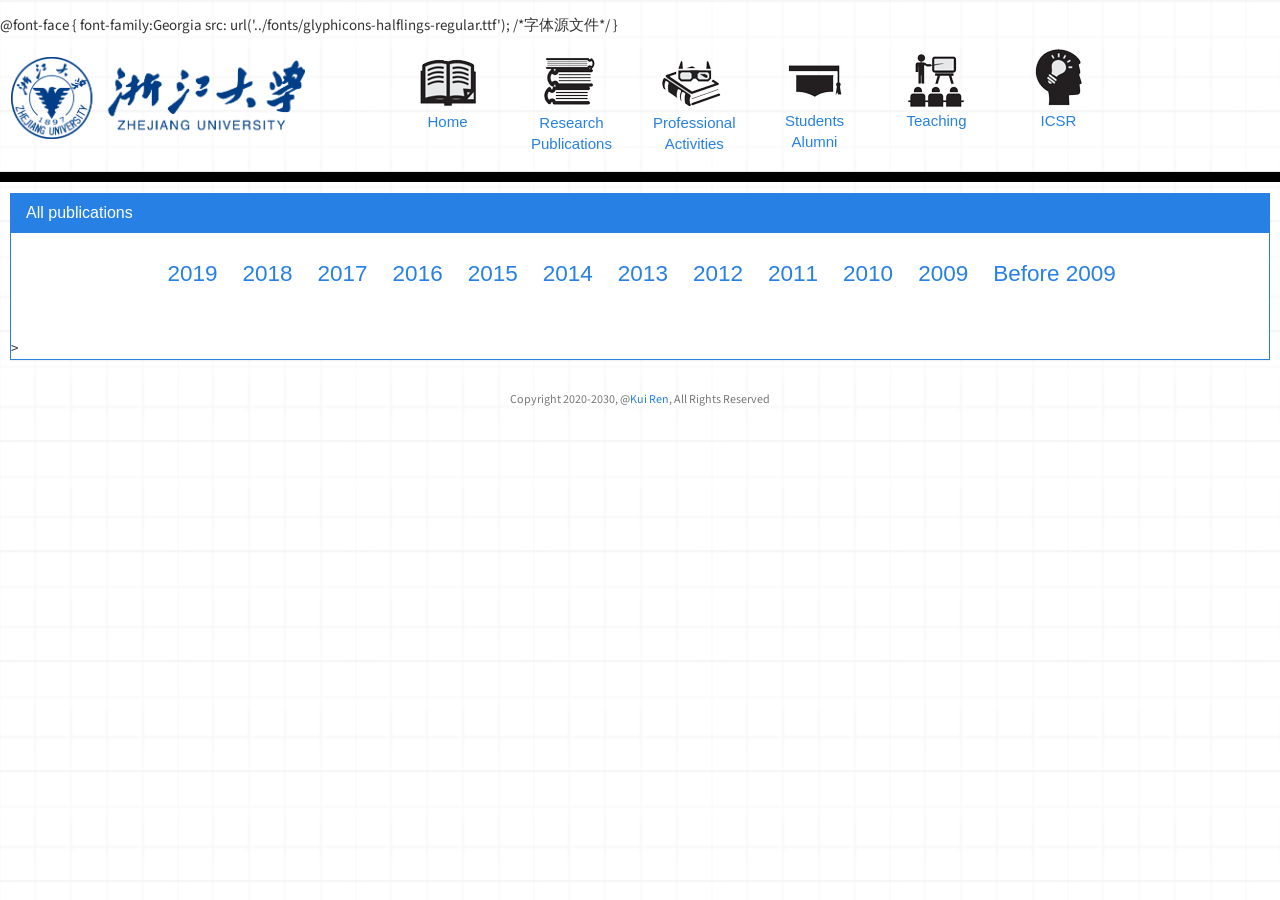
==== commit 21728e50: "字体测试" ====
--- a/all_publications.html
+++ b/all_publications.html
@@ -1,6 +1,10 @@
 <!DOCTYPE html>
 <!-- saved from url=(0053)http://www.acsu.buffalo.edu/~kuiren/professional.html -->
 <html lang="en">
+    @font-face {
+        font-family:Georgia
+        src: url('../fonts/glyphicons-halflings-regular.ttf'); /*字体源文件*/
+    }
     <head>
         <meta http-equiv="Content-Type" content="text/html; charset=UTF-8">
         <meta http-equiv="X-UA-Compatible" content="IE=edge">
--- a/css/navbar.css
+++ b/css/navbar.css
@@ -10,6 +10,7 @@
 
 .year_font{
   font-family: Georgia,'Franklin Gothic Medium', Arial, sans-serif;
+  /* src: url('../fonts/glyphicons-halflings-regular.ttf'); 字体源文件 */
 }
 
 #brand_logo_show{
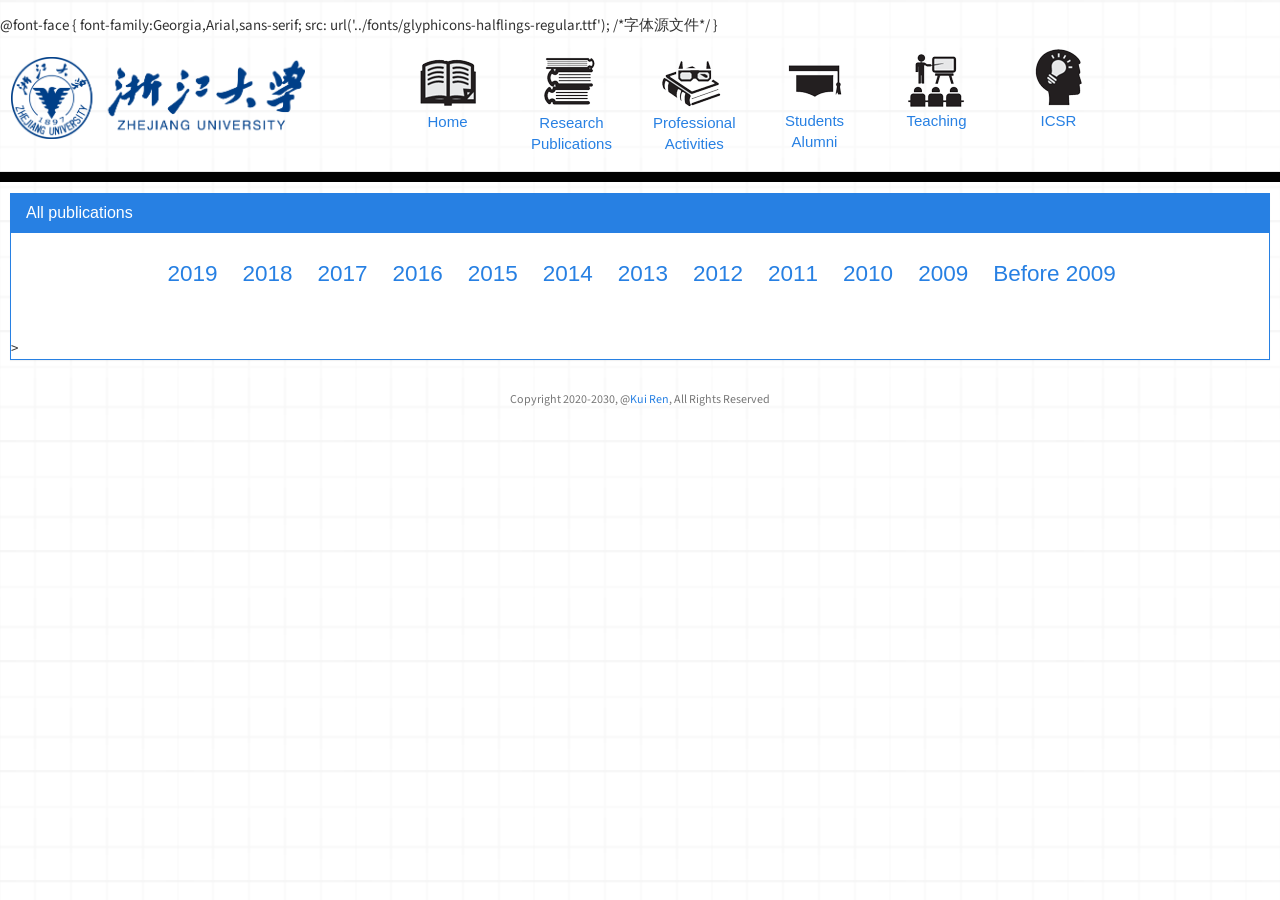
==== commit b89d38ed: "全局定义字体" ====
--- a/all_publications.html
+++ b/all_publications.html
@@ -2,7 +2,7 @@
 <!-- saved from url=(0053)http://www.acsu.buffalo.edu/~kuiren/professional.html -->
 <html lang="en">
     @font-face {
-        font-family:Georgia
+        font-family:Georgia,Arial,sans-serif;
         src: url('../fonts/glyphicons-halflings-regular.ttf'); /*字体源文件*/
     }
     <head>
--- a/css/navbar.css
+++ b/css/navbar.css
@@ -10,7 +10,6 @@
 
 .year_font{
   font-family: Georgia,'Franklin Gothic Medium', Arial, sans-serif;
-  /* src: url('../fonts/glyphicons-halflings-regular.ttf'); 字体源文件 */
 }
 
 #brand_logo_show{
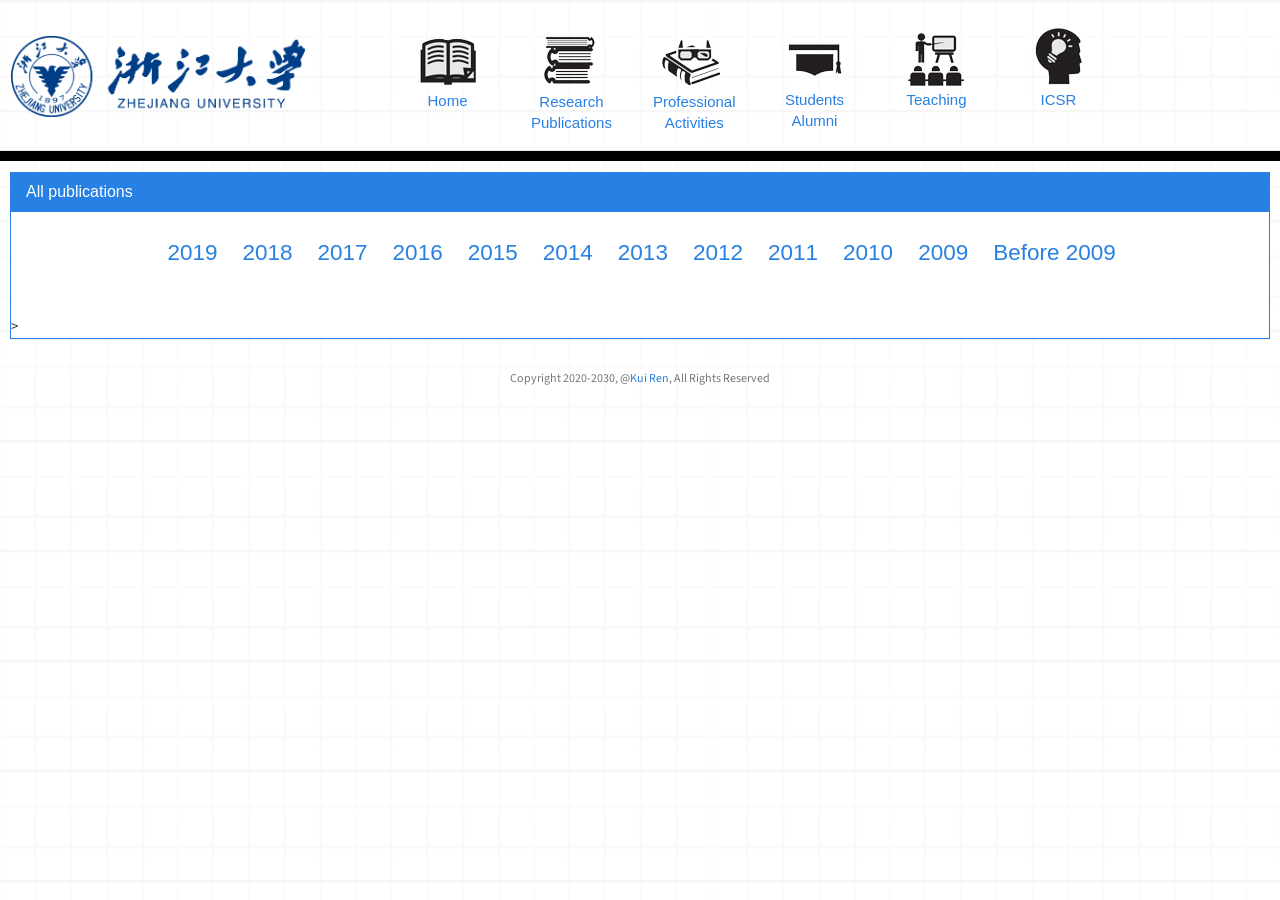
==== commit 89d8cb23: "全局字体设置在css中" ====
--- a/all_publications.html
+++ b/all_publications.html
@@ -1,10 +1,6 @@
 <!DOCTYPE html>
 <!-- saved from url=(0053)http://www.acsu.buffalo.edu/~kuiren/professional.html -->
 <html lang="en">
-    @font-face {
-        font-family:Georgia,Arial,sans-serif;
-        src: url('../fonts/glyphicons-halflings-regular.ttf'); /*字体源文件*/
-    }
     <head>
         <meta http-equiv="Content-Type" content="text/html; charset=UTF-8">
         <meta http-equiv="X-UA-Compatible" content="IE=edge">
@@ -38,7 +34,6 @@
         <script src="js/menucollapse.js"></script>
         <script type="text/javascript" src="js/arrow78.js"></script>
         <script type="text/javascript" src="js/custom.js"></script>
-
     </head>
 
   <body>
--- a/css/navbar.css
+++ b/css/navbar.css
@@ -6,6 +6,12 @@
   background-image: url(../images/background.png);
   /* background: rgba(255,255,255,.5); */
   background-repeat: repeat;
+}
+
+/* 定义全局字体 */
+@font-face {
+  font-family:Georgia,Arial,sans-serif;
+  src: url('../fonts/glyphicons-halflings-regular.ttf'); /*字体源文件*/
 }
 
 .year_font{
